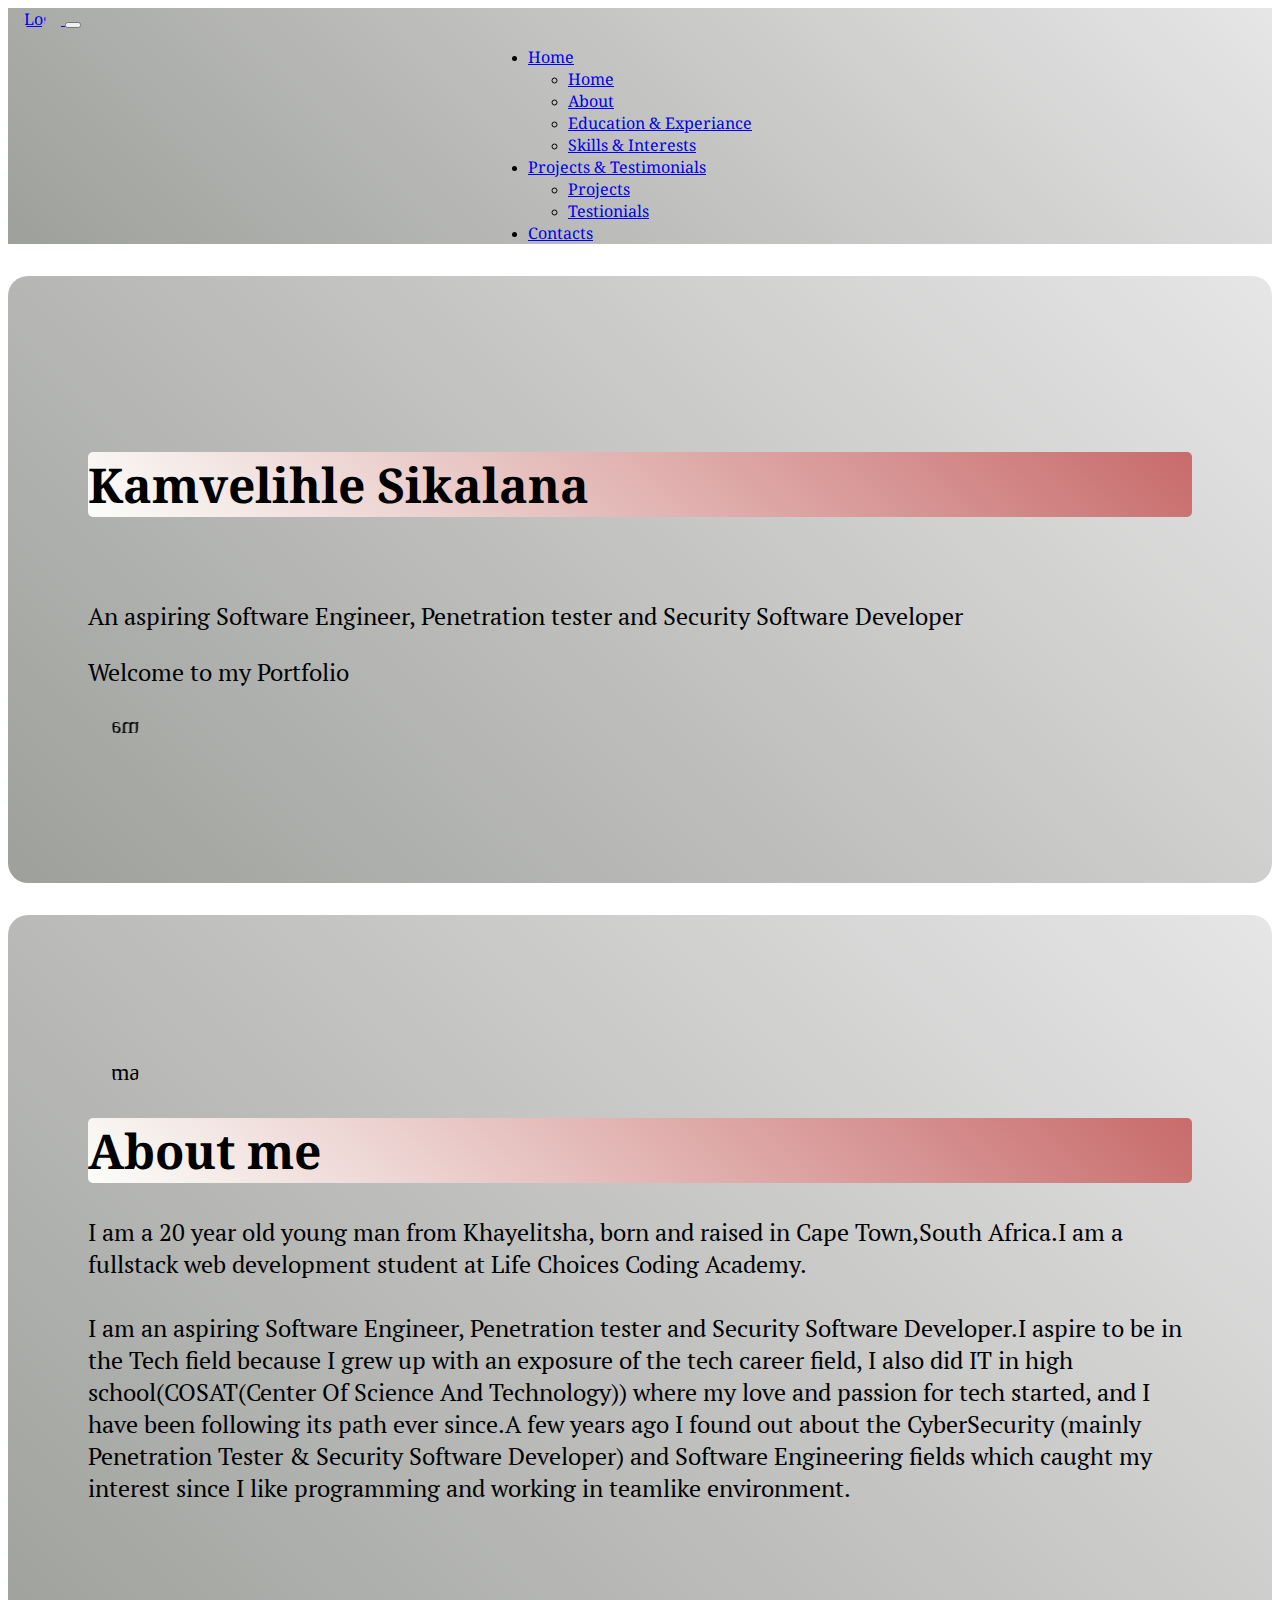
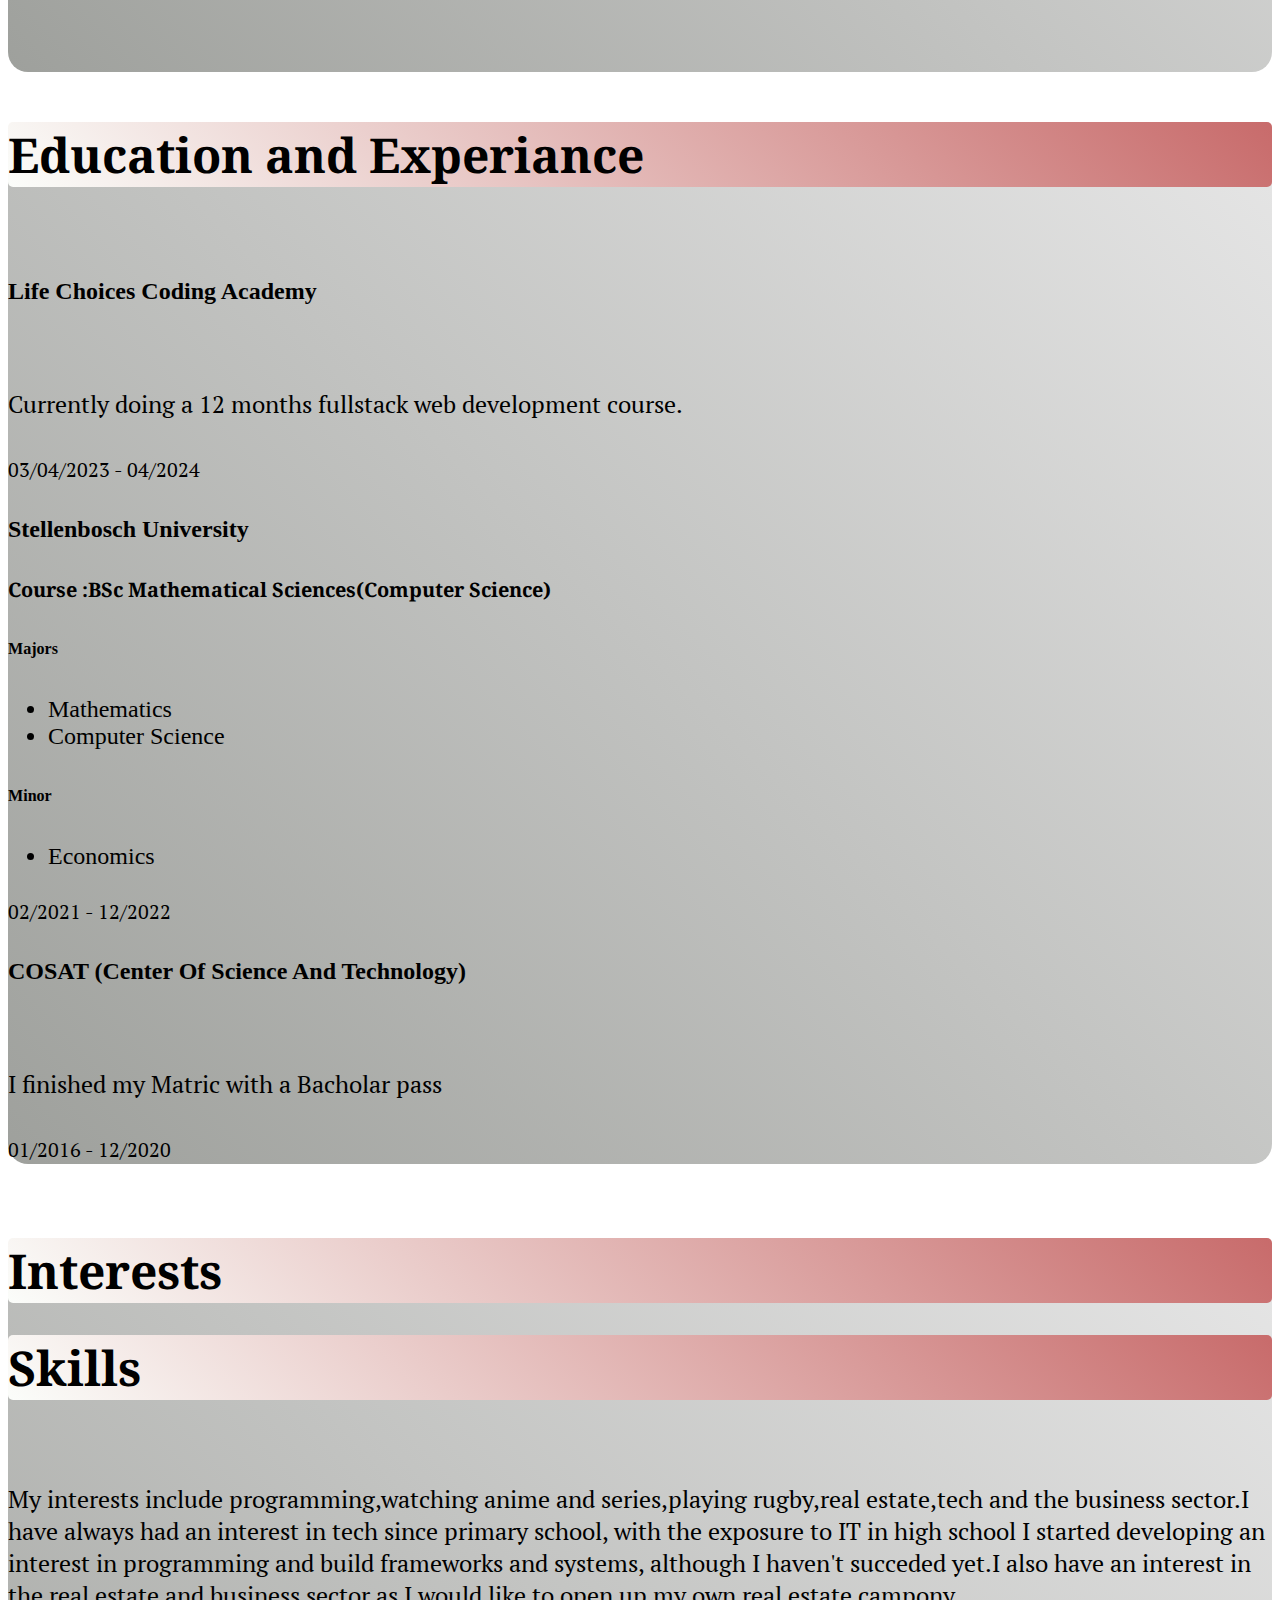
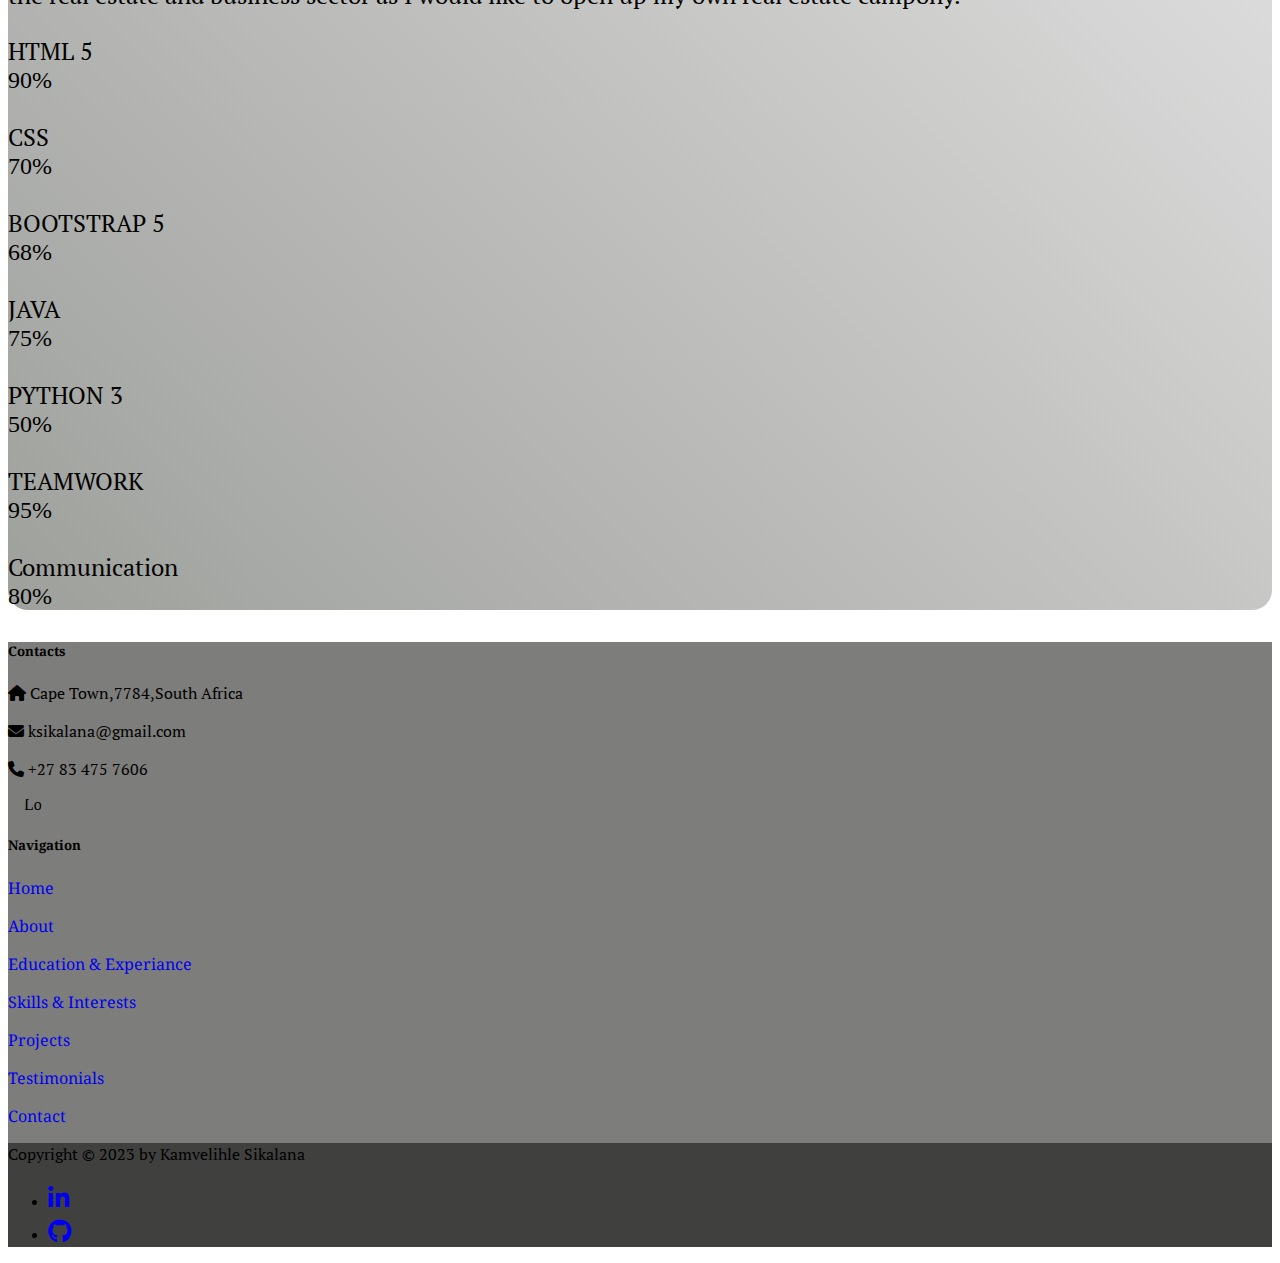
==== index.html @ 81788001 "Skills and Edu" ====
<!DOCTYPE html>
<html lang="en">
<head>
    <meta charset="UTF-8">
    <meta http-equiv="X-UA-Compatible" content="IE=edge">
    <meta name="viewport" content="width=device-width, initial-scale=1.0">
    <link href="https://cdn.jsdelivr.net/npm/bootstrap@5.3.0-alpha3/dist/css/bootstrap.min.css" rel="stylesheet" integrity="sha384-KK94CHFLLe+nY2dmCWGMq91rCGa5gtU4mk92HdvYe+M/SXH301p5ILy+dN9+nJOZ" crossorigin="anonymous">
    <link rel="stylesheet" href="https://cdnjs.cloudflare.com/ajax/libs/font-awesome/6.4.0/css/all.min.css">
    <link rel="stylesheet" href="./css/style.css">
    <title>Home</title>
</head>

    <nav class="navbar navbar-expand-lg bg-light sticky-top">
        <div class="container-fluid">
            <a class="navbar-brand" href="#">
                <img src="./Assets/K.png" alt="Logo" width="40" height="34" loading="lazy">
            </a>
          <button class="navbar-toggler" type="button" data-bs-toggle="collapse" data-bs-target="#navbarNavDropdown" aria-controls="navbarNavDropdown" aria-expanded="false" aria-label="Toggle navigation">
            <span class="navbar-toggler-icon"></span>
          </button>
          <div class="collapse navbar-collapse" id="navbarNavDropdown">
            <ul class="navbar-nav">
              <li class="nav-item dropdown">
                <a class="nav-link active dropdown-toggle" aria-current="page" href="#" role="button" data-bs-toggle="dropdown" aria-expanded="false">Home</a>
                <ul class="dropdown-menu">
                    <li><a class="nav-link dropdown-item" href="./index.html">Home</a></li>
                    <li><a class="nav-link dropdown-item" href="#About">About</a></li>
                    <li><a class="nav-link dropdown-item" href="#Education">Education & Experiance</a></li>
                    <li><a class="nav-link dropdown-item" href="#Skills">Skills & Interests</a></li>
                  </ul>
              </li>
              <li class="nav-item dropdown">
                <a class="nav-link dropdown-toggle" href="./html/ProjectsAndTestimonials.html" role="button" data-bs-toggle="dropdown" aria-expanded="false">Projects & Testimonials</a>
                <ul class="dropdown-menu">
                    <li><a class="nav-link dropdown-item" href="./html/ProjectsAndTestimonials.html">Projects</a></li>
                    <li><a class="nav-link dropdown-item" href="./html/ProjectsAndTestimonials.html#Testimonials">Testionials</a></li>
                  </ul>
              </li>
              <li class="nav-item">
                <a class="nav-link" href="./html/Contact.html">Contacts</a>
                
              </li>
            </ul>
          </div>
        </div>
    </nav>


    <div class="main">
        <section class="container text-align center " id="Home">
            <div class="card mb-3 landing" >
                <div class="row g-0 home">
                   
                    <div class="col-md-8">
                        <div class="card-body ">
                            <h1 class="card-title ">Kamvelihle Sikalana</h1><br>
                            <p class="card-text"> An aspiring Software Engineer, Penetration tester and Security Software Developer</p>
                            <p>Welcome to my Portfolio</p>
                            
                        </div>
                    </div>
                    <div class="col-md-4">
                        <img src="./Assets/C12 C2 Kamvelihle Sikalana (2).JPG" class="img-fluid rounded-end" alt="image" loading="lazy">
                   </div>
                </div>
            </div>
        </section>

        <section class="container text-align center " id="About">
            <div class="card mb-3 about" >
                <div class="row g-0">
                    <div class="col-md-4">
                         <img src="./Assets/C12 C2 Kamvelihle Sikalana (2).JPG" class="img-fluid rounded-start" alt="image" loading="lazy">
                    </div>
                    <div class="col-md-8">
                        <div class="card-body my-6">
                            <h1 class="card-title ">About me</h1>
                            <p class="card-text">I am a 20 year old young man from Khayelitsha, born and raised in Cape Town,South Africa.I am a fullstack web development student at Life Choices Coding Academy. <br> <br> I am an aspiring Software Engineer, Penetration tester and Security Software Developer.I aspire to be in the Tech field because I grew up with an exposure of the tech career field, I also did IT in high school(COSAT(Center Of Science And Technology)) where my love and passion for tech started, and I have been following its path ever since.A few years ago I found out about the CyberSecurity (mainly Penetration Tester & Security Software Developer) and Software Engineering fields which caught my interest since I like programming and working in teamlike environment. </p>
                            
                        </div>
                    </div>
                </div>
            </div>
        </section>
        <br>
        <section class="container text-align-center" id="Education">
            <div class="education">
                <div class="row text-center">
                    <div class="col-md-12 align-items-center ">
                        <h1>Education and Experiance</h1><br>
                    </div>
                </div>
                <div class="row row-cols-1 row-cols-md-3 g-4 m-4">
                    <div class="col">
                      <div class="card">
                        <div class="card-body">
                          <h4 class="card-title">Life Choices Coding Academy</h4><br>
                          <p class="card-text">Currently doing a 12 months fullstack web development course. <br> <br><small>03/04/2023 - 04/2024 </small> </p>
                        </div>
                      </div>
                    </div>
                    <div class="col">
                      <div class="card">
                        <div class="card-body">
                          <h4 class="card-title">Stellenbosch University</h4>
                          <h5>Course :BSc Mathematical Sciences(Computer Science) </h5>
                          <h6>Majors</h6>

                          <ul>
                            <li>Mathematics</li>
                            <li>Computer Science</li>
                          </ul>
                          <h6>Minor</h6>

                          <ul>
                            <li>Economics</li>
                            
                          </ul>

                          <p class="card-text">
                              <small>02/2021 - 12/2022</small></p>
                        </div>
                      </div>
                    </div>
                    <div class="col">
                      <div class="card">
                        <div class="card-body">
                          <h4 class="card-title">COSAT (Center Of Science And Technology)</h4><br>
                          <p class="card-text">I finished my Matric with a Bacholar pass <br> <br> <small>01/2016 - 12/2020</small></p>
                        </div>
                      </div>
                    </div>
    
                  </div>

            
            </div>
             
        </section>
        <br>
        <section class="container text-align-center" id="Skills">
            <div class="skills">
                <div class="row text-center my-3 mt-2">
                     <div class="col-md-6 ">
                         <h1>Interests</h1>
                     </div>
                     <div class="col-md-6 ">
                         <h1>Skills</h1><br>
                     </div>
                </div>
                <div class="row row-cols-2 ">

                    <div class="col-6  interests ">
                        <p class="m-3 ">My interests include programming,watching anime and series,playing rugby,real estate,tech and the business sector.I have always had an interest in tech since primary school, with the exposure to IT in high school I started developing an interest in programming and build frameworks and systems, although I haven't succeded yet.I also have an interest in the real estate and business sector as I would like to open up my own real estate campony.</p>

                    </div>
                    <div class="col-2"></div>
                    <div class="col-6 align-items-center killslist  ">
                        <div class="row">
                            <div class="col-12">
                                <label for="HTML">HTML 5</label>
                                <div class="progress">

                                    <div class="progress-bar bg-success" role="progressbar" aria-label="HTML" style="width: 90%;" aria-valuenow="90" aria-valuemin="0" aria-valuemax="100">
                                        90%
                                    </div>
                                </div>
                            </div>
                        </div>
                        <br>
                        <div class="row">
                            <div class="col-12">
                                <label for="CSS">CSS</label>
                                <div class="progress">

                                    <div class="progress-bar bg-info" role="progressbar" aria-label="CSS" style="width: 70%;" aria-valuenow="70"   aria-valuemin="0" aria-valuemax="100">
                                        70%
                                    </div>
                                </div>
                            </div>
                        </div>
                        <br>
                        <div class="row">
                            <div class="col-12">
                                <label for="Bootstrap">BOOTSTRAP 5</label>
                                <div class="progress">

                                    <div class="progress-bar" role="progressbar" aria-label="Bootstrap" style="width: 68%;" aria-valuenow="68"   aria-valuemin="0" aria-valuemax="100">
                                        68%
                                    </div>
                                </div>
                            </div>
                        </div>
                        <br>
                        <div class="row">
                            <div class="col-12">
                                <label for="JAVA">JAVA</label>
                                <div class="progress">

                                    <div class="progress-bar bg-danger" role="progressbar" aria-label="JAVA" style="width: 75%;" aria-valuenow="75"   aria-valuemin="0" aria-valuemax="100">
                                        75%
                                    </div>
                                </div>
                            </div>
                        </div>
                        <br>
                        <div class="row">
                            <div class="col-12">
                                <label for="Python">PYTHON 3</label>
                                <div class="progress">

                                    <div class="progress-bar bg-warning" role="progressbar" aria-label="Python" style="width: 50%;" aria-valuenow="50"   aria-valuemin="0" aria-valuemax="100">
                                        50%
                                    </div>
                                </div>
                            </div>
                        </div>
                        <br>
                        <div class="row">
                            <div class="col-12">
                                <label for="Team">TEAMWORK</label>
                                <div class="progress">

                                    <div class="progress-bar" role="progressbar" aria-label="Team" style="width: 95%;" aria-valuenow="95"   aria-valuemin="0" aria-valuemax="100">
                                        95%
                                    </div>
                                </div>
                            </div>
                        </div>
                        <br>
                        <div class="row">
                            <div class="col-12">
                                <label for="Com">Communication</label>
                                <div class="progress">

                                    <div class="progress-bar bg-warning" role="progressbar" aria-label="Com" style="width: 80%;" aria-valuenow="80"   aria-valuemin="0" aria-valuemax="100">
                                        80%
                                    </div>
                                </div>
                            </div>
                        </div>
                    
                        
                    </div>
                </div>
            </div>
            
        </section>

    </div>
    
        
      


    <footer class="text-white pt-4 pb-3 " style="background-color:  #7d7d7b;">
        <div class="container text-center text-md-start">
            <div class="row text-center text-md-start">
                <div class="col-md-4 col-lg-3 col-xl-3  mt-3">
                    <h5 class="text-uppercase mb-4 font-weight-bold text-warning">Contacts</h5>
                    <p>
                        <i class="fas fa-home mr-5 "></i> Cape Town,7784,South Africa
                    </p>
                    <p>
                        <i class="fas fa-envelope mr-5 "></i> ksikalana@gmail.com
                    </p>
                    <p>
                        <i class="fas fa-phone mr-5 "></i> +27 83 475 7606
                    </p>
                </div>
                <div class="col-md-4 col-lg-3 col-xl-3  mt-5 my-4">
                    <img src="./Assets/K.png" alt="Logo" width="200" height="150" loading="lazy">

                </div>
                <div class="col-md-4 col-lg-3 col-xl-3  mt-3">
                    <h5 class="text-uppercase mb-4 font-weight-bold text-warning">Navigation</h5>
                    <p>
                        <a class="nav-link active  text-white" aria-current="page" href="./index.html" style="text-decoration: none;">Home</a>
                    </p>
                    <p>
                        <a class="nav-link  text-white" href="#About" style="text-decoration: none;">About</a>
                    </p>
                    <p>
                        <a class="nav-link  text-white" href="#Education" style="text-decoration: none;">Education & Experiance</a>
                    </p>
                    <p>
                        <a class="nav-link  text-white" href="#Skills" style="text-decoration: none;">Skills & Interests</a>
                    </p>
                    <p>
                        <a class="nav-link  text-white" href="./html/ProjectsAndTestimonials.html" style="text-decoration: none;">Projects</a>
                    </p>
                    <p>
                        <a class="nav-link  text-white" href="./html/ProjectsAndTestimonials.html#Testimonials" style="text-decoration: none;">Testimonials</a>
                    </p>
                    <p>
                        <a class="nav-link  text-white" href="./html/Contact.html"  style="text-decoration: none;">Contact</a>
                    </p>
                </div>

            </div>
            <div class="row " style="background-color: #40403f;">
                <div class="col-md-7 col-lg-8" >
                    <p>Copyright &copy; 2023  by Kamvelihle Sikalana</p>
                </div>
                <div class="col-md-5 col-lg-4">
                    <div class="tex-align-center text-md-end">
                        <ul>
                            <li class="list-inline-item"><a href="https://www.linkedin.com/in/kamvelihle-sikalana-4884a4198" class="btn-floating btn-sm text-white" style="font-size: 24px;"><i class="fab fa-linkedin-in"></i></a></li>
                            <li class="list-inline-item"><a href="https://github.com/SmasherK" class="btn-floating btn-sm text-white" style="font-size: 24px;"><i class="fab fa-github"></i></a></li>
                        </ul>

                    </div>
                </div>
            </div>

        </div>

    </footer>


    <script src="https://cdn.jsdelivr.net/npm/bootstrap@5.3.0-alpha3/dist/js/bootstrap.bundle.min.js" integrity="sha384-ENjdO4Dr2bkBIFxQpeoTz1HIcje39Wm4jDKdf19U8gI4ddQ3GYNS7NTKfAdVQSZe" crossorigin="anonymous"></script>
</body>
</html>
---- css/style.css ----
@import url('https://fonts.googleapis.com/css2?family=Caveat:wght@600&family=DynaPuff&family=Noto+Serif&family=PT+Serif:ital,wght@0,400;0,700;1,400&display=swap');

body{
    /* height: 2000px; */
    background-image: url(../Assets/Minimal\ black\ white\ ink\ splash\ iphone\ phone\ wallpaper\ background\ lock\ screen.jpg);
    background-repeat: no-repeat;
    background-size: 100%;
   
    /* size: inherit; */
}
.navbar img,footer img,.landing img,.about img{
    clip-path: circle();
}
.main{
    min-height: 1503px;
    margin-bottom: 2rem;
    
}
h1,h3,h5,button ,a,a.btn{
    font-family: 'Noto Serif', serif;
}
p,label{
    font-family: 'PT Serif', serif;
}
.landing,.about,.contact,.projects,.testimonials,.education,.skills{
    margin-top: 2rem;
    width: 1114,4;
    height: 600px;
    font-size: 1.5rem;
    background-image:linear-gradient(45deg, #9ea09c,#e6e6e6) ;
    border-radius: 20px;
}
.home{
    /* margin-top: 5rem ; */
    padding: 9rem 5rem;
}
.about{
    /* margin-top: 4rem ;  */
    padding: 9rem 5rem;
}
#navbarNavDropdown {
    margin-left: 30rem;

}
/* .contact h1{
    margin-left: 30rem;
   
} */
.navbar{
    background-image:linear-gradient(45deg, #9ea09c,#e6e6e6) ; 
}
/* .card{
    background-image:linear-gradient(45deg, #9ea09c,#e6e6e6) ;
} */

 .navbar-nav .nav-item:hover{
    background-image:linear-gradient(45deg, #fbfdfa,#c86b6b) ;
   border-radius: 30px;
   transform: translateY(-0.5rem);
   transition: top 0.5s, opacity 0.5s ;
}
.home img{
    transform: rotateY(180deg);
}
/* .mainC{
    height: 900px;
} */
.contact{
    background-image:linear-gradient(45deg, #838680,#e6e6e6) ;
    padding: 4rem 5rem;
    margin: 3rem 1rem;
    height: fit-content;
    
}
form input, form textarea{
    width: 90%;
    border: 0;
    outline: none;
    background:rgba(222, 219, 219, 0.818);
    padding: 15px;
    margin: 15px 0;
    color: #1f1e1e;
    font-size: 18px;
    border-radius: 6px;

}
form input#name, form input#mail{
    width: 50%;

}
form button{
    padding: 14px 60px;
    font-size: 18px;
    margin-top: 20px;
    cursor: pointer;
    background-image:linear-gradient(45deg, #fbfdfa,#c86b6b) ;
}
 .carousel-item {
   height: 496px;
   
}
.d-block{
    height: 100%;
    object-fit: cover;
}
.site{
    background-image:linear-gradient(135deg, #fbfdfa,#c03a3a) ;
    color: #1f1e1e;
}
.projects,.testimonials{
    height: fit-content;
    padding: 2rem 2rem 3rem;
    font-size: 1.5rem;
}
.skills{
    margin-bottom: 2rem;
}
.testimonials img{
   height: 490px;
}
.about,.skills,.education,.landing{
    height: fit-content;
}
h1{
    background-image:linear-gradient(45deg, #fbfdfa,#c86b6b) ;
    border-radius: 5px; 
}
span{
    font-size: 50px;
    color: linear-gradient(135deg, #fbfdfa,#c03a3a);
}
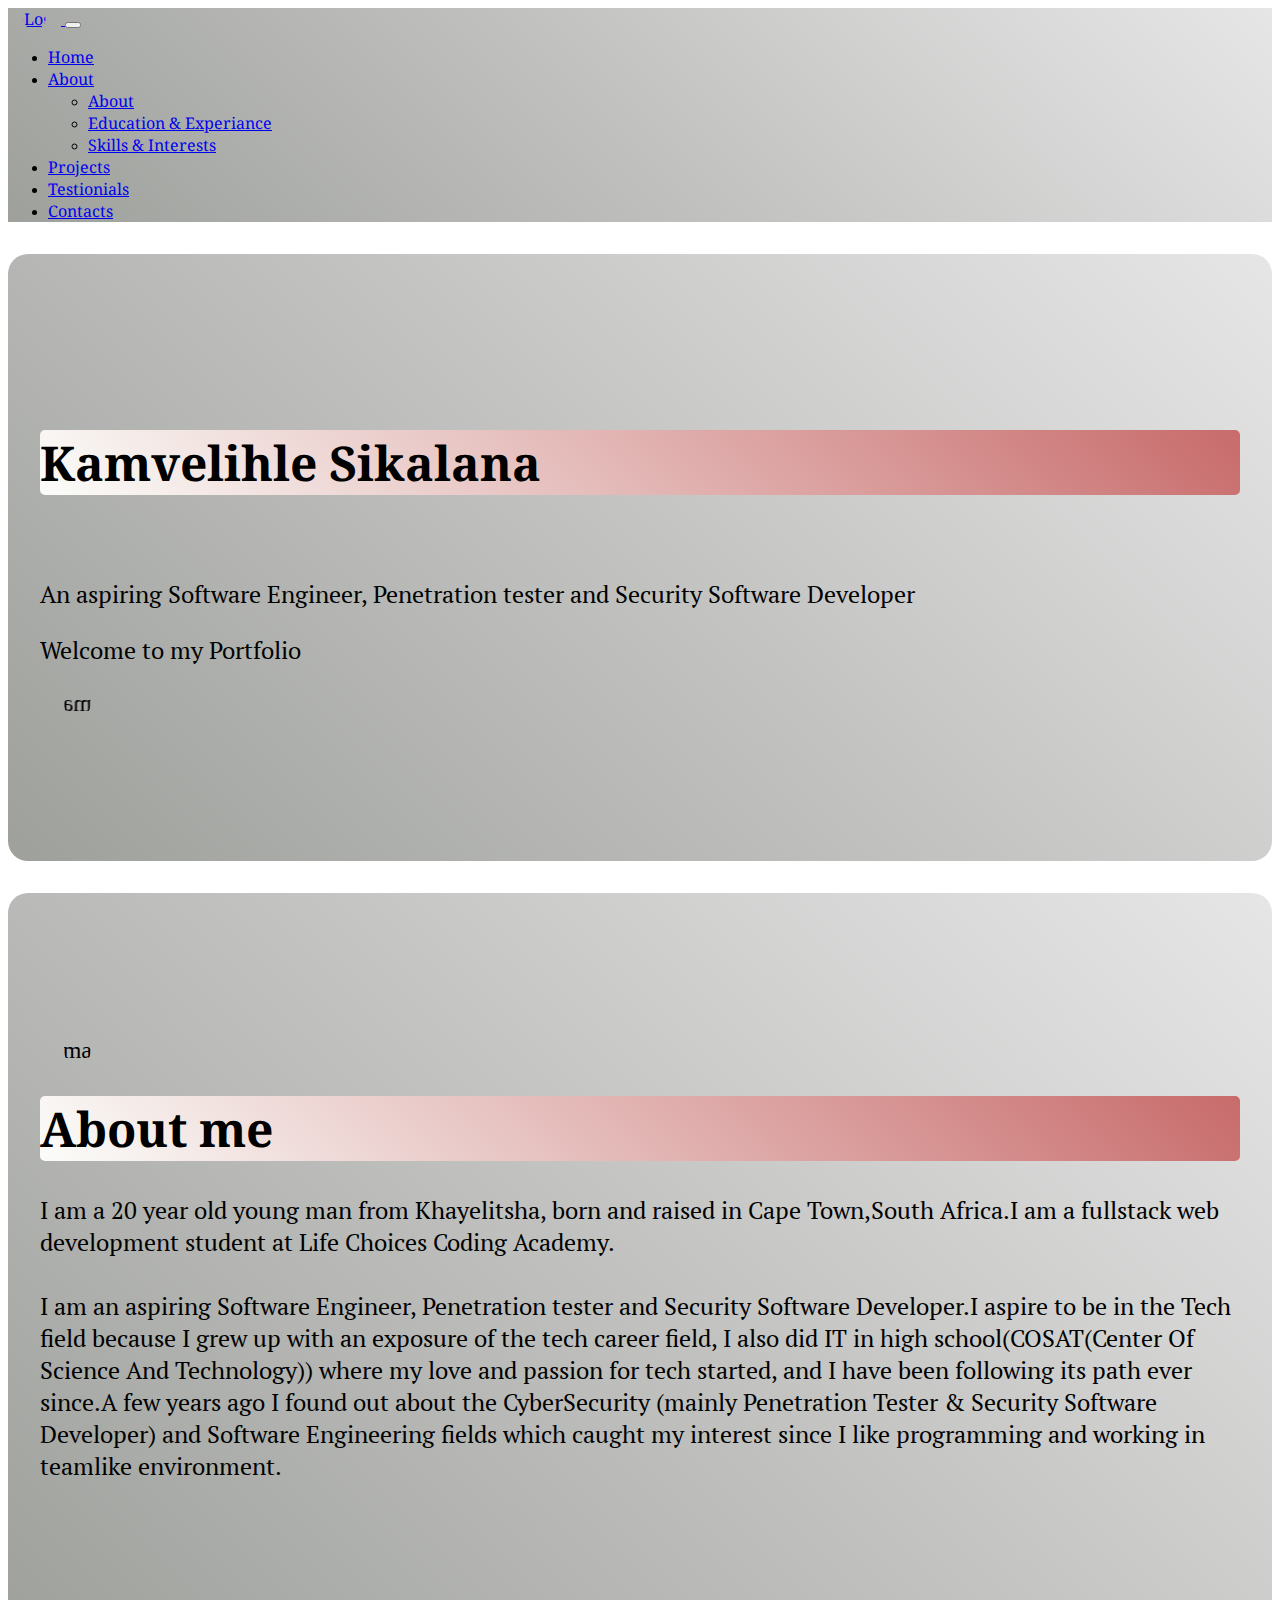
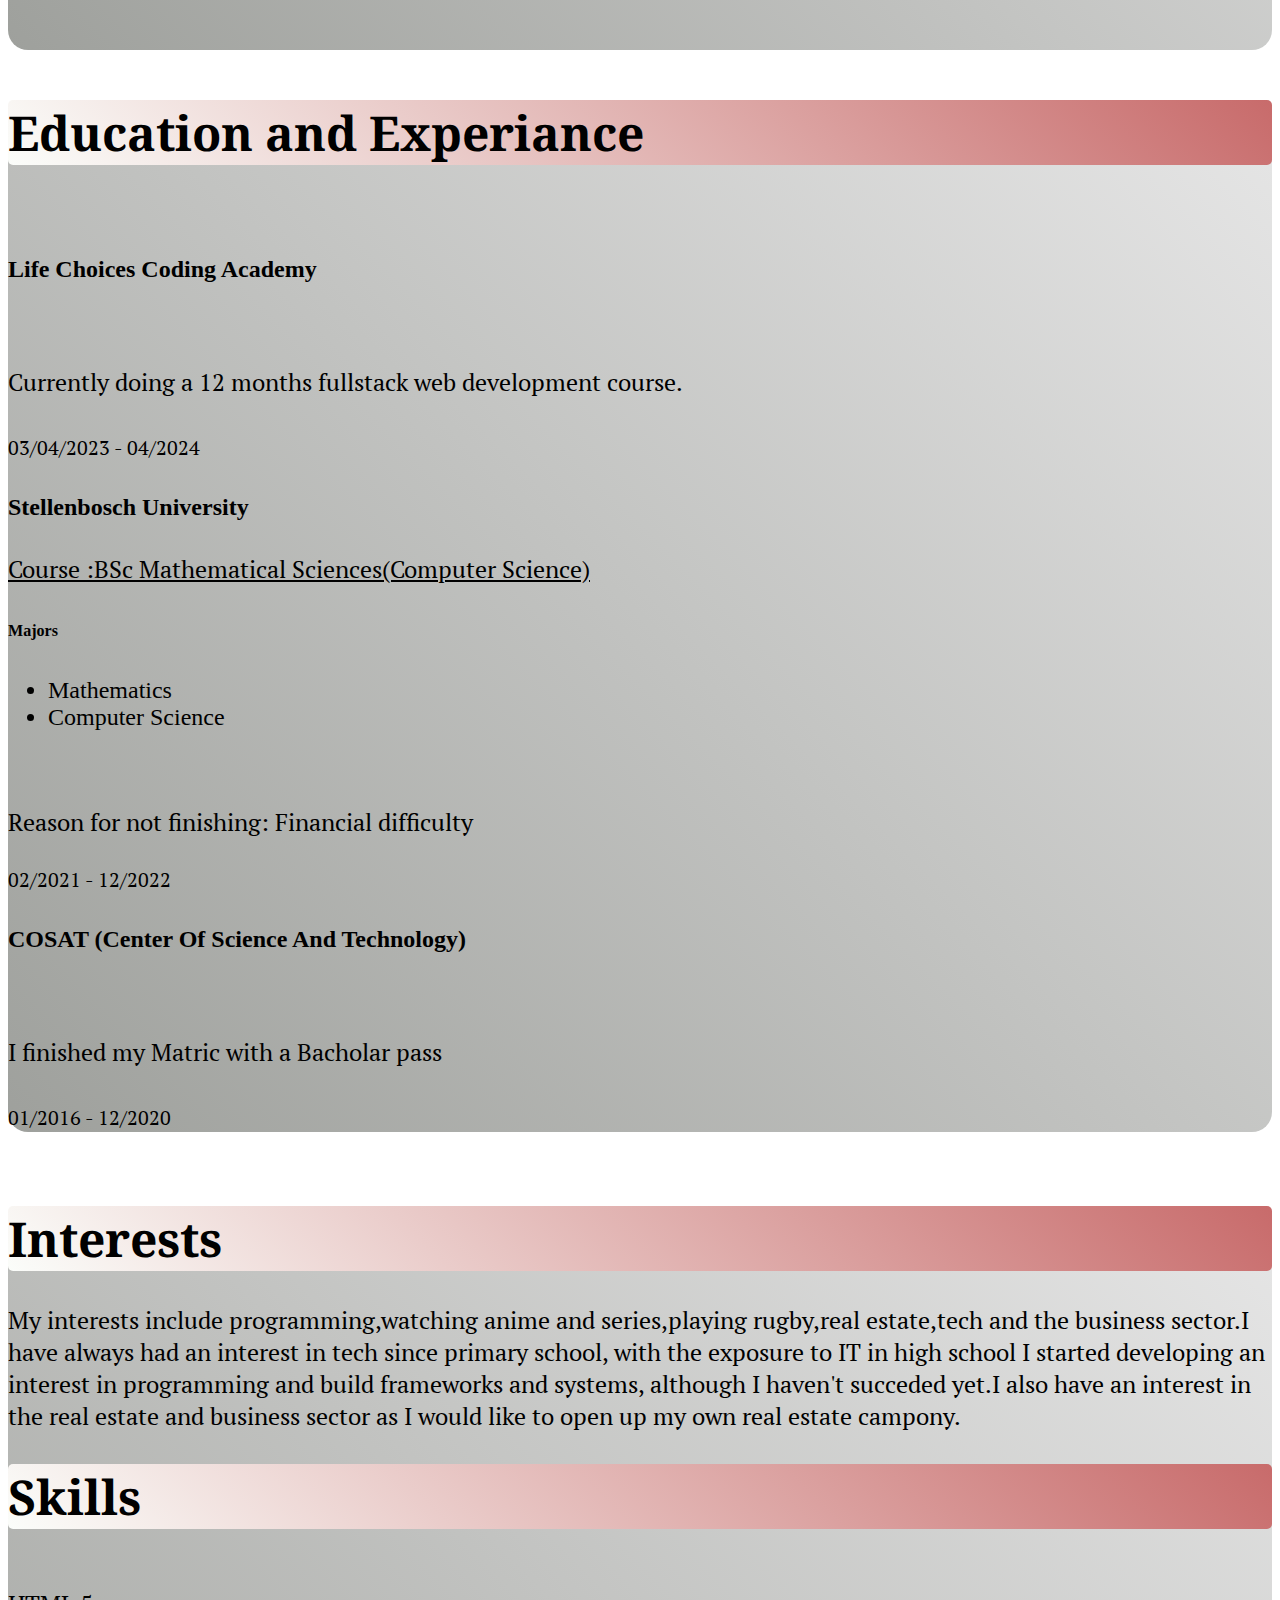
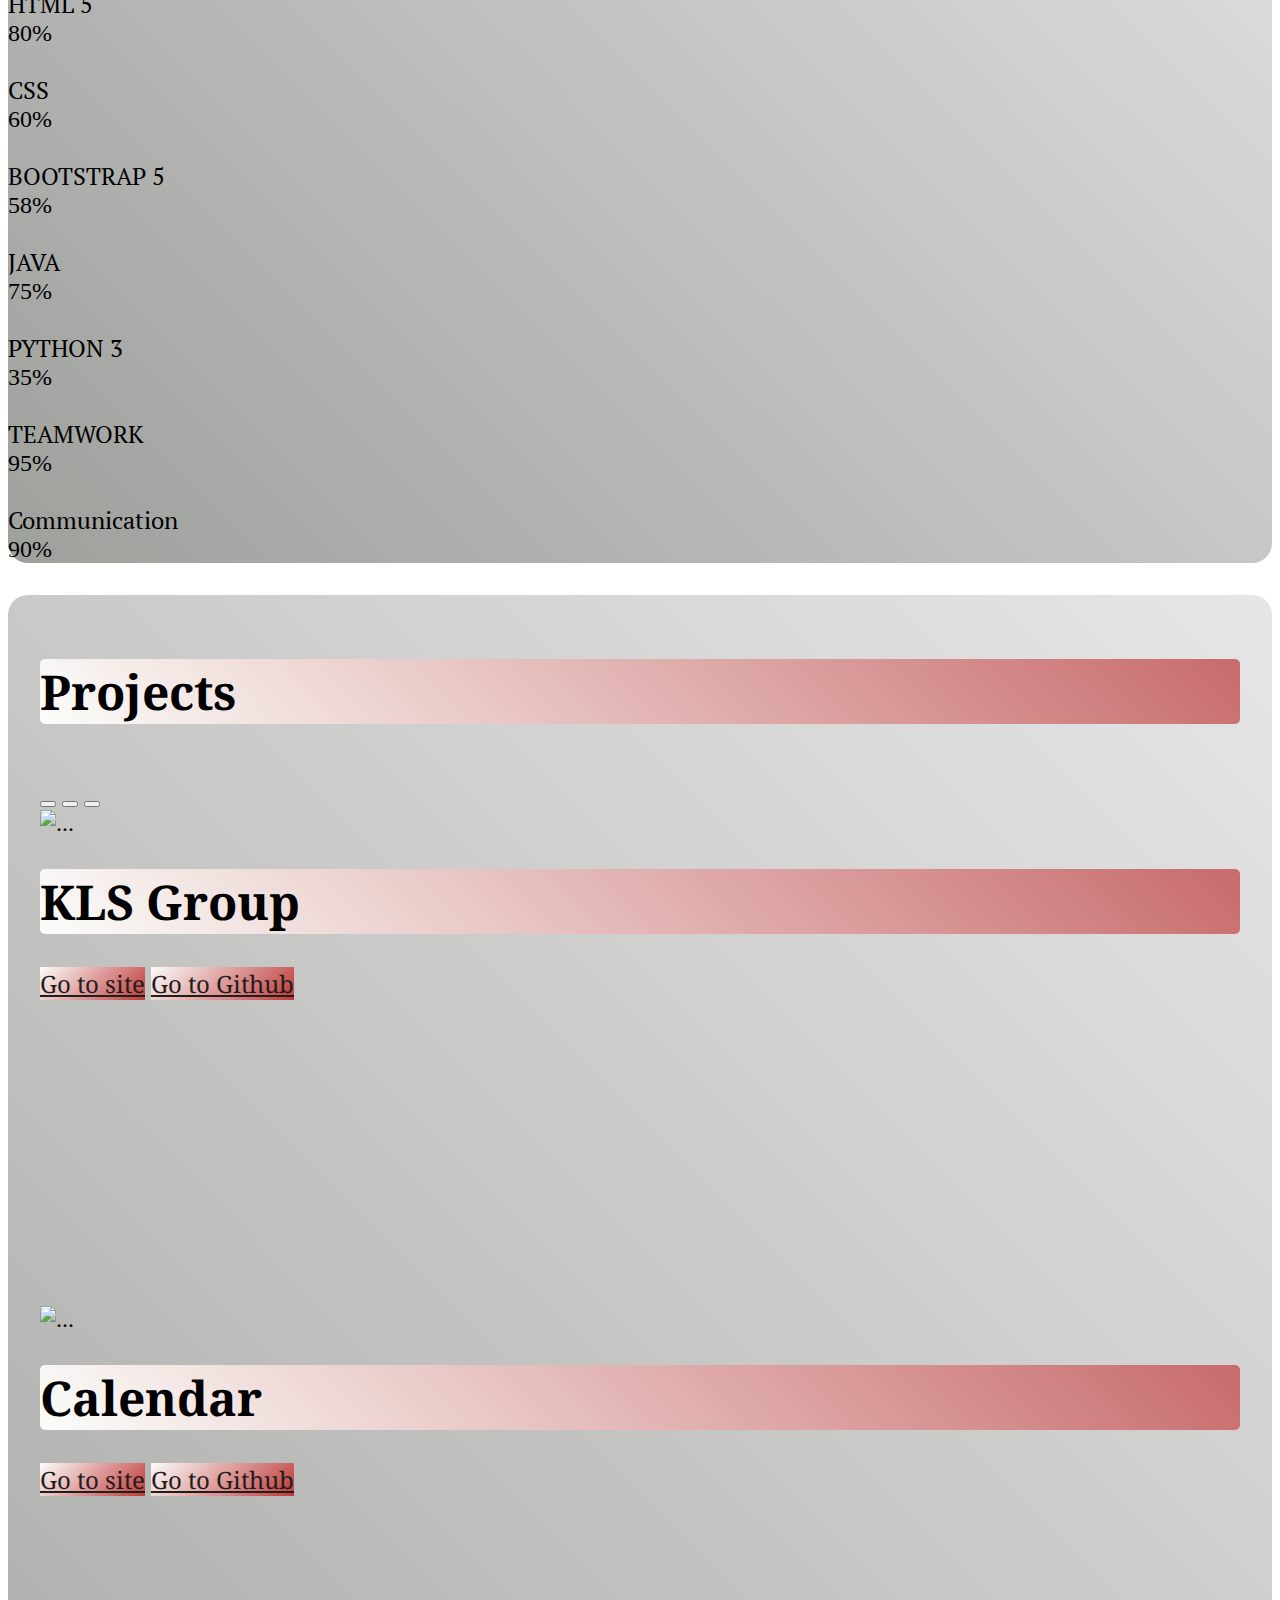
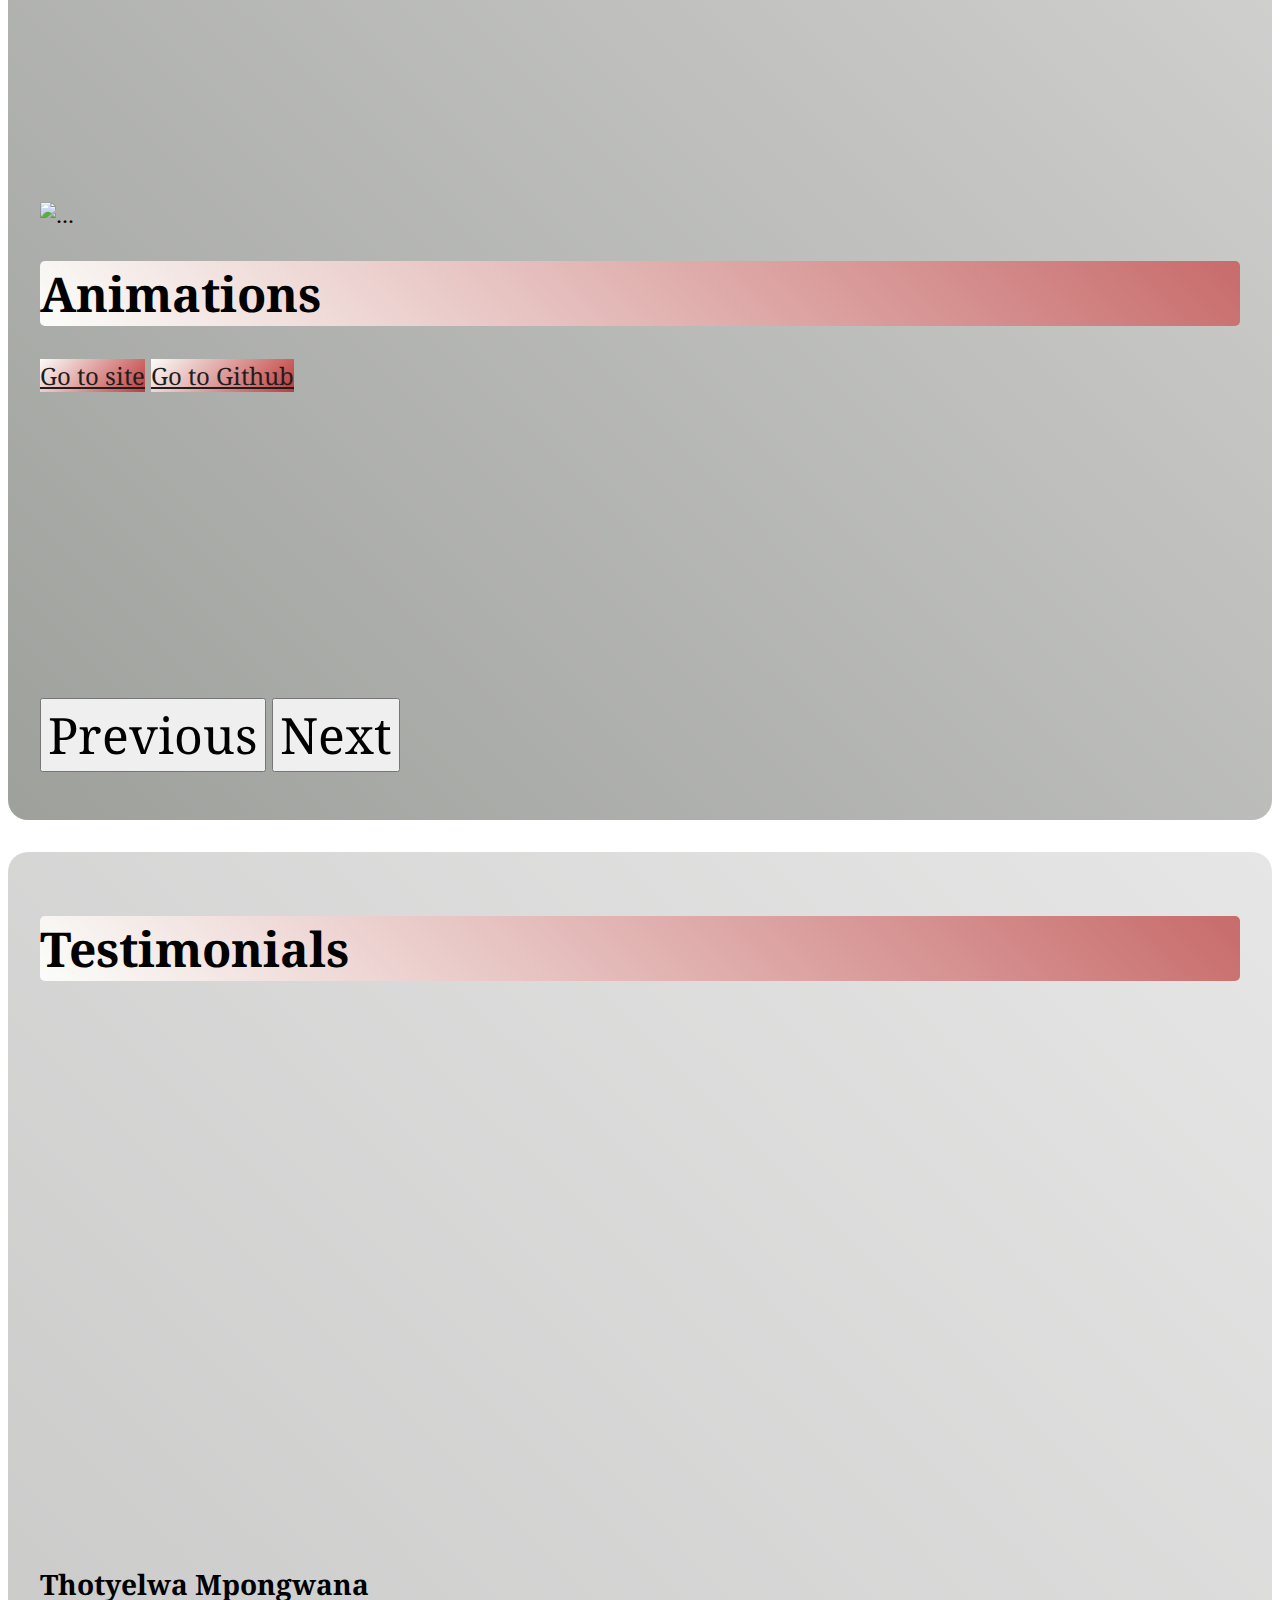
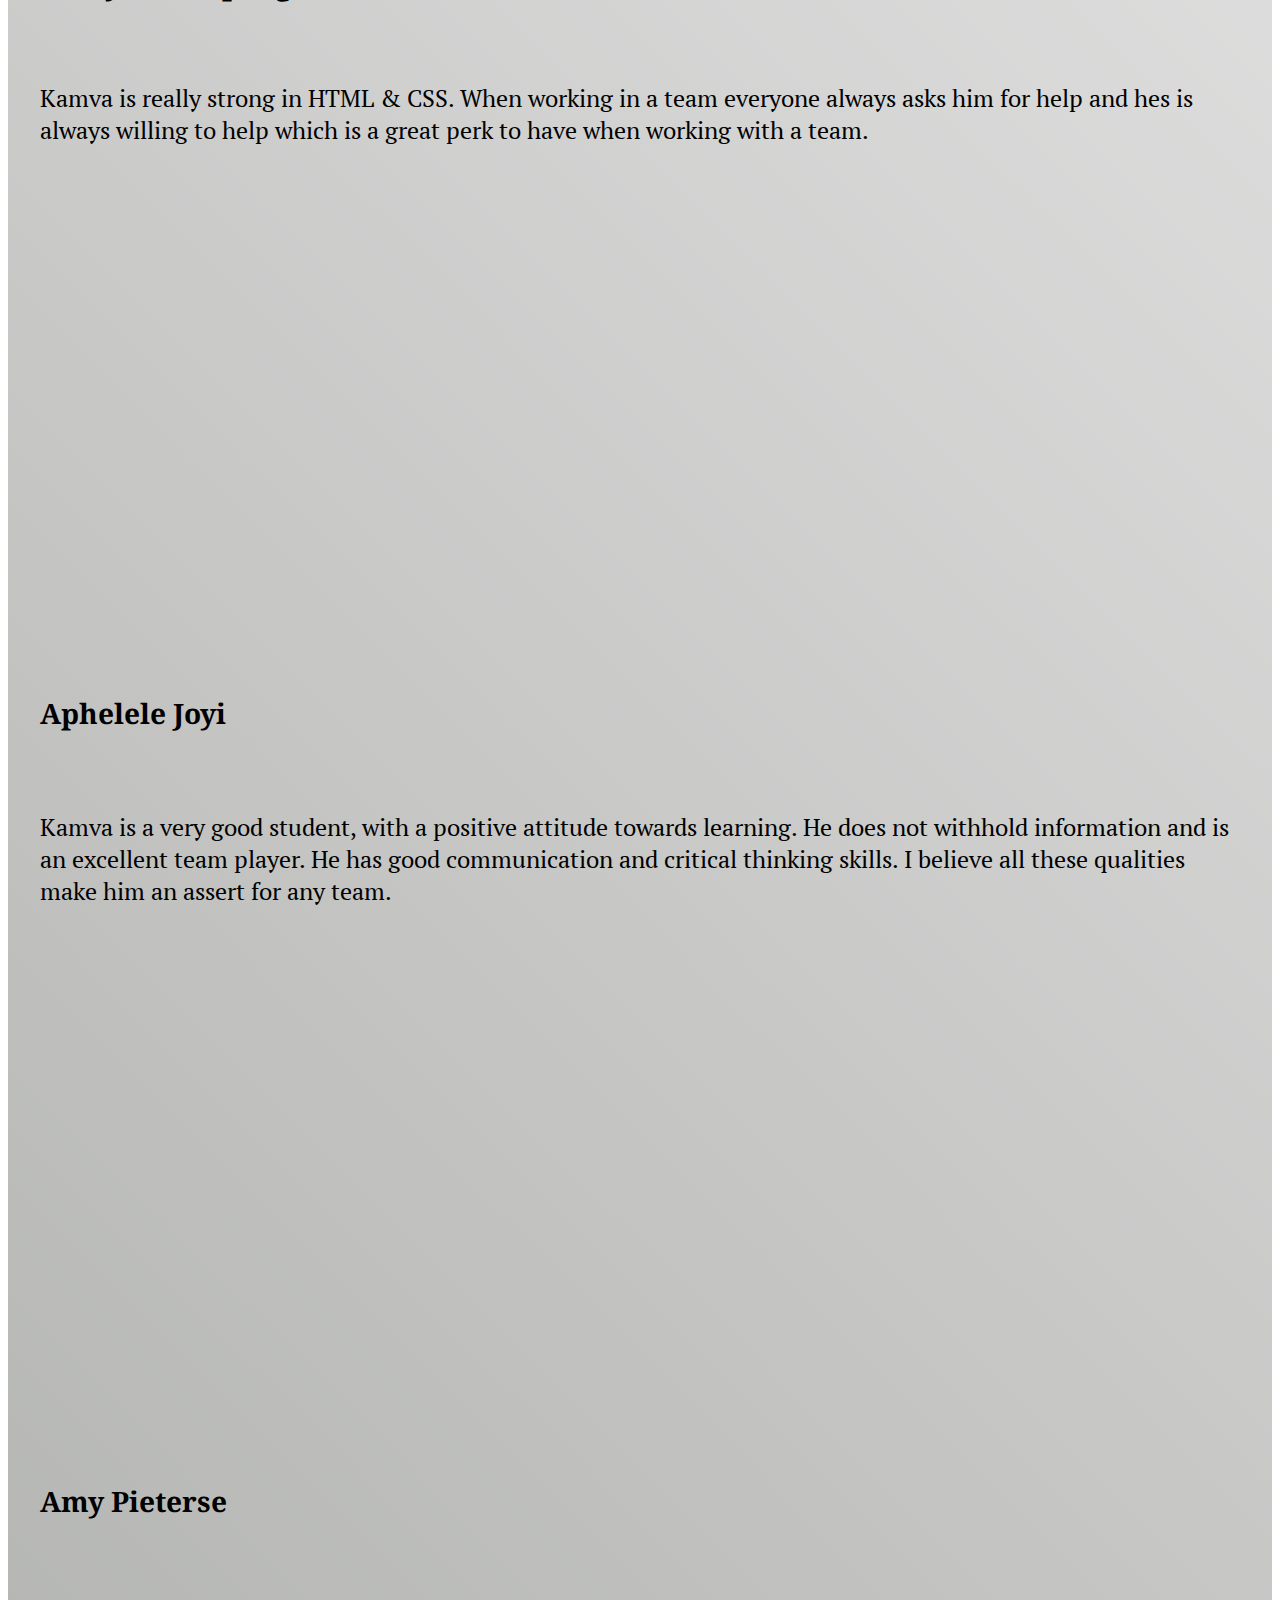
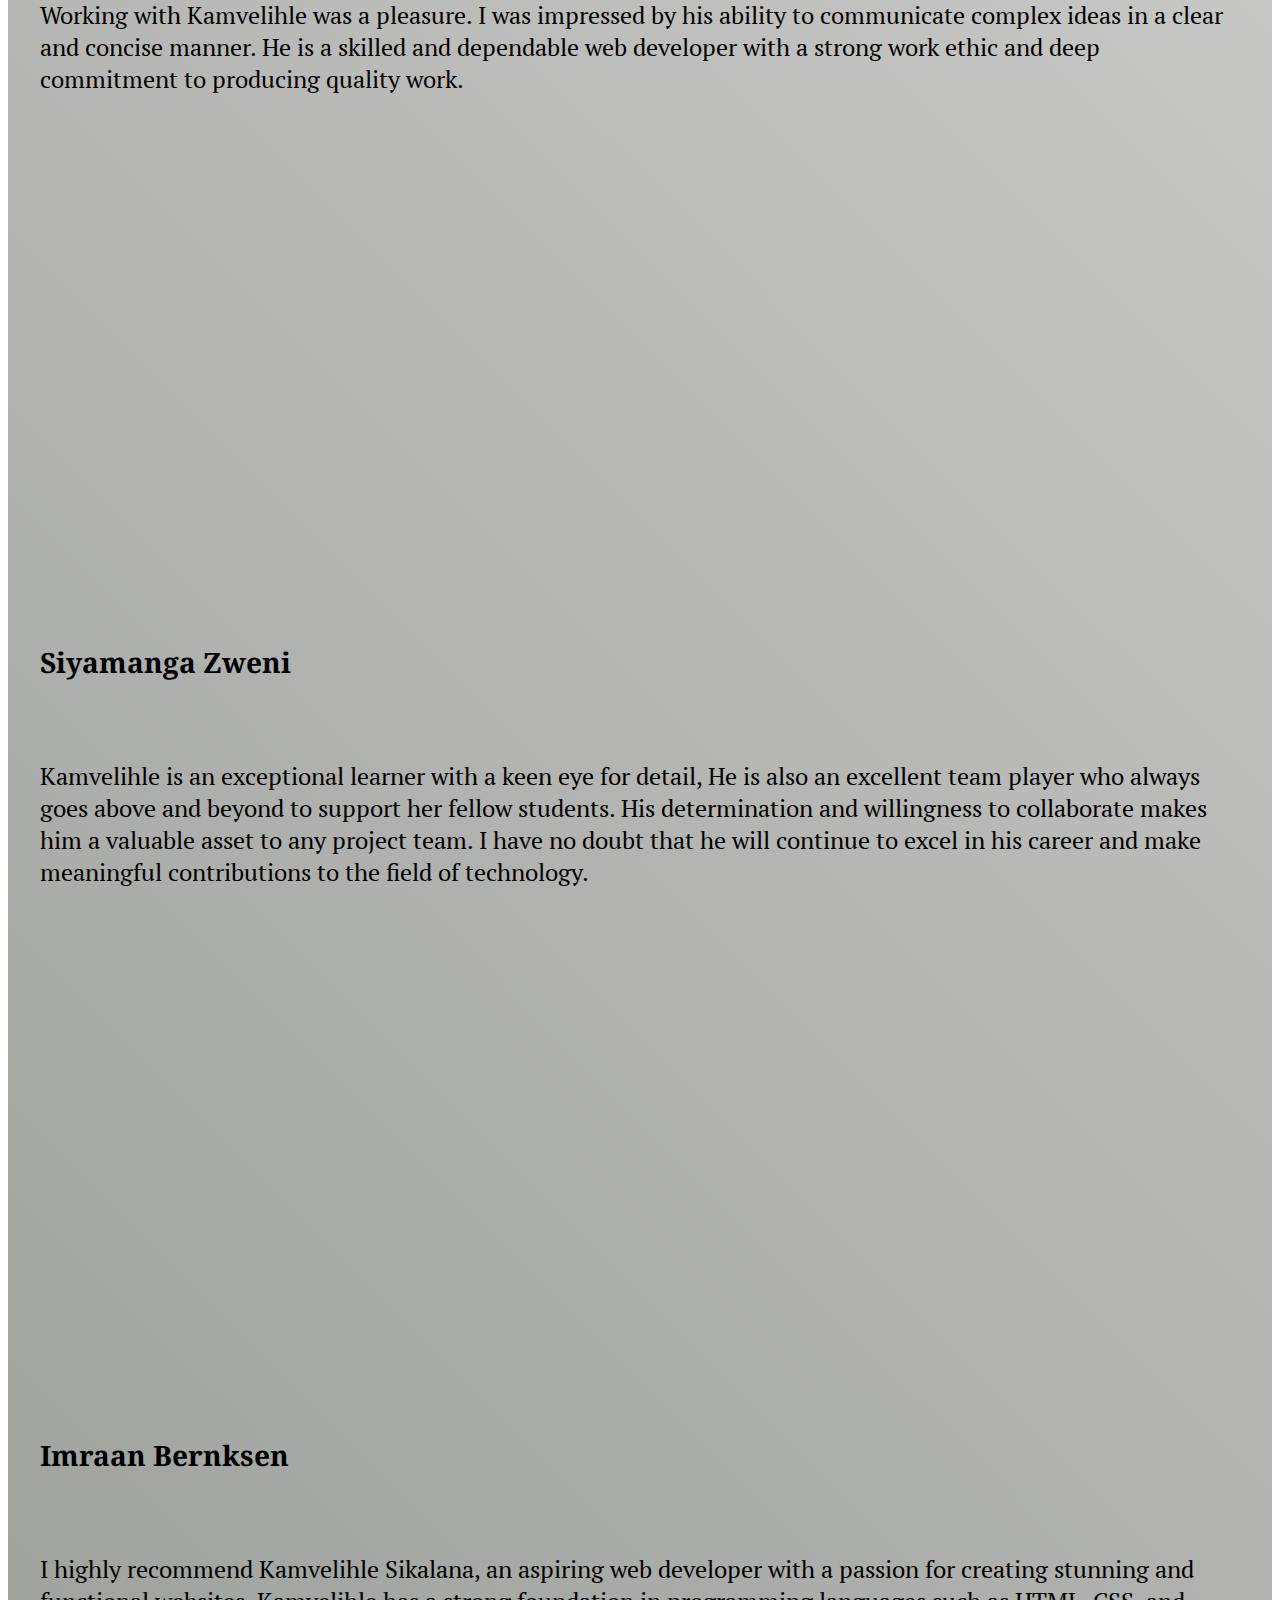
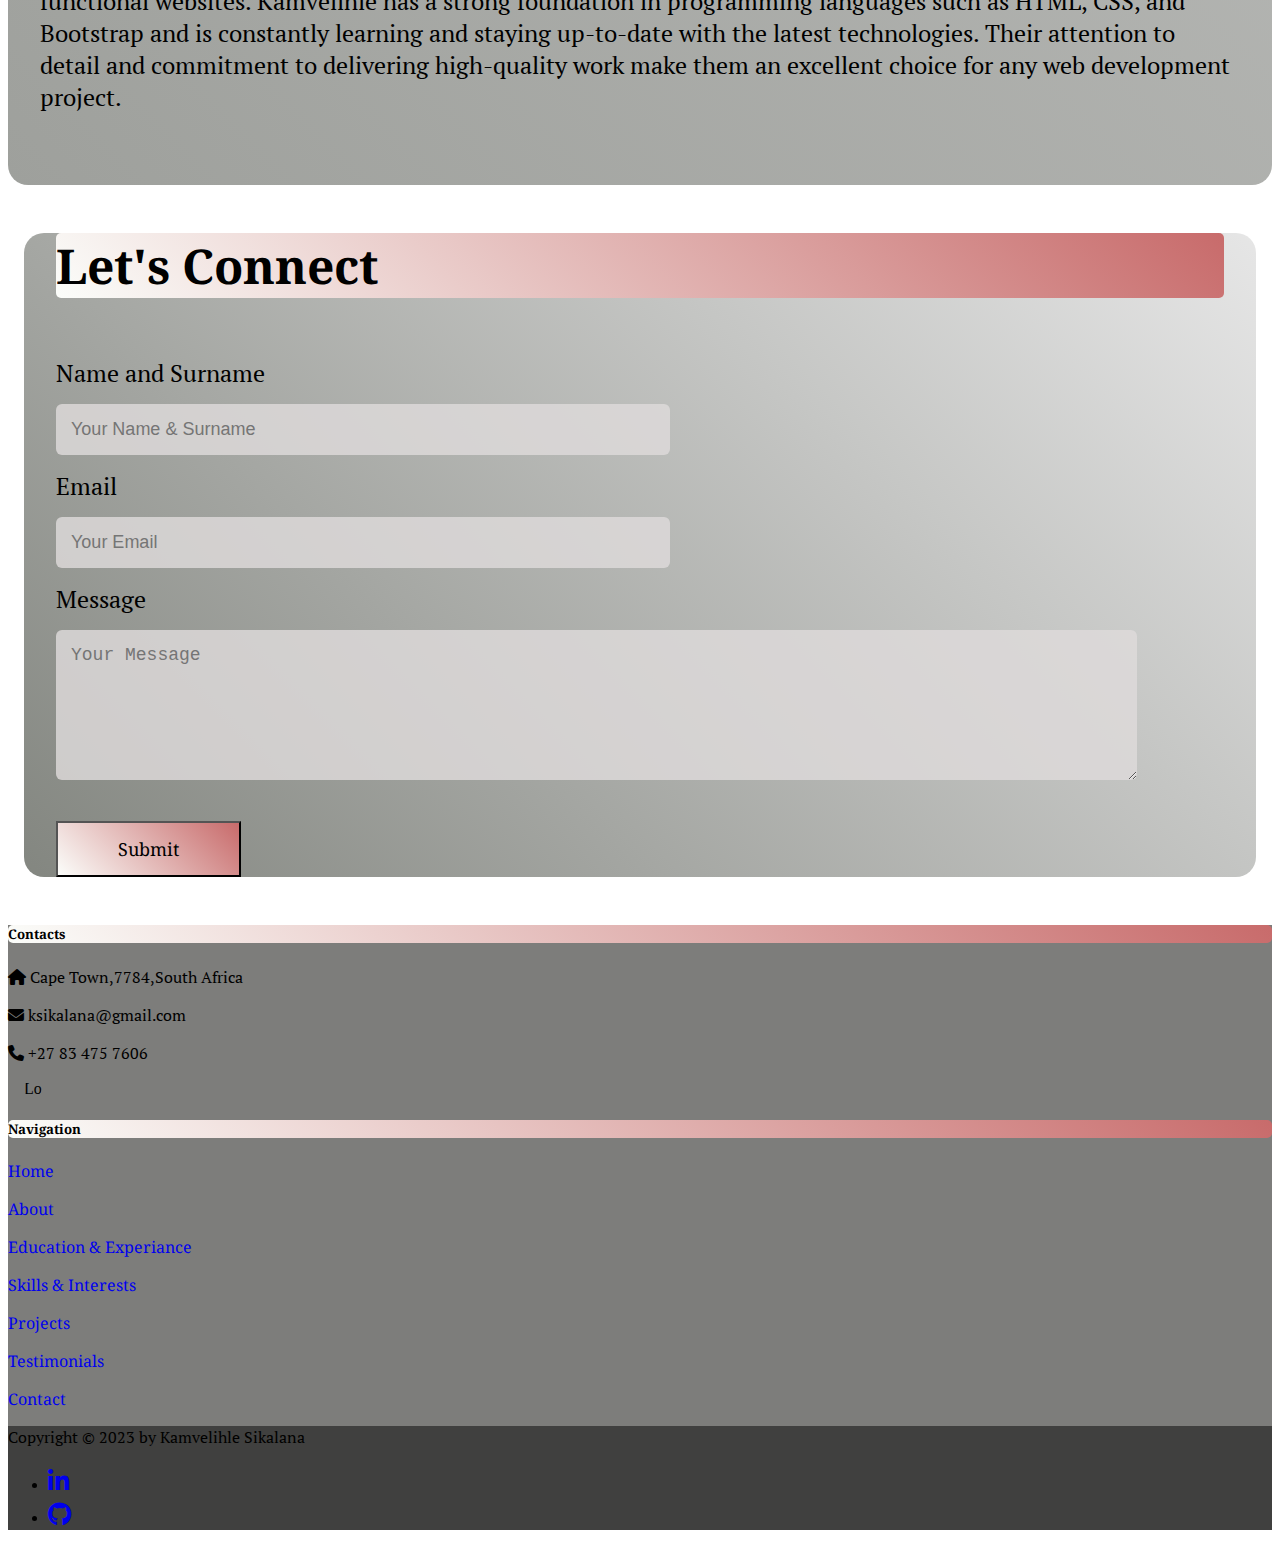
==== commit 748d21e7: "Final" ====
--- a/index.html
+++ b/index.html
@@ -9,35 +9,37 @@
     <link rel="stylesheet" href="./css/style.css">
     <title>Home</title>
 </head>
-
-    <nav class="navbar navbar-expand-lg bg-light sticky-top">
+<body>
+    <nav class="navbar navbar-expand-lg bg-light sticky-top ">
         <div class="container-fluid">
             <a class="navbar-brand" href="#">
                 <img src="./Assets/K.png" alt="Logo" width="40" height="34" loading="lazy">
             </a>
-          <button class="navbar-toggler" type="button" data-bs-toggle="collapse" data-bs-target="#navbarNavDropdown" aria-controls="navbarNavDropdown" aria-expanded="false" aria-label="Toggle navigation">
+          <button class="navbar-toggler " type="button" data-bs-toggle="collapse" data-bs-target="#navbarNavDropdown" aria-controls="navbarNavDropdown" aria-expanded="false" aria-label="Toggle navigation">
             <span class="navbar-toggler-icon"></span>
           </button>
-          <div class="collapse navbar-collapse" id="navbarNavDropdown">
+          <div class="collapse navbar-collapse justify-content-center" id="navbarNavDropdown">
             <ul class="navbar-nav">
+              <li class="nav-item "><a class="nav-link active dropdown-item" href="./index.html" aria-current="page">Home</a></li>
               <li class="nav-item dropdown">
-                <a class="nav-link active dropdown-toggle" aria-current="page" href="#" role="button" data-bs-toggle="dropdown" aria-expanded="false">Home</a>
+                <a class="nav-link  dropdown-toggle"  href="#" role="button" data-bs-toggle="dropdown" aria-expanded="false">About</a>
                 <ul class="dropdown-menu">
-                    <li><a class="nav-link dropdown-item" href="./index.html">Home</a></li>
+                   
                     <li><a class="nav-link dropdown-item" href="#About">About</a></li>
                     <li><a class="nav-link dropdown-item" href="#Education">Education & Experiance</a></li>
                     <li><a class="nav-link dropdown-item" href="#Skills">Skills & Interests</a></li>
                   </ul>
               </li>
-              <li class="nav-item dropdown">
-                <a class="nav-link dropdown-toggle" href="./html/ProjectsAndTestimonials.html" role="button" data-bs-toggle="dropdown" aria-expanded="false">Projects & Testimonials</a>
-                <ul class="dropdown-menu">
-                    <li><a class="nav-link dropdown-item" href="./html/ProjectsAndTestimonials.html">Projects</a></li>
-                    <li><a class="nav-link dropdown-item" href="./html/ProjectsAndTestimonials.html#Testimonials">Testionials</a></li>
-                  </ul>
+              
+              <li class="nav-item">
+                <a class="nav-link dropdown-item" href="#Projects">Projects</a>
               </li>
               <li class="nav-item">
-                <a class="nav-link" href="./html/Contact.html">Contacts</a>
+                <a class="nav-link dropdown-item" href="#Testimonials">Testionials</a>
+              </li>
+               
+              <li class="nav-item">
+                <a class="nav-link" href="#contact">Contacts</a>
                 
               </li>
             </ul>
@@ -46,7 +48,7 @@
     </nav>
 
 
-    <div class="main">
+    <div class="main ">
         <section class="container text-align center " id="Home">
             <div class="card mb-3 landing" >
                 <div class="row g-0 home">
@@ -103,19 +105,15 @@
                       <div class="card">
                         <div class="card-body">
                           <h4 class="card-title">Stellenbosch University</h4>
-                          <h5>Course :BSc Mathematical Sciences(Computer Science) </h5>
+                          <p><u>Course :BSc Mathematical Sciences(Computer Science)</u>  </p>
                           <h6>Majors</h6>
 
                           <ul>
                             <li>Mathematics</li>
                             <li>Computer Science</li>
                           </ul>
-                          <h6>Minor</h6>
-
-                          <ul>
-                            <li>Economics</li>
-                            
-                          </ul>
+                          <br>
+                          <p>Reason for not finishing: Financial difficulty</p>
 
                           <p class="card-text">
                               <small>02/2021 - 12/2022</small></p>
@@ -140,29 +138,40 @@
         <br>
         <section class="container text-align-center" id="Skills">
             <div class="skills">
-                <div class="row text-center my-3 mt-2">
-                     <div class="col-md-6 ">
-                         <h1>Interests</h1>
-                     </div>
-                     <div class="col-md-6 ">
-                         <h1>Skills</h1><br>
-                     </div>
-                </div>
-                <div class="row row-cols-2 ">
-
-                    <div class="col-6  interests ">
-                        <p class="m-3 ">My interests include programming,watching anime and series,playing rugby,real estate,tech and the business sector.I have always had an interest in tech since primary school, with the exposure to IT in high school I started developing an interest in programming and build frameworks and systems, although I haven't succeded yet.I also have an interest in the real estate and business sector as I would like to open up my own real estate campony.</p>
-
-                    </div>
-                    <div class="col-2"></div>
-                    <div class="col-6 align-items-center killslist  ">
+                
+                <div class="row ">
+
+                    <div class="col-md-6 col-sm-12 interests ">
+                        <div class="row text-center my-3 mt-2">
+                     
+                            <div class="col-md-6 ">
+                                <h1>Interests</h1>
+                            </div>
+                        </div>
+                        <div class="row">
+                            <div class="col">
+                                <p class="m-3 ">My interests include programming,watching anime and series,playing rugby,real estate,tech and the business sector.I have always had an interest in tech since primary school, with the exposure to IT in high school I started developing an interest in programming and build frameworks and systems, although I haven't succeded yet.I also have an interest in the real estate and business sector as I would like to open up my own real estate campony.</p>
+                            </div>
+                        </div>
+                        
+
+                    </div>
+
+                    
+                    <div class="col-md-6 col-sm-12 align-items-center killslist  ">
+                        <div class="row text-center my-3 mt-2">
+                     
+                            <div class="col-md-6 ">
+                                <h1>Skills</h1><br>
+                            </div>
+                        </div>
                         <div class="row">
                             <div class="col-12">
                                 <label for="HTML">HTML 5</label>
                                 <div class="progress">
 
-                                    <div class="progress-bar bg-success" role="progressbar" aria-label="HTML" style="width: 90%;" aria-valuenow="90" aria-valuemin="0" aria-valuemax="100">
-                                        90%
+                                    <div class="progress-bar bg-success" role="progressbar" aria-label="HTML" style="width: 80%;" aria-valuenow="80" aria-valuemin="0" aria-valuemax="100">
+                                        80%
                                     </div>
                                 </div>
                             </div>
@@ -173,8 +182,8 @@
                                 <label for="CSS">CSS</label>
                                 <div class="progress">
 
-                                    <div class="progress-bar bg-info" role="progressbar" aria-label="CSS" style="width: 70%;" aria-valuenow="70"   aria-valuemin="0" aria-valuemax="100">
-                                        70%
+                                    <div class="progress-bar bg-info" role="progressbar" aria-label="CSS" style="width: 60%;" aria-valuenow="60"   aria-valuemin="0" aria-valuemax="100">
+                                        60%
                                     </div>
                                 </div>
                             </div>
@@ -185,8 +194,8 @@
                                 <label for="Bootstrap">BOOTSTRAP 5</label>
                                 <div class="progress">
 
-                                    <div class="progress-bar" role="progressbar" aria-label="Bootstrap" style="width: 68%;" aria-valuenow="68"   aria-valuemin="0" aria-valuemax="100">
-                                        68%
+                                    <div class="progress-bar" role="progressbar" aria-label="Bootstrap" style="width: 58%;" aria-valuenow="58"   aria-valuemin="0" aria-valuemax="100">
+                                        58%
                                     </div>
                                 </div>
                             </div>
@@ -209,8 +218,8 @@
                                 <label for="Python">PYTHON 3</label>
                                 <div class="progress">
 
-                                    <div class="progress-bar bg-warning" role="progressbar" aria-label="Python" style="width: 50%;" aria-valuenow="50"   aria-valuemin="0" aria-valuemax="100">
-                                        50%
+                                    <div class="progress-bar bg-warning" role="progressbar" aria-label="Python" style="width: 35%;" aria-valuenow="35"   aria-valuemin="0" aria-valuemax="100">
+                                        35%
                                     </div>
                                 </div>
                             </div>
@@ -233,8 +242,8 @@
                                 <label for="Com">Communication</label>
                                 <div class="progress">
 
-                                    <div class="progress-bar bg-warning" role="progressbar" aria-label="Com" style="width: 80%;" aria-valuenow="80"   aria-valuemin="0" aria-valuemax="100">
-                                        80%
+                                    <div class="progress-bar bg-warning" role="progressbar" aria-label="Com" style="width: 90%;" aria-valuenow="90"   aria-valuemin="0" aria-valuemax="100">
+                                        90%
                                     </div>
                                 </div>
                             </div>
@@ -247,17 +256,161 @@
             
         </section>
 
+        <section class="container text-align center " id="Projects">
+            <div class="projects">
+                <div class="row text-center">
+                    <div class="col-md-12 align-items-center ">
+                        <h1>Projects</h1><br>
+                    </div>
+                </div>
+                <div class="row">
+                    <div class="col ">
+
+                        <div id="work" class="carousel slide " data-bs-ride="false">
+                            <div class="carousel-indicators">
+                                <button type="button" data-bs-target="#work" data-bs-slide-to="0" class="active" aria-current="true" aria-label="Slide 1"></button>
+                                <button type="button" data-bs-target="#work" data-bs-slide-to="1" aria-label="Slide 2"></button>
+                                <button type="button" data-bs-target="#work" data-bs-slide-to="2" aria-label="Slide 3"></button>
+                            </div>
+                            <div class="carousel-inner">
+                                <div class="carousel-item active">
+                                    <img src="../Assets/laptop logo.webp" class="d-block w-100" alt="...">
+                                    <div class="carousel-caption ">
+                                        <h1 class="text-black fw-bold">KLS Group</h1>
+                                        <a class="btn btn-primary site" href="https://spontaneous-pavlova-480de7.netlify.app/" role="button" >Go to site</a>
+                                        <a class="btn btn-primary site" href="https://github.com/SmasherK/KLSgroup.git" role="button" >Go to Github</a>
+                                    </div>
+                                </div>
+                                <div class="carousel-item">
+                                    <img src="../Assets/Screenshot 2023-05-09 150331.png" class="d-block w-100" alt="...">
+                                    <div class="carousel-caption ">
+                                        <h1 class="text-black fw-bold">Calendar</h1>
+                                        <a class="btn btn-primary site" href="https://papaya-tarsier-663072.netlify.app/" role="button" >Go to site</a>
+                                        <a class="btn btn-primary site" href="https://github.com/SmasherK/bootstrap.git" role="button" >Go to Github</a>
+                                    </div>
+                                </div>
+                                <div class="carousel-item">
+                                    <img src="../Assets/K.png" class="d-block w-100" alt="...">
+                                    <div class="carousel-caption ">
+                                        <h1 class="text-black fw-bold">Animations</h1>
+                                        <a class="btn btn-primary site" href="https://enchanting-pika-913a79.netlify.app/" role="button" >Go to site</a>
+                                        <a class="btn btn-primary site" href="https://github.com/SmasherK/web_page.git" role="button" >Go to Github</a>
+                                    </div>
+                                </div>
+                            </div>
+                            <button class="carousel-control-prev" type="button" data-bs-target="#work" data-bs-slide="prev">
+                                <span class="carousel-control-prev-icon" aria-hidden="true"></span>
+                                <span class="visually-hidden">Previous</span>
+                            </button>
+                            <button class="carousel-control-next" type="button" data-bs-target="#work" data-bs-slide="next">
+                                <span class="carousel-control-next-icon" aria-hidden="true"></span>
+                                <span class="visually-hidden">Next</span>
+                            </button>
+                        </div>
+
+                    </div>
+                </div>
+           
+
+            </div>
+
+        </section>
+
+    
+        <section class="container text-align center " id="Testimonials">
+            <div class="testimonials">
+                <div class="row text-center">
+                    <div class="col-md-12 align-items-center ">
+                        <h1>Testimonials</h1><br>
+                    </div>
+                </div>
+                <div class="row row-cols-1 row-cols-md-3 g-4">
+                    <div class="col">
+                      <div class="card h-100">
+                        <img src="../Assets/IMG_1425.jpg" class="card-img-top" alt="..." loading="lazy">
+                        <div class="card-body">
+                          <h3 class="card-title">Thotyelwa Mpongwana</h3><br>
+                          <p class="card-text">Kamva is really strong in HTML & CSS. 
+                            When working in a team everyone always asks him for help and hes is always willing to help which is a great perk to have when working with a team.</p>
+                        </div>
+                      </div>
+                    </div>
+                    <div class="col">
+                      <div class="card h-100">
+                        <img src="../Assets/C12 Aphelele Joyi (1).JPG" class="card-img-top" alt="..." loading="lazy">
+                        <div class="card-body">
+                          <h3 class="card-title">Aphelele Joyi</h3><br>
+                          <p class="card-text">Kamva is a very good student, with a positive attitude towards learning. He does not withhold information and is an excellent team player. He has good communication and critical thinking skills. I believe all these qualities make him an assert for any team.</p><br>
+                        </div>
+                      </div>
+                    </div>
+                    <div class="col">
+                      <div class="card h-100">
+                        <img src="../Assets/C12 C2 Amy Pieterse (2).JPG" class="card-img-top" alt="..." loading="lazy">
+                        <div class="card-body">
+                          <h3 class="card-title">Amy Pieterse</h3><br>
+                          <p class="card-text">Working with Kamvelihle was a pleasure. I was impressed by his ability to communicate complex ideas in a clear and concise manner. He is a skilled and dependable web developer with a strong work ethic and deep commitment to producing quality work.</p>
+                        </div>
+                      </div>
+                    </div>
+                    <div class="col">
+                        <div class="card h-100">
+                            <img src="../Assets/C12 C2 Siyamanga Zweni (2).JPG" class="card-img-top" alt="..." loading="lazy">
+                            <div class="card-body">
+                                <h3 class="card-title">Siyamanga Zweni</h3><br>
+                                <p class="card-text">Kamvelihle is an exceptional learner with a keen eye for detail, He is also an excellent team player who always goes above and beyond to support her fellow students. His determination and willingness to collaborate makes him a valuable asset to any project team. I have no doubt that he will continue to excel in his career and make meaningful contributions to the field of technology.</p>
+                            </div>
+                        </div>
+                    </div>
+                    <div class="col">
+                        <div class="card h-100">
+                            <img src="../Assets/t0.jpg" class="card-img-top" alt="..." loading="lazy">
+                            <div class="card-body">
+                                <h3 class="card-title">Imraan Bernksen</h3><br>
+                                <p class="card-text">I highly recommend Kamvelihle Sikalana, an aspiring web developer with a passion for creating stunning and functional websites. Kamvelihle has a strong foundation in programming languages such as HTML, CSS, and Bootstrap and is constantly learning and staying up-to-date with the latest technologies. Their attention to detail and commitment to delivering high-quality work make them an excellent choice for any web development project.</p>
+                            </div>
+                        </div>
+                    </div>
+
+                  </div>
+
+            </div>
+
+        </section>
+
+        <section class="container text-align-center" id="contact">
+
+            <div class="contact ">
+                <div class="row text-center">
+                    <div class="col-md-12 align-items-center ">
+                        <h1>Let's Connect</h1><br>
+                    </div>
+                </div>
+                <form action="https://formspree.io/f/mnqyweaz" method="POST">
+                    <label for="Name">Name and Surname</label><br>
+                    <input type="text" name="Name" placeholder="Your Name & Surname" required id="name">
+                    <br><label for="email">Email</label><br>
+                    <input type="email" name="Email" placeholder="Your Email" required id="mail" >
+                    <br><label for="Message">Message</label><br>
+                    <textarea name="Message"  rows="6" placeholder="Your Message" required></textarea>
+                    <button type="submit">Submit</button>
+                </form>
+            </div>
+    
+
+        </section>
+        
     </div>
     
         
       
 
 
-    <footer class="text-white pt-4 pb-3 " style="background-color:  #7d7d7b;">
+    <footer class="footer text-white pt-4 pb-3 " style="background-color:  #7d7d7b;">
         <div class="container text-center text-md-start">
             <div class="row text-center text-md-start">
                 <div class="col-md-4 col-lg-3 col-xl-3  mt-3">
-                    <h5 class="text-uppercase mb-4 font-weight-bold text-warning">Contacts</h5>
+                    <h5 class="text-uppercase mb-4 font-weight-bold text-black">Contacts</h5>
                     <p>
                         <i class="fas fa-home mr-5 "></i> Cape Town,7784,South Africa
                     </p>
@@ -273,7 +426,7 @@
 
                 </div>
                 <div class="col-md-4 col-lg-3 col-xl-3  mt-3">
-                    <h5 class="text-uppercase mb-4 font-weight-bold text-warning">Navigation</h5>
+                    <h5 class="text-uppercase mb-4 font-weight-bold text-black">Navigation</h5>
                     <p>
                         <a class="nav-link active  text-white" aria-current="page" href="./index.html" style="text-decoration: none;">Home</a>
                     </p>
@@ -287,13 +440,13 @@
                         <a class="nav-link  text-white" href="#Skills" style="text-decoration: none;">Skills & Interests</a>
                     </p>
                     <p>
-                        <a class="nav-link  text-white" href="./html/ProjectsAndTestimonials.html" style="text-decoration: none;">Projects</a>
-                    </p>
-                    <p>
-                        <a class="nav-link  text-white" href="./html/ProjectsAndTestimonials.html#Testimonials" style="text-decoration: none;">Testimonials</a>
-                    </p>
-                    <p>
-                        <a class="nav-link  text-white" href="./html/Contact.html"  style="text-decoration: none;">Contact</a>
+                        <a class="nav-link  text-white" href="#Projects" style="text-decoration: none;">Projects</a>
+                    </p>
+                    <p>
+                        <a class="nav-link  text-white" href="#Testimonials" style="text-decoration: none;">Testimonials</a>
+                    </p>
+                    <p>
+                        <a class="nav-link  text-white" href="#contact"  style="text-decoration: none;">Contact</a>
                     </p>
                 </div>
 
@@ -305,8 +458,8 @@
                 <div class="col-md-5 col-lg-4">
                     <div class="tex-align-center text-md-end">
                         <ul>
-                            <li class="list-inline-item"><a href="https://www.linkedin.com/in/kamvelihle-sikalana-4884a4198" class="btn-floating btn-sm text-white" style="font-size: 24px;"><i class="fab fa-linkedin-in"></i></a></li>
-                            <li class="list-inline-item"><a href="https://github.com/SmasherK" class="btn-floating btn-sm text-white" style="font-size: 24px;"><i class="fab fa-github"></i></a></li>
+                            <li class="list-inline-item "><a href="https://www.linkedin.com/in/kamvelihle-sikalana-4884a4198" class="btn-floating btn-sm text-white " style="font-size: 24px;"><i class="fab fa-linkedin-in"></i></a></li>
+                            <li class="list-inline-item"><a href="https://github.com/SmasherK" class="btn-floating btn-sm text-white " style="font-size: 24px;"><i class="fab fa-github"></i></a></li>
                         </ul>
 
                     </div>
--- a/css/style.css
+++ b/css/style.css
@@ -3,8 +3,9 @@
 body{
     /* height: 2000px; */
     background-image: url(../Assets/Minimal\ black\ white\ ink\ splash\ iphone\ phone\ wallpaper\ background\ lock\ screen.jpg);
-    background-repeat: no-repeat;
+    background-repeat: inherit;
     background-size: 100%;
+    width: inherit;
    
     /* size: inherit; */
 }
@@ -32,16 +33,16 @@
 }
 .home{
     /* margin-top: 5rem ; */
-    padding: 9rem 5rem;
+    padding: 9rem 2rem;
 }
 .about{
     /* margin-top: 4rem ;  */
-    padding: 9rem 5rem;
+    padding: 9rem 2rem;
 }
-#navbarNavDropdown {
+/* #navbarNavDropdown {
     margin-left: 30rem;
 
-}
+} */
 /* .contact h1{
     margin-left: 30rem;
    
@@ -59,6 +60,13 @@
    transform: translateY(-0.5rem);
    transition: top 0.5s, opacity 0.5s ;
 }
+.footer .list-inline-item :hover{
+    transform: translateY(0.5rem);
+    transition: top 0.5s, opacity 0.5s ;
+    
+}
+
+
 .home img{
     transform: rotateY(180deg);
 }
@@ -67,7 +75,7 @@
 } */
 .contact{
     background-image:linear-gradient(45deg, #838680,#e6e6e6) ;
-    padding: 4rem 5rem;
+    padding: 0 2rem;
     margin: 3rem 1rem;
     height: fit-content;
     
@@ -121,7 +129,7 @@
 .about,.skills,.education,.landing{
     height: fit-content;
 }
-h1{
+h1,h5{
     background-image:linear-gradient(45deg, #fbfdfa,#c86b6b) ;
     border-radius: 5px; 
 }
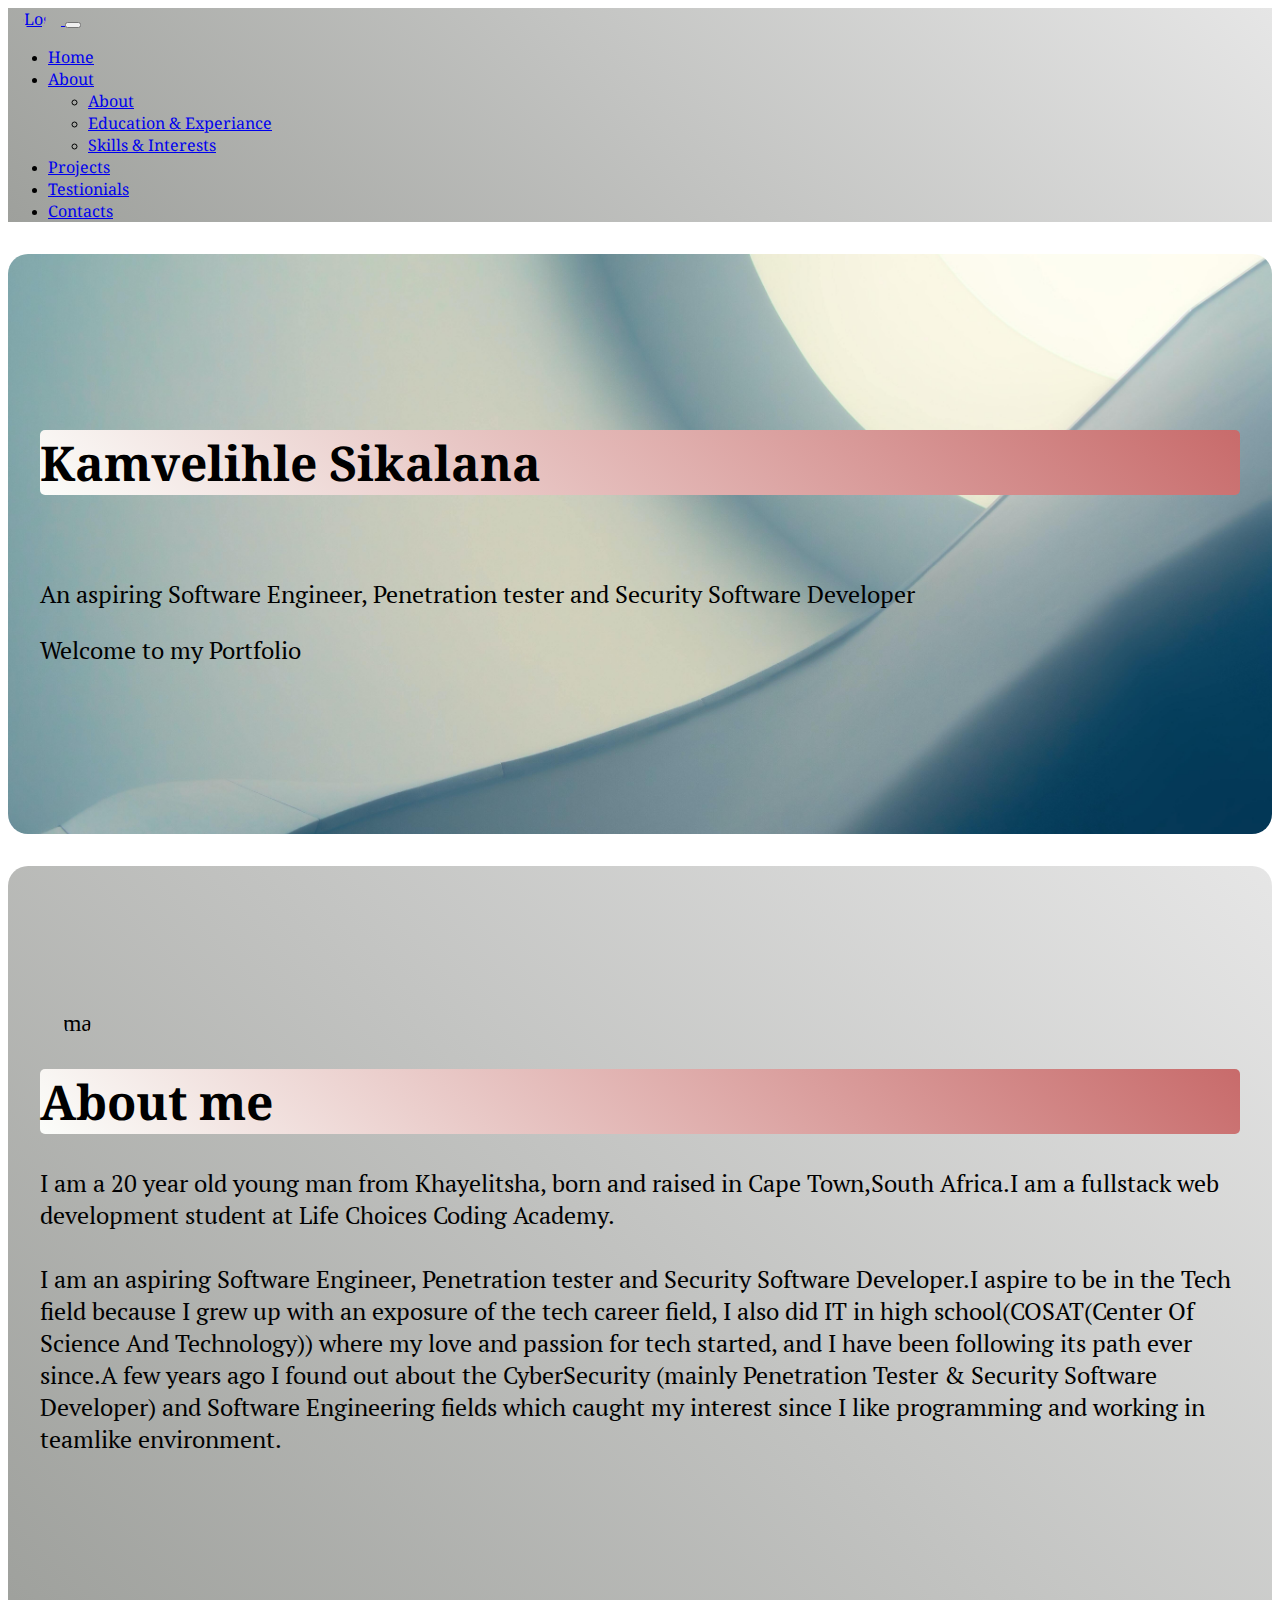
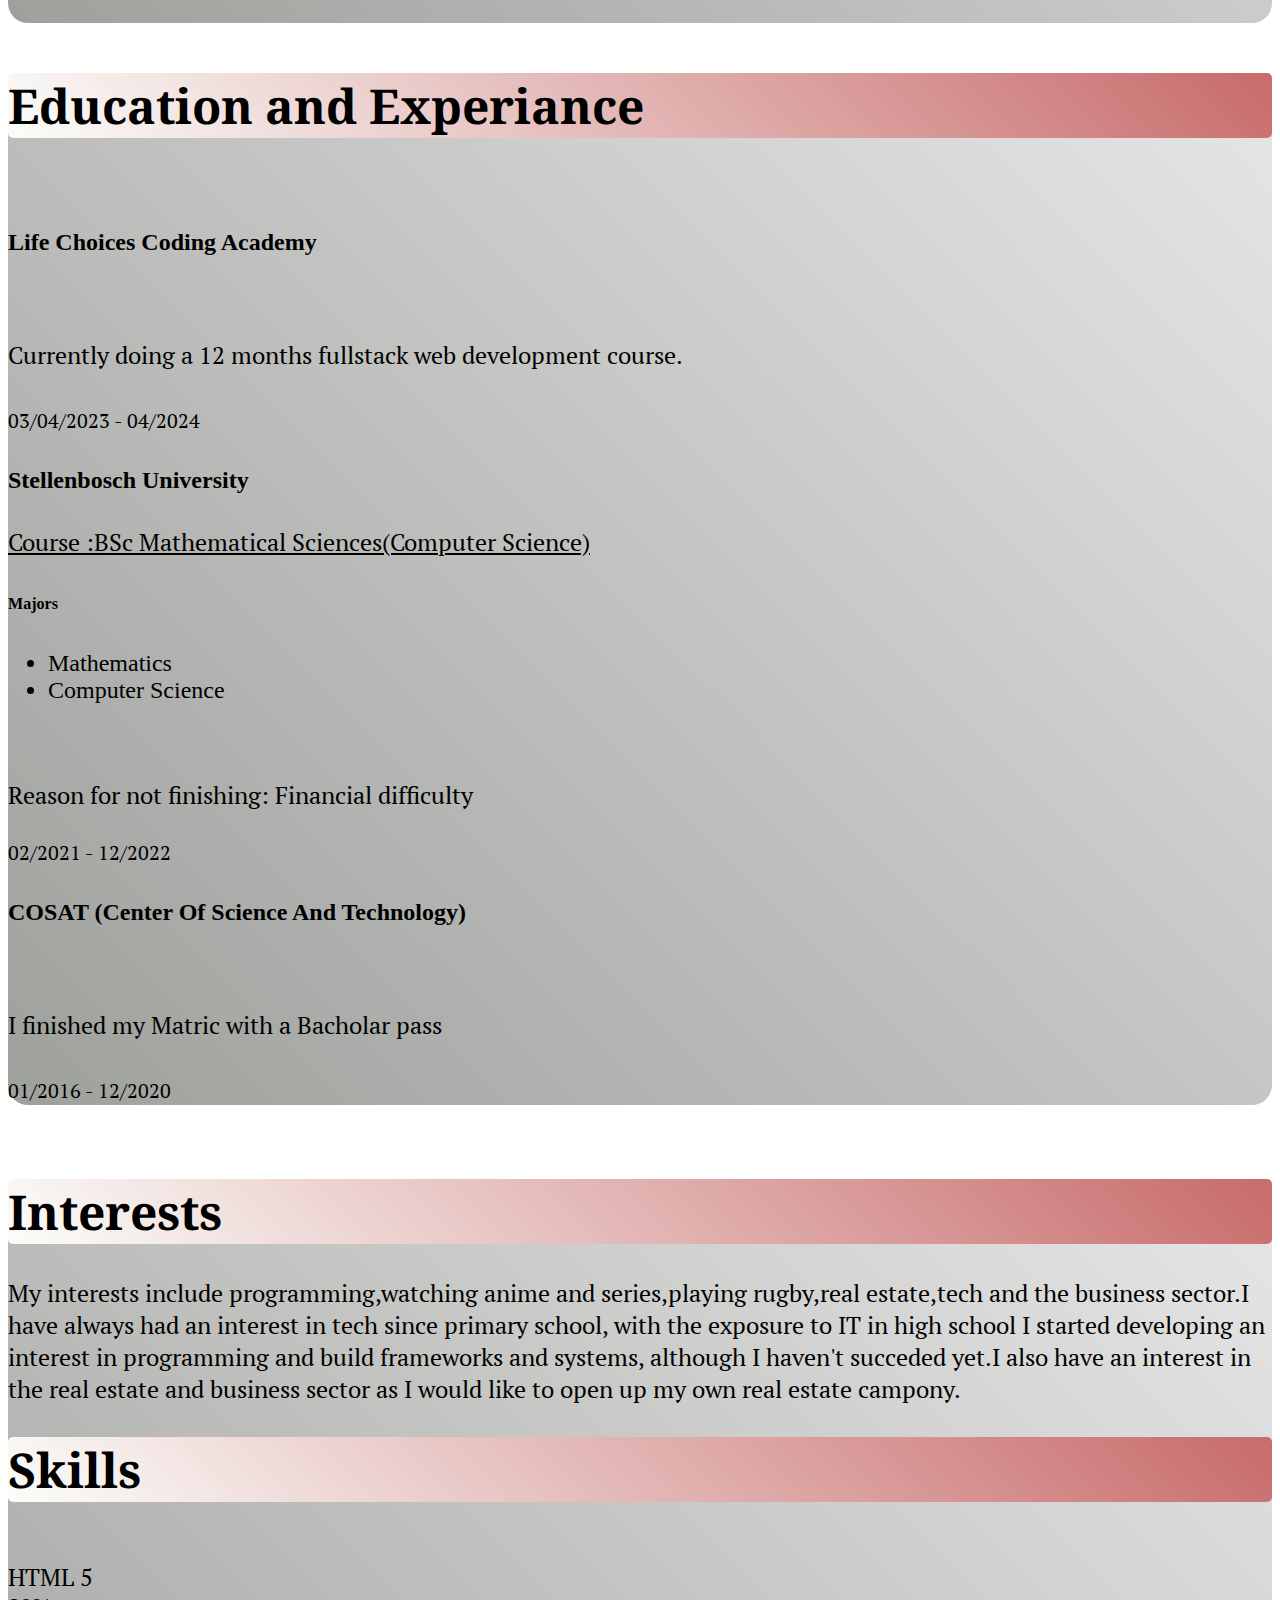
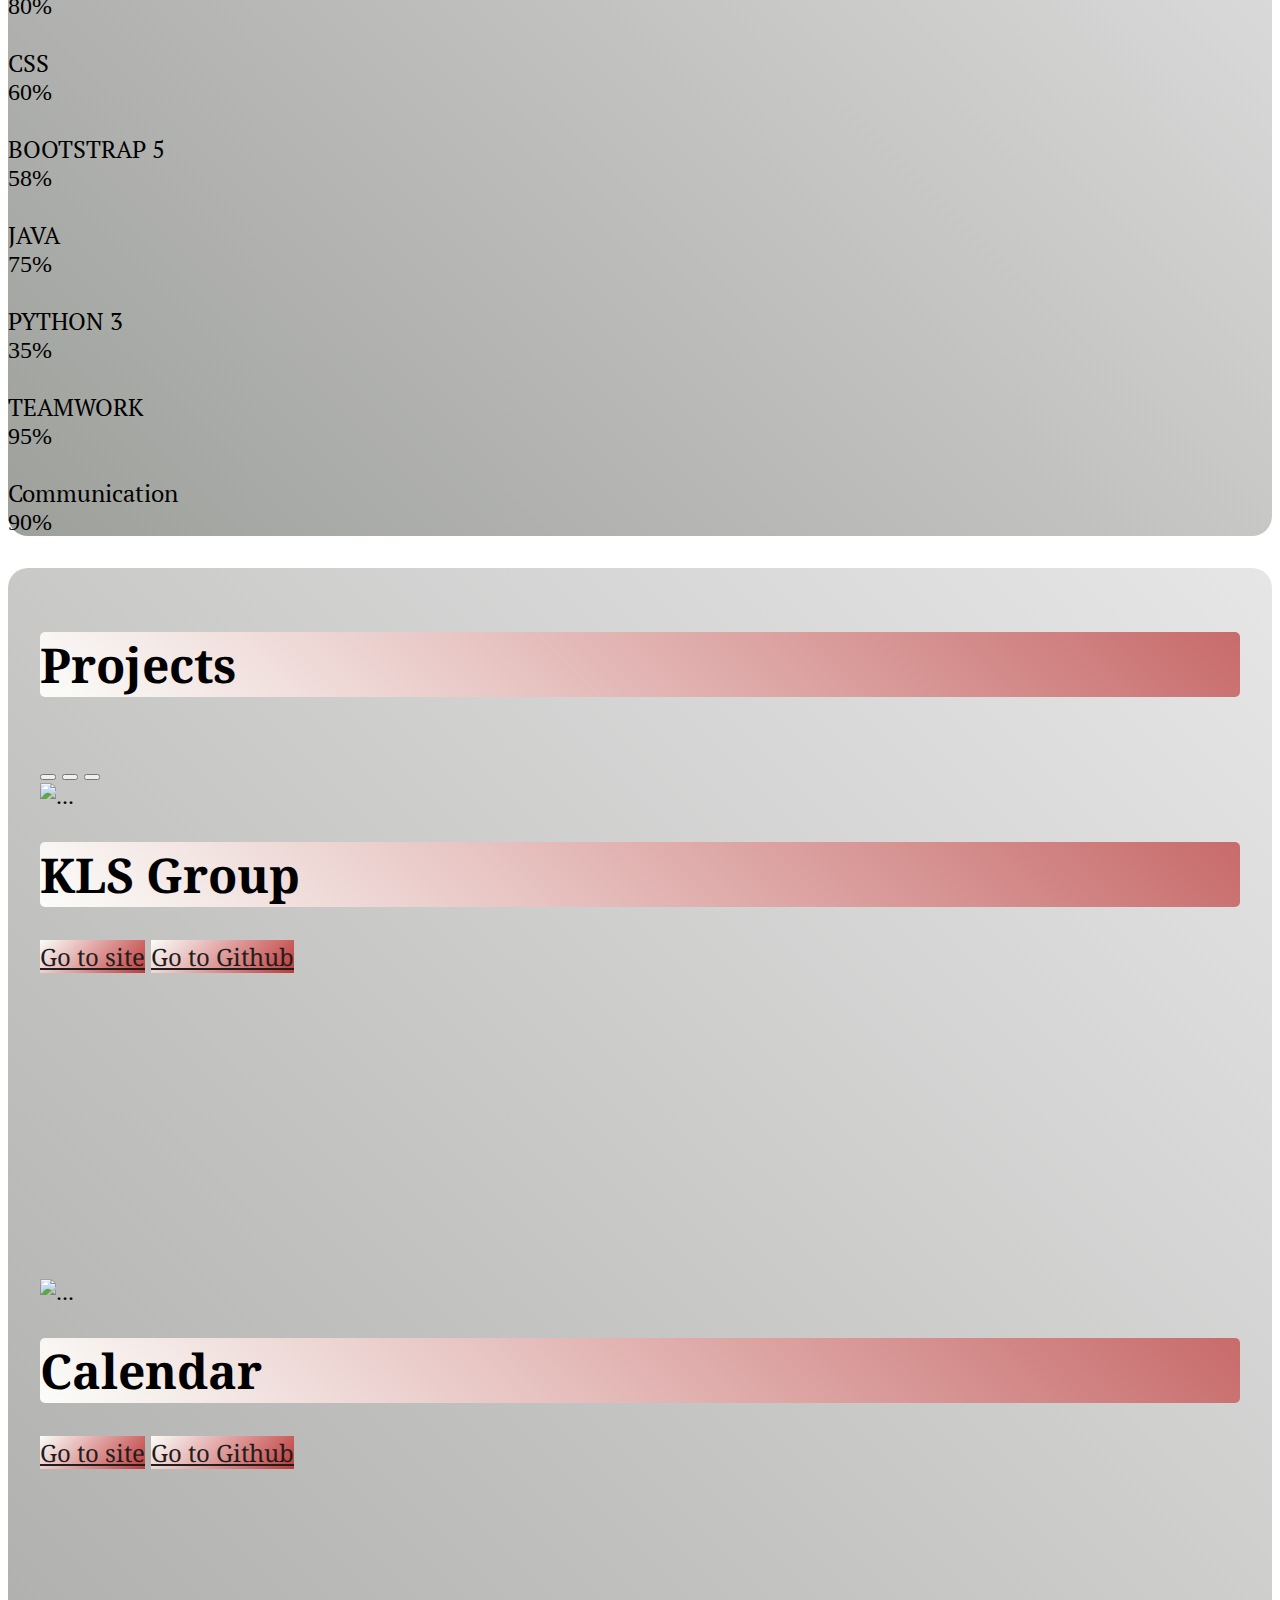
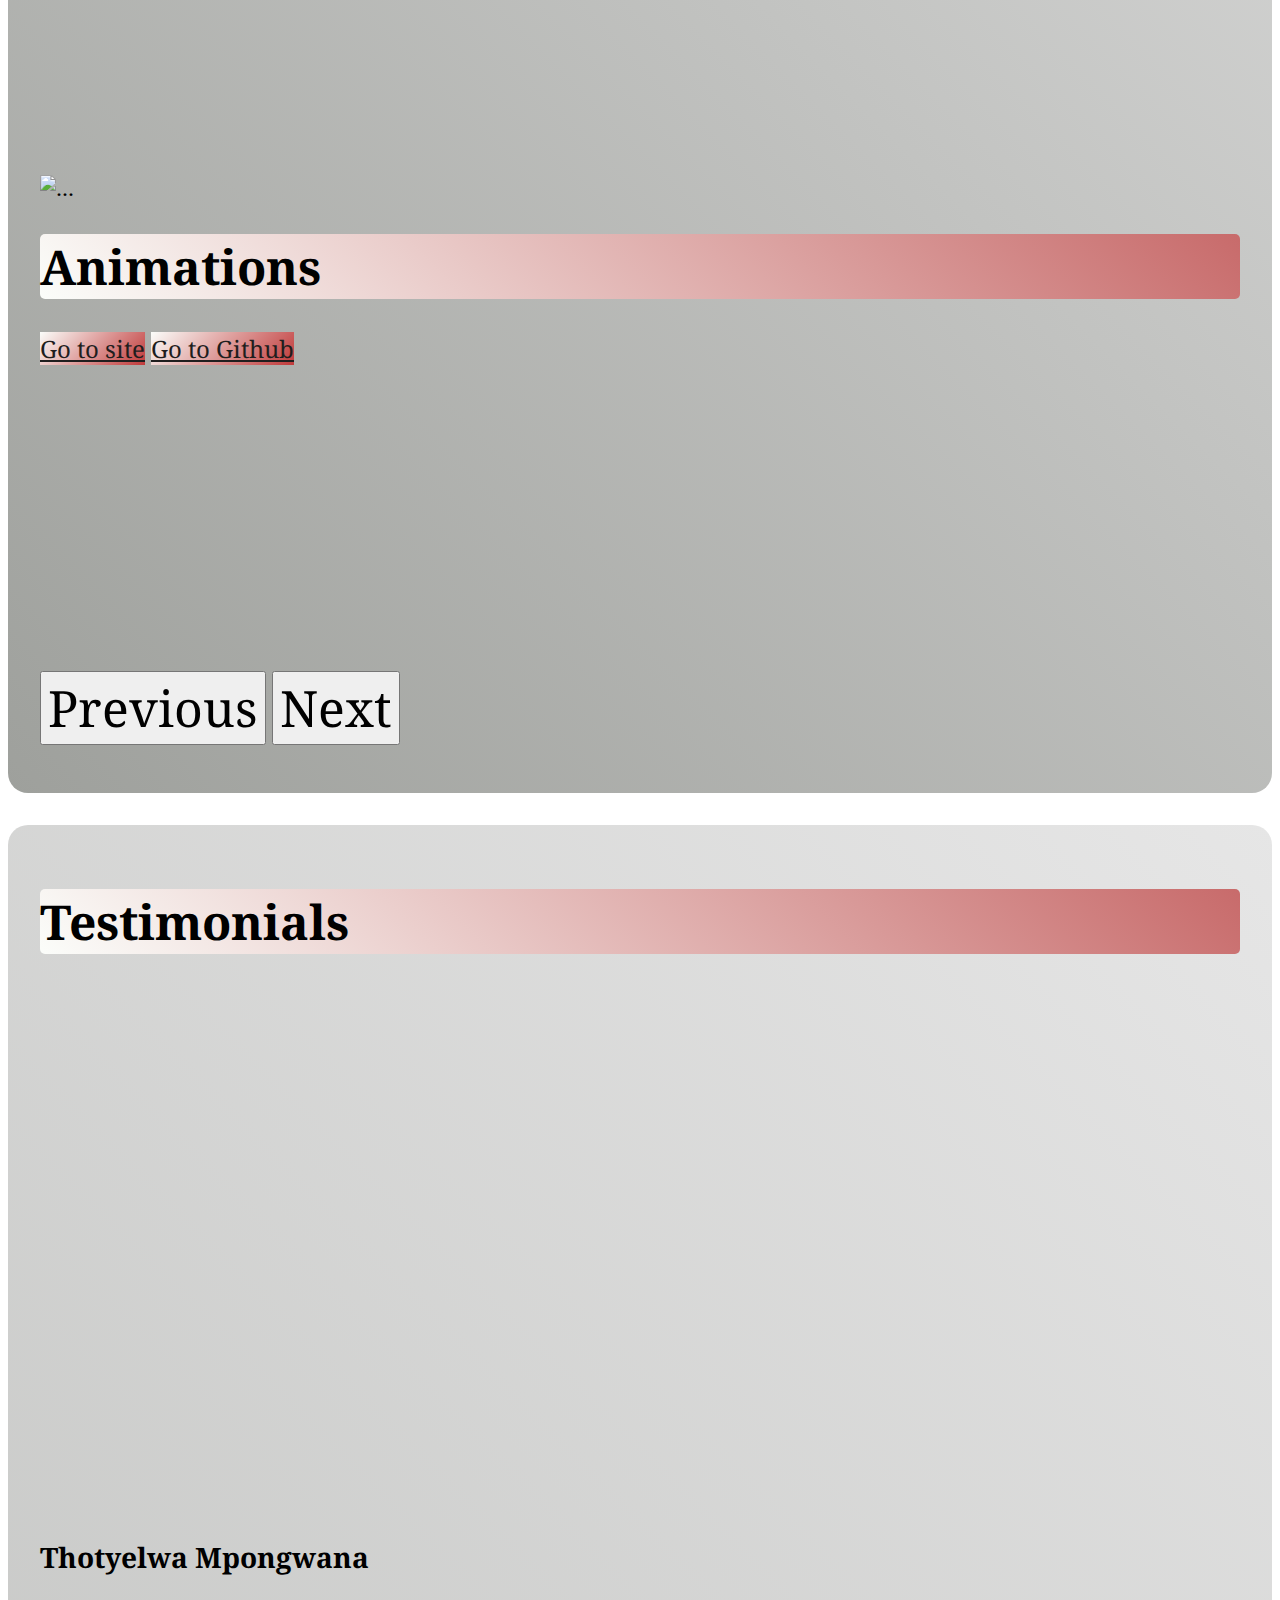
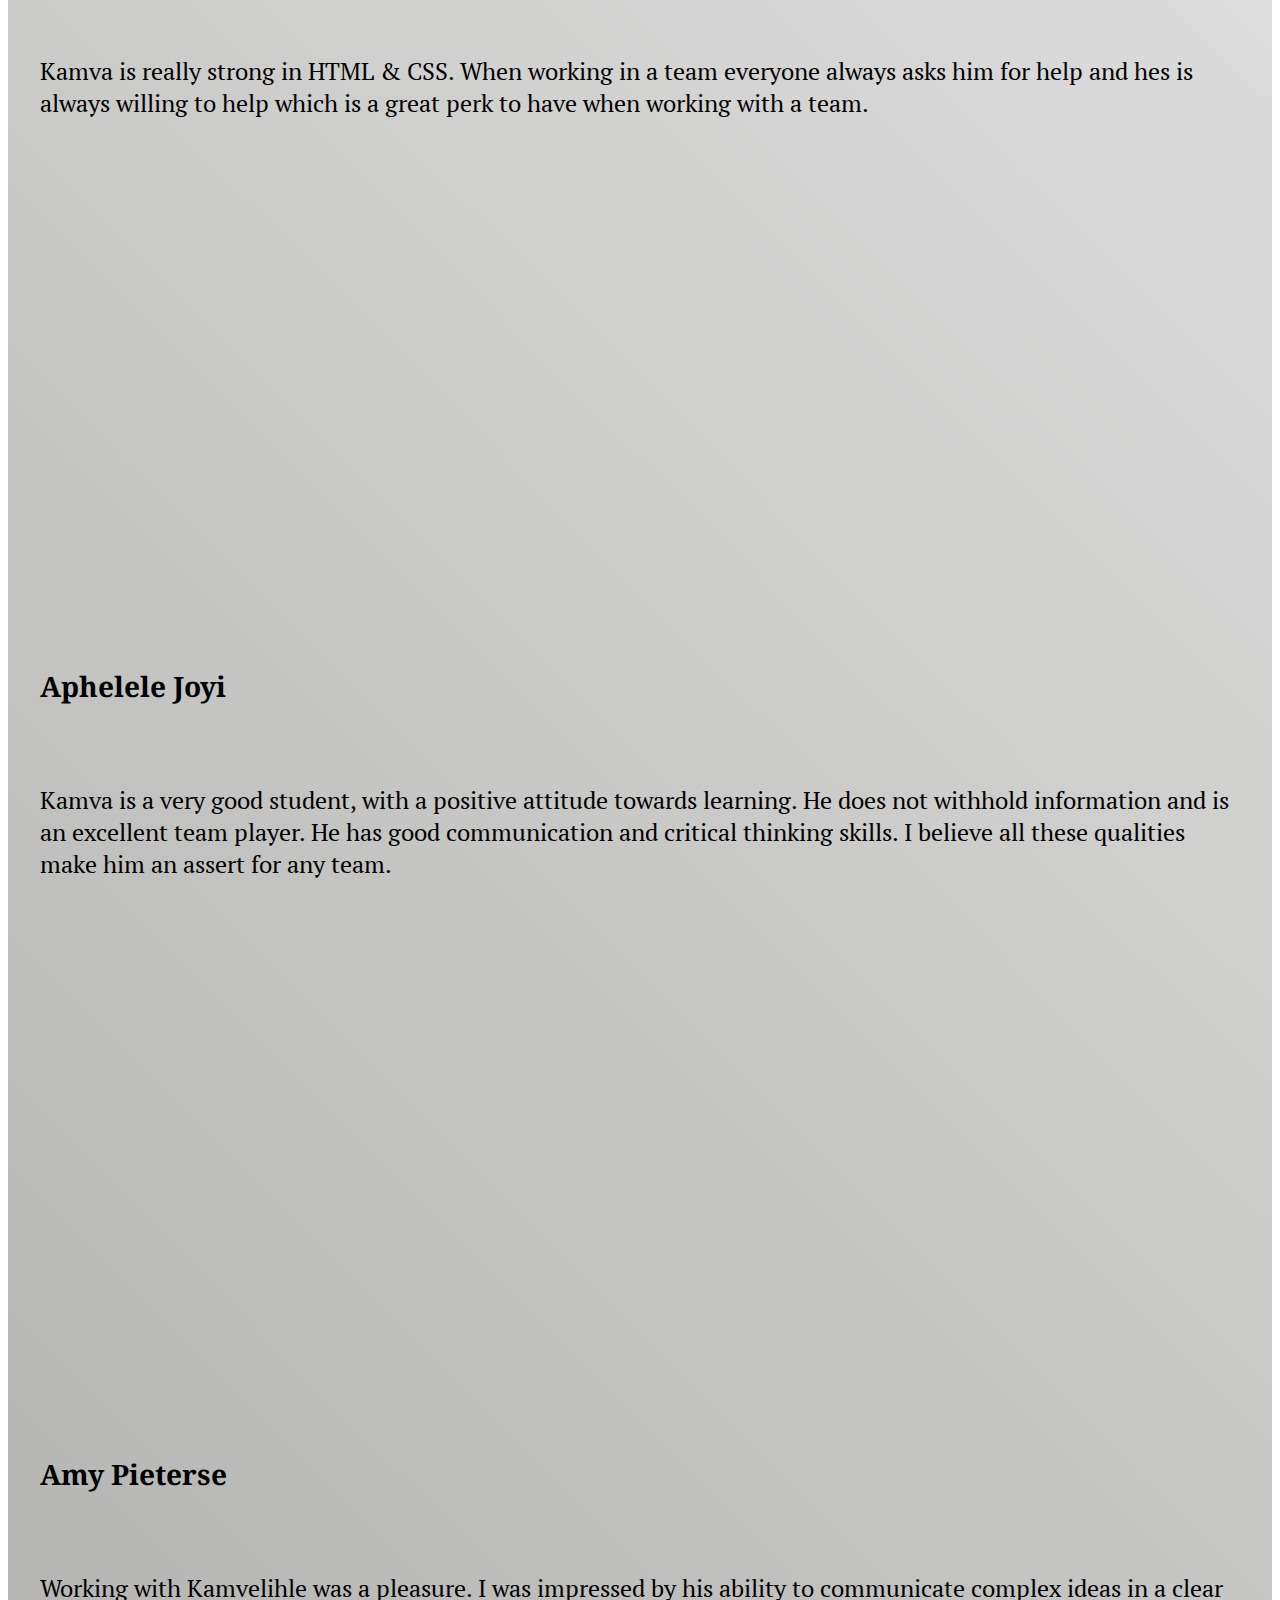
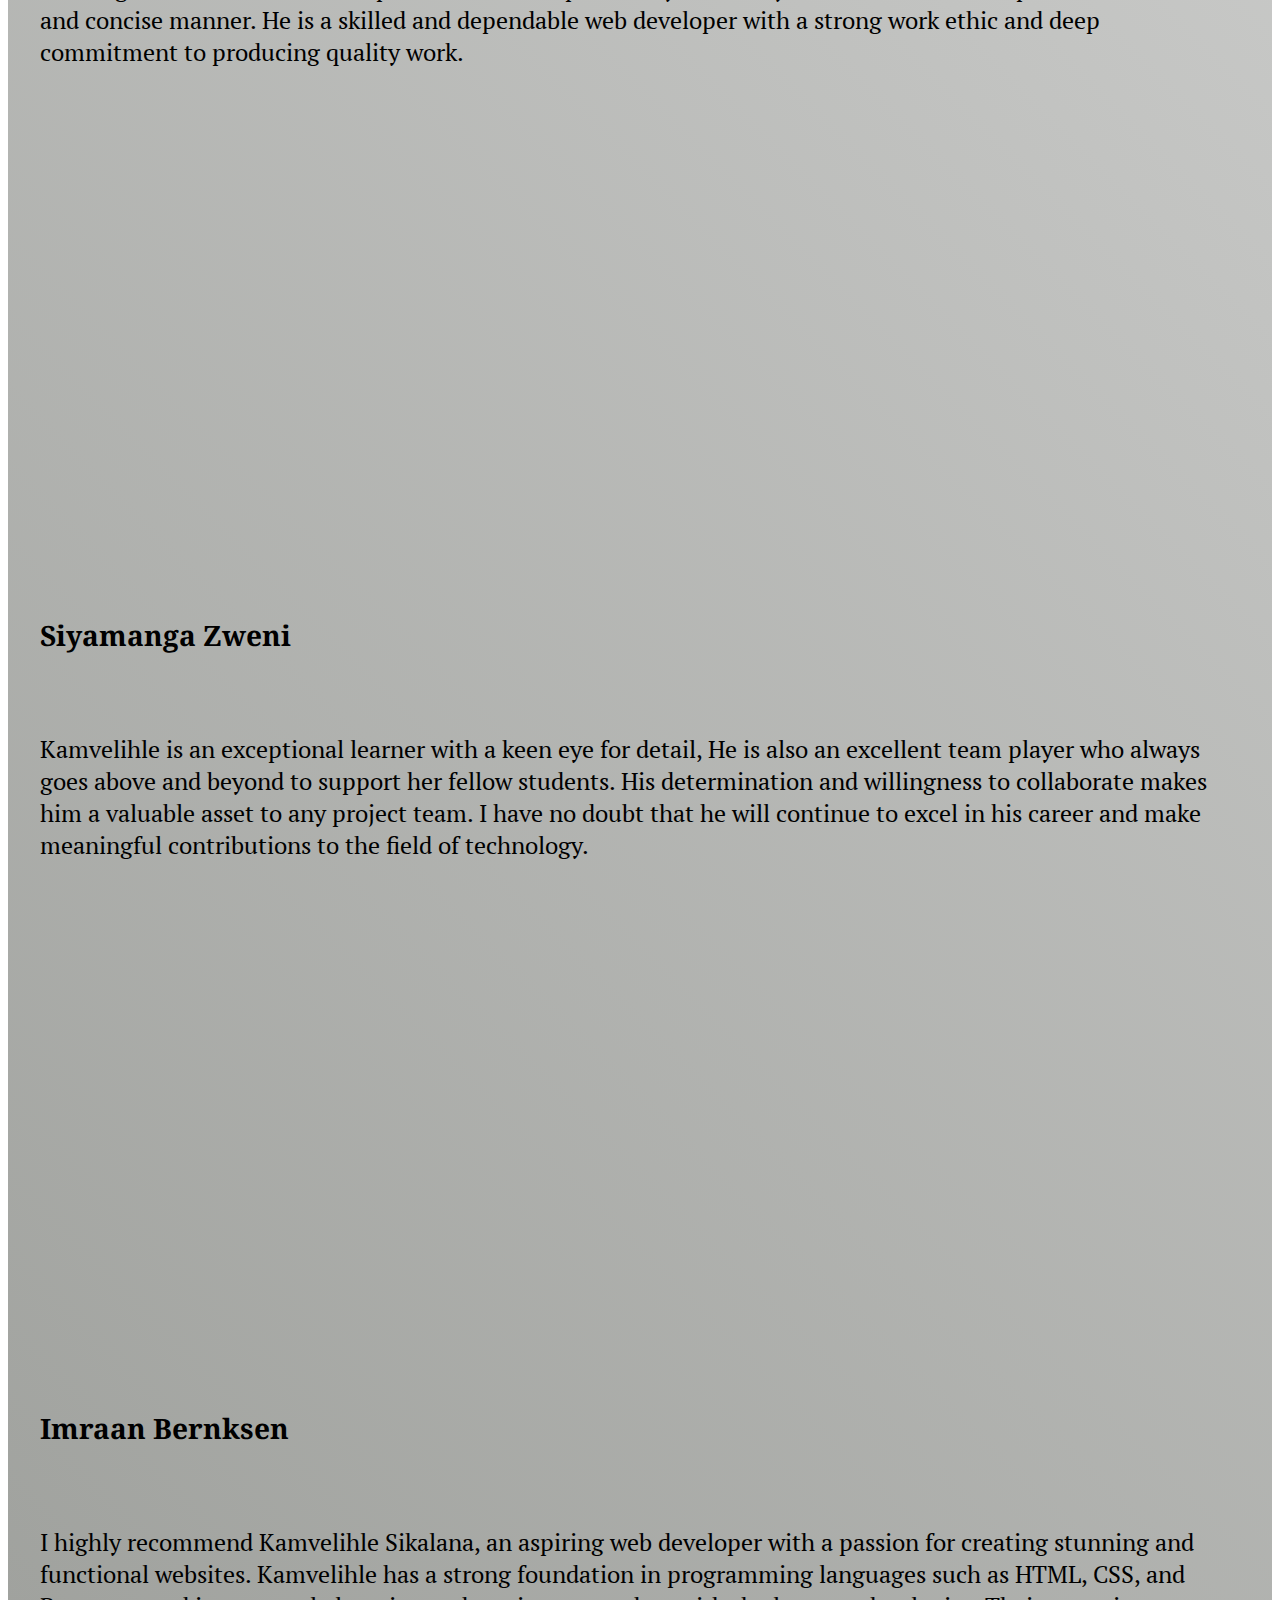
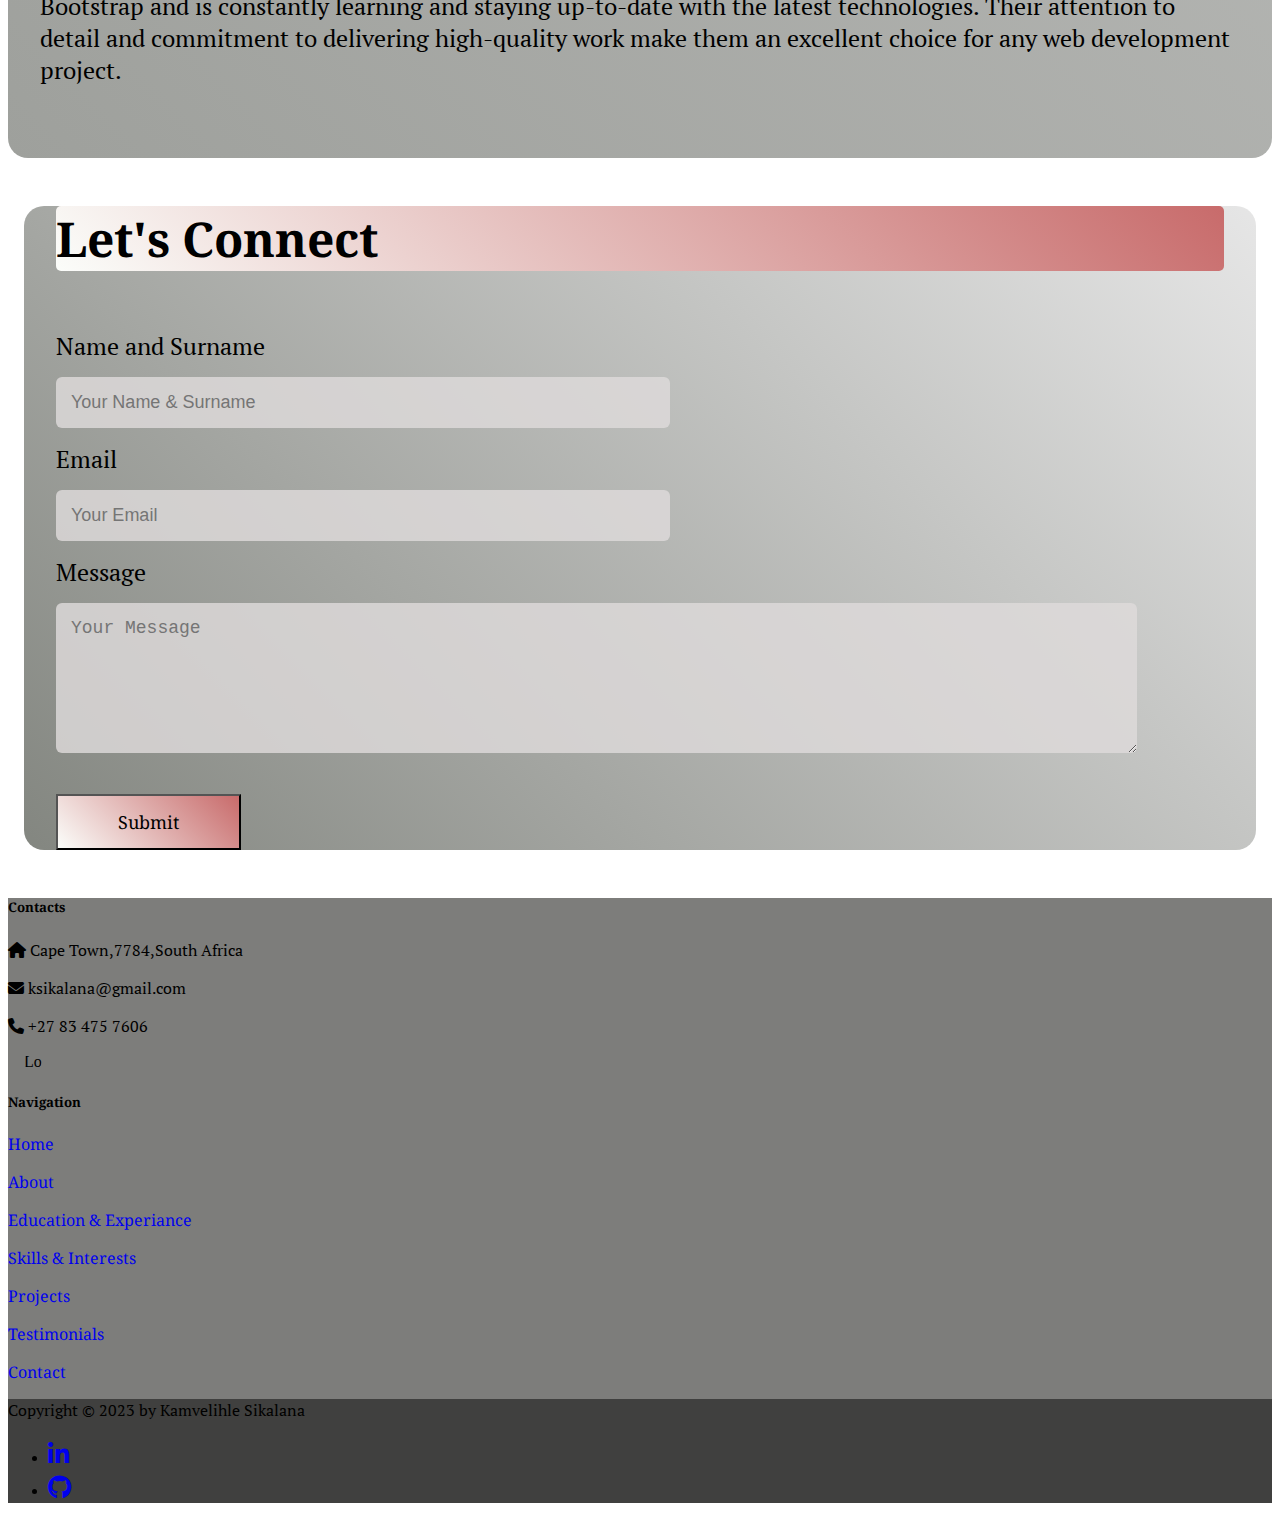
==== commit eac33747: "edit" ====
--- a/index.html
+++ b/index.html
@@ -6,6 +6,7 @@
     <meta name="viewport" content="width=device-width, initial-scale=1.0">
     <link href="https://cdn.jsdelivr.net/npm/bootstrap@5.3.0-alpha3/dist/css/bootstrap.min.css" rel="stylesheet" integrity="sha384-KK94CHFLLe+nY2dmCWGMq91rCGa5gtU4mk92HdvYe+M/SXH301p5ILy+dN9+nJOZ" crossorigin="anonymous">
     <link rel="stylesheet" href="https://cdnjs.cloudflare.com/ajax/libs/font-awesome/6.4.0/css/all.min.css">
+    <link rel="stylesheet" href="https://cdnjs.cloudflare.com/ajax/libs/animate.css/4.1.1/animate.min.css" >
     <link rel="stylesheet" href="./css/style.css">
     <title>Home</title>
 </head>
@@ -55,15 +56,13 @@
                    
                     <div class="col-md-8">
                         <div class="card-body ">
-                            <h1 class="card-title ">Kamvelihle Sikalana</h1><br>
+                            <h1 class="card-title animate__animated animate__bounceInLeft">Kamvelihle Sikalana</h1><br>
                             <p class="card-text"> An aspiring Software Engineer, Penetration tester and Security Software Developer</p>
                             <p>Welcome to my Portfolio</p>
                             
                         </div>
                     </div>
-                    <div class="col-md-4">
-                        <img src="./Assets/C12 C2 Kamvelihle Sikalana (2).JPG" class="img-fluid rounded-end" alt="image" loading="lazy">
-                   </div>
+                   
                 </div>
             </div>
         </section>
@@ -72,7 +71,7 @@
             <div class="card mb-3 about" >
                 <div class="row g-0">
                     <div class="col-md-4">
-                         <img src="./Assets/C12 C2 Kamvelihle Sikalana (2).JPG" class="img-fluid rounded-start" alt="image" loading="lazy">
+                         <img src="./Assets/C12 C2 Kamvelihle Sikalana (2).JPG" class="img-fluid rounded-start" alt="image" loading="eager">
                     </div>
                     <div class="col-md-8">
                         <div class="card-body my-6">
@@ -89,7 +88,7 @@
             <div class="education">
                 <div class="row text-center">
                     <div class="col-md-12 align-items-center ">
-                        <h1>Education and Experiance</h1><br>
+                        <h1 >Education and Experiance</h1><br>
                     </div>
                 </div>
                 <div class="row row-cols-1 row-cols-md-3 g-4 m-4">
--- a/css/style.css
+++ b/css/style.css
@@ -1,18 +1,18 @@
 @import url('https://fonts.googleapis.com/css2?family=Caveat:wght@600&family=DynaPuff&family=Noto+Serif&family=PT+Serif:ital,wght@0,400;0,700;1,400&display=swap');
 
 body{
-    /* height: 2000px; */
+   
     background-image: url(../Assets/Minimal\ black\ white\ ink\ splash\ iphone\ phone\ wallpaper\ background\ lock\ screen.jpg);
     background-repeat: inherit;
     background-size: 100%;
-    width: inherit;
-   
-    /* size: inherit; */
+    width: inherit; 
 }
+/* All images*/
 .navbar img,footer img,.landing img,.about img{
     clip-path: circle();
 }
 .main{
+  
     min-height: 1503px;
     margin-bottom: 2rem;
     
@@ -24,6 +24,7 @@
     font-family: 'PT Serif', serif;
 }
 .landing,.about,.contact,.projects,.testimonials,.education,.skills{
+    
     margin-top: 2rem;
     width: 1114,4;
     height: 600px;
@@ -31,28 +32,14 @@
     background-image:linear-gradient(45deg, #9ea09c,#e6e6e6) ;
     border-radius: 20px;
 }
-.home{
-    /* margin-top: 5rem ; */
-    padding: 9rem 2rem;
-}
-.about{
-    /* margin-top: 4rem ;  */
-    padding: 9rem 2rem;
-}
-/* #navbarNavDropdown {
-    margin-left: 30rem;
 
-} */
-/* .contact h1{
-    margin-left: 30rem;
-   
-} */
+
+
+/* Navigation */
 .navbar{
     background-image:linear-gradient(45deg, #9ea09c,#e6e6e6) ; 
 }
-/* .card{
-    background-image:linear-gradient(45deg, #9ea09c,#e6e6e6) ;
-} */
+
 
  .navbar-nav .nav-item:hover{
     background-image:linear-gradient(45deg, #fbfdfa,#c86b6b) ;
@@ -60,19 +47,32 @@
    transform: translateY(-0.5rem);
    transition: top 0.5s, opacity 0.5s ;
 }
-.footer .list-inline-item :hover{
+/* Footer */
+.footer .list-inline-item:hover{
     transform: translateY(0.5rem);
     transition: top 0.5s, opacity 0.5s ;
     
 }
 
-
+/* Landing */
 .home img{
     transform: rotateY(180deg);
 }
-/* .mainC{
-    height: 900px;
-} */
+.home{
+
+    padding: 9rem 2rem;
+}
+.landing{
+    background-image: url(../Assets/pexels-johannes-plenio-1103970.jpg);
+    background-repeat: no-repeat;
+    background-size: 100%;
+}
+/* About */
+.about{
+    
+    padding: 9rem 2rem;
+}
+/* Contact */
 .contact{
     background-image:linear-gradient(45deg, #838680,#e6e6e6) ;
     padding: 0 2rem;
@@ -103,6 +103,7 @@
     cursor: pointer;
     background-image:linear-gradient(45deg, #fbfdfa,#c86b6b) ;
 }
+/* Projects */
  .carousel-item {
    height: 496px;
    
@@ -120,16 +121,18 @@
     padding: 2rem 2rem 3rem;
     font-size: 1.5rem;
 }
+/* Skills */
 .skills{
     margin-bottom: 2rem;
 }
+/* Testimonials */
 .testimonials img{
    height: 490px;
 }
 .about,.skills,.education,.landing{
     height: fit-content;
 }
-h1,h5{
+h1{
     background-image:linear-gradient(45deg, #fbfdfa,#c86b6b) ;
     border-radius: 5px; 
 }
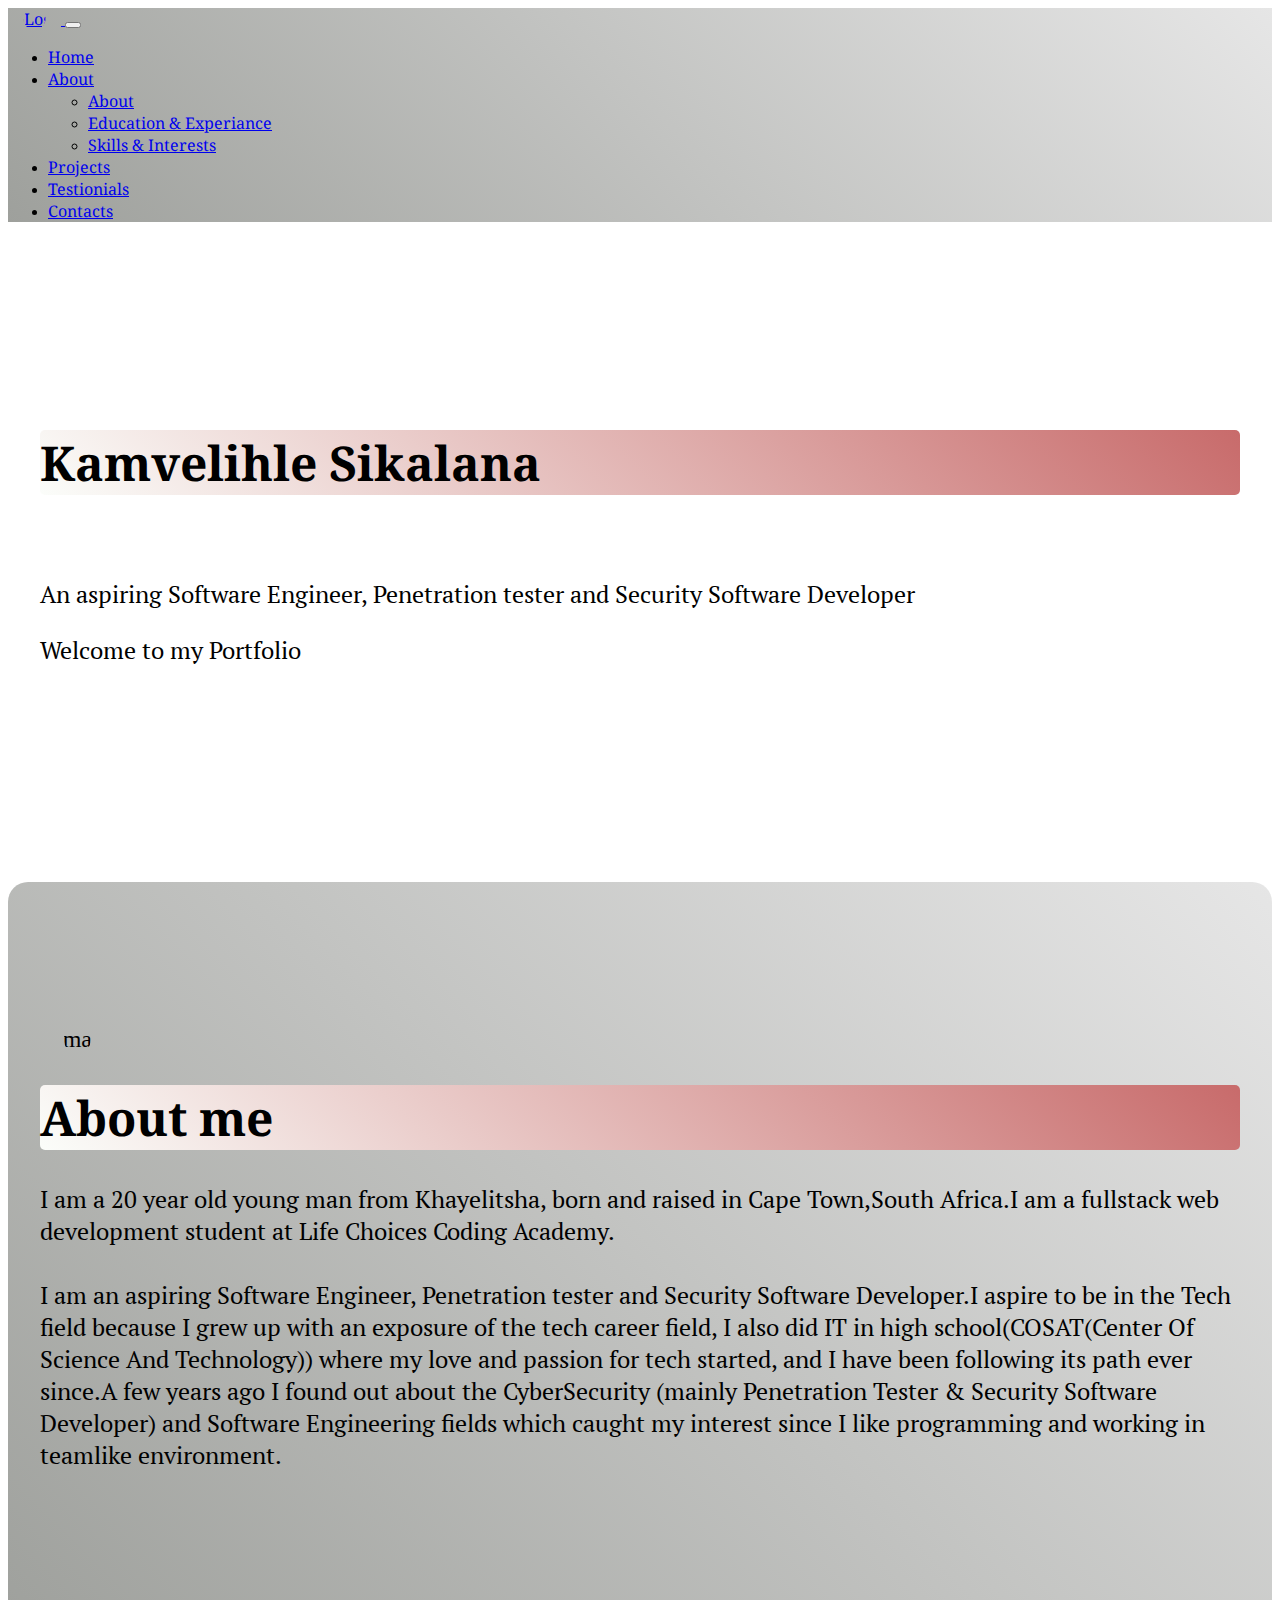
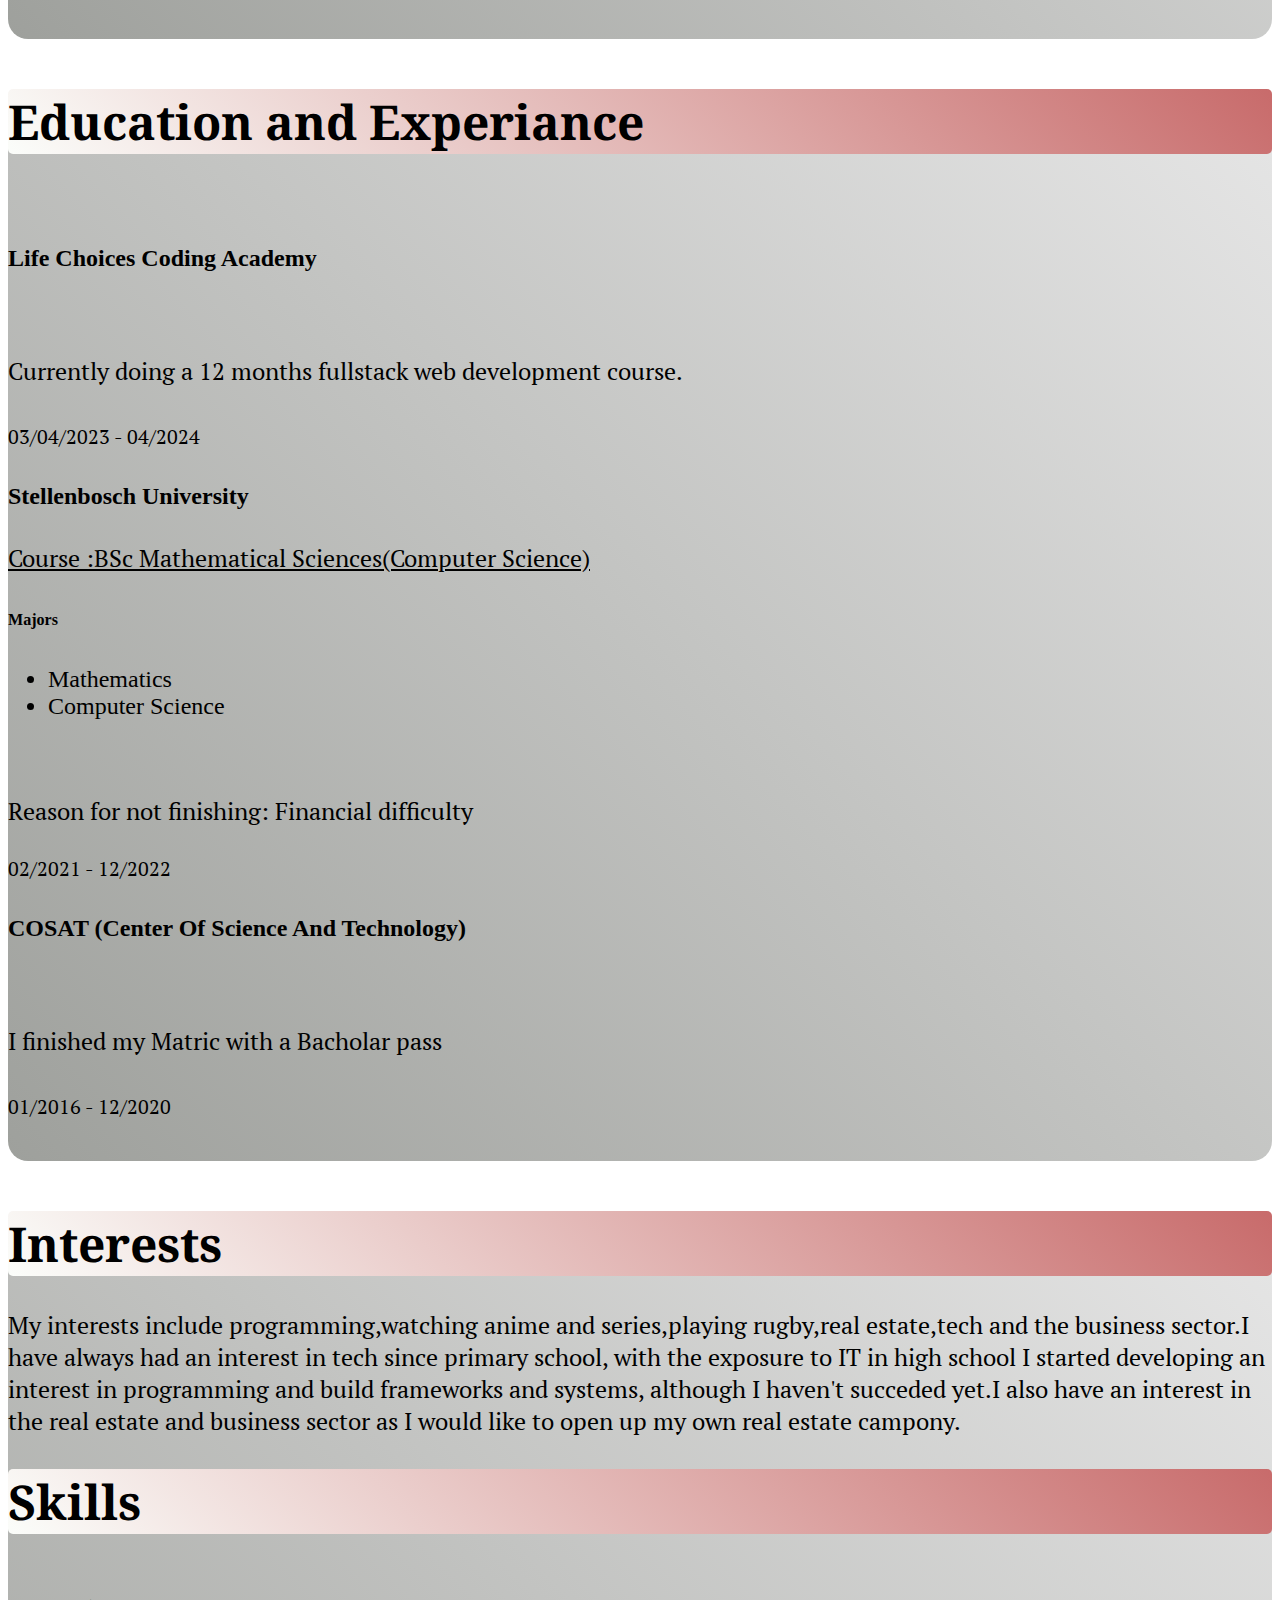
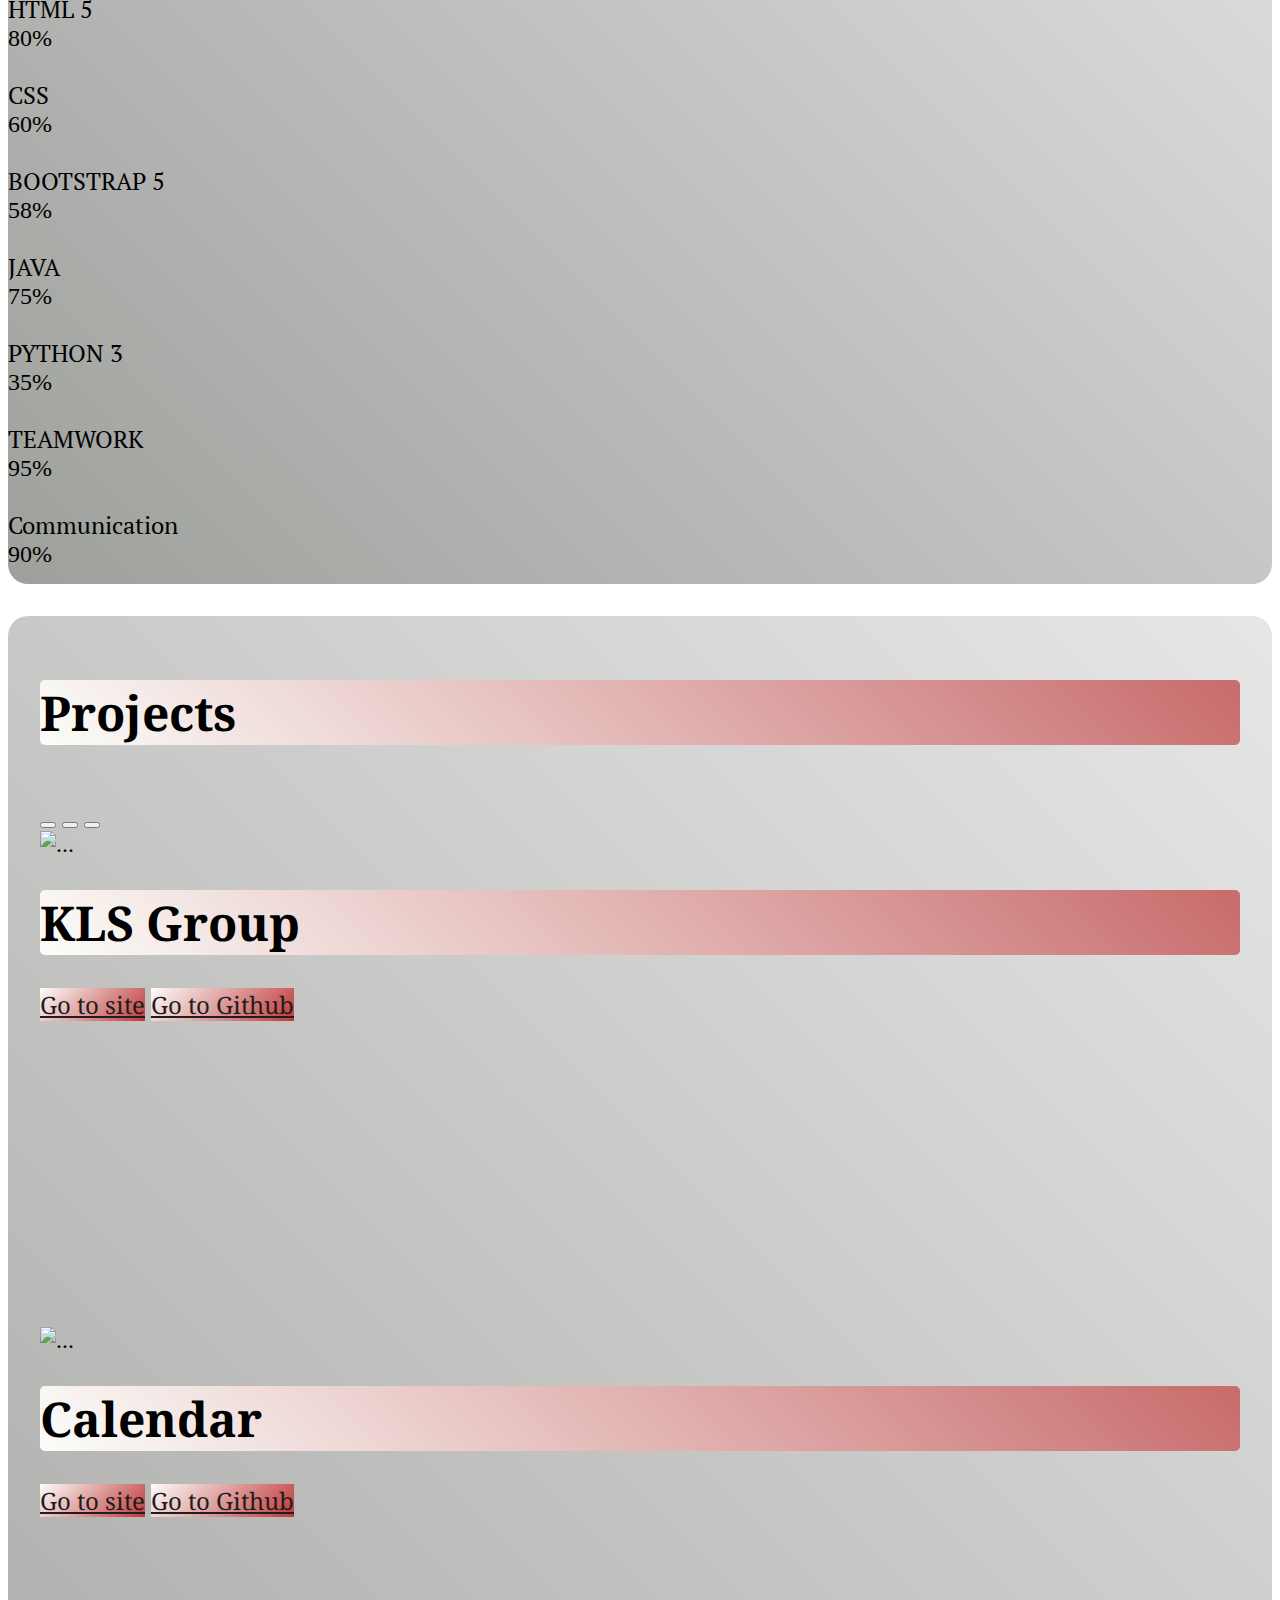
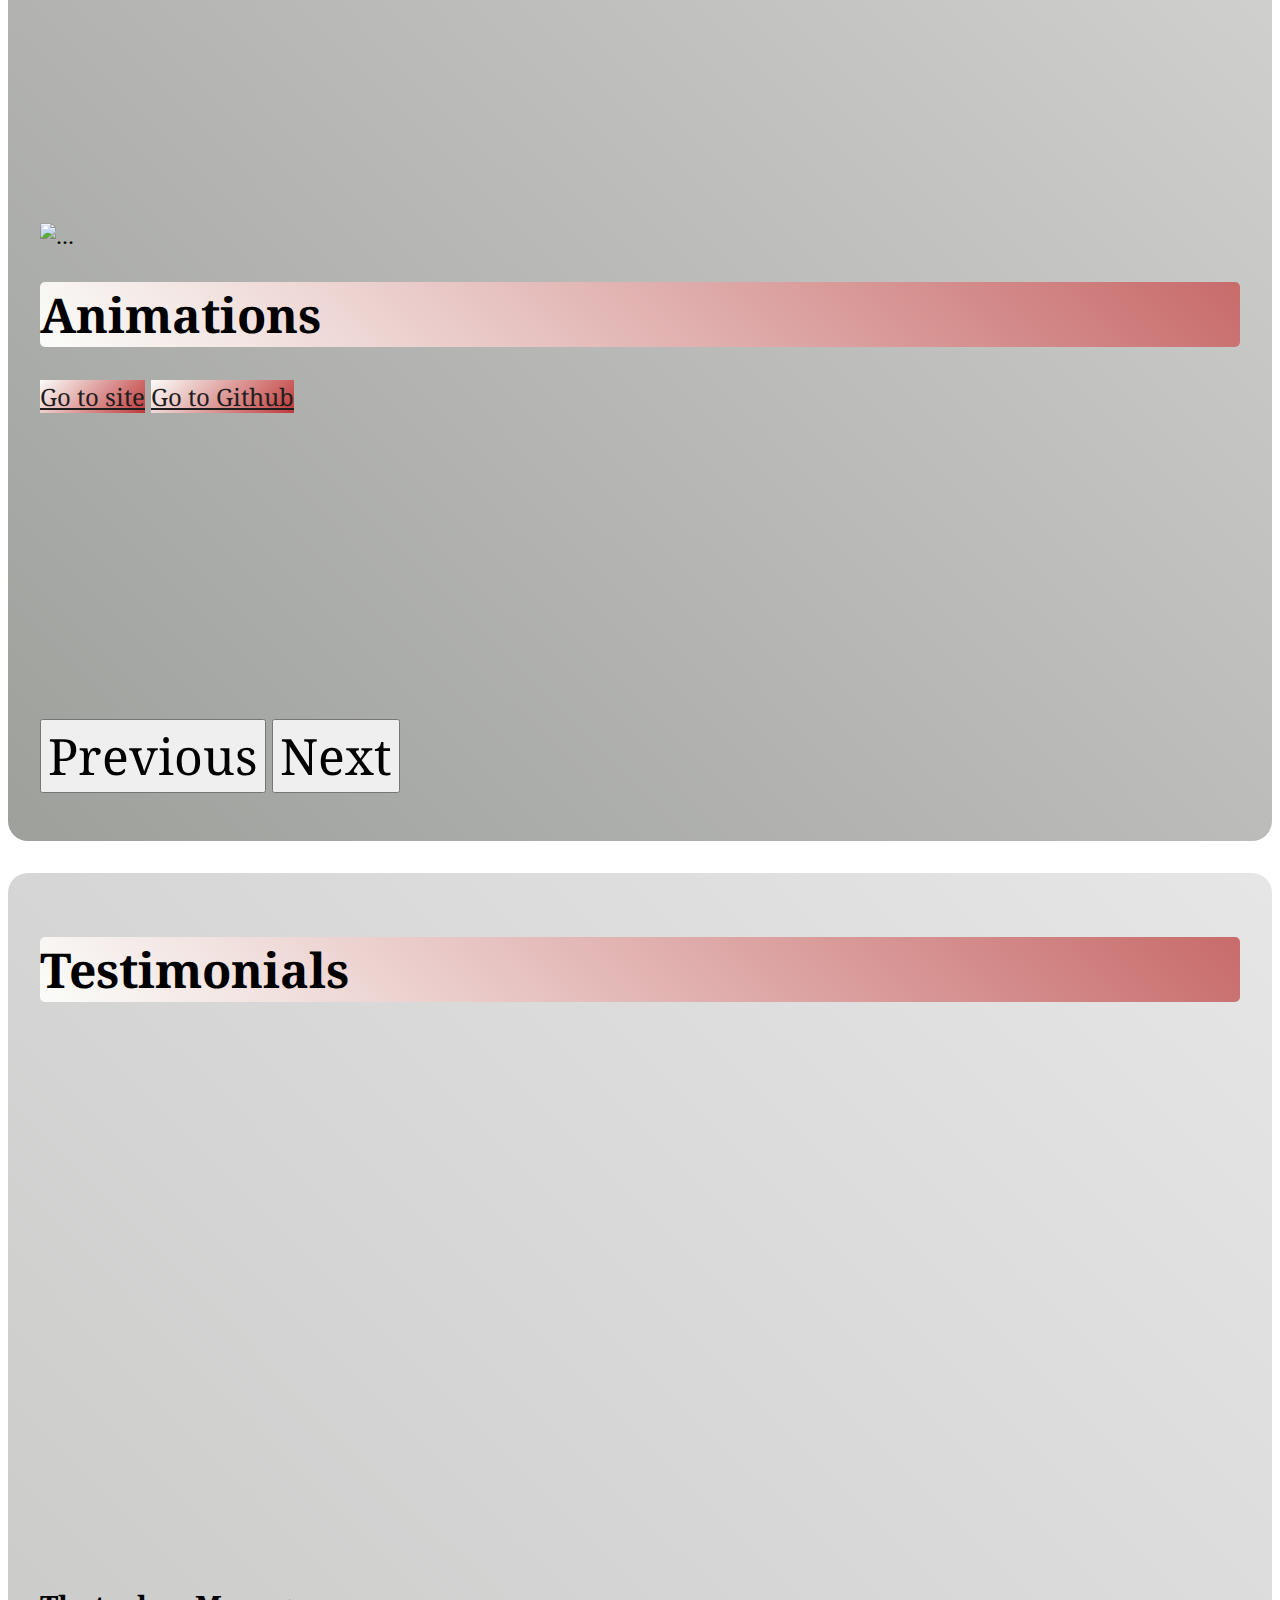
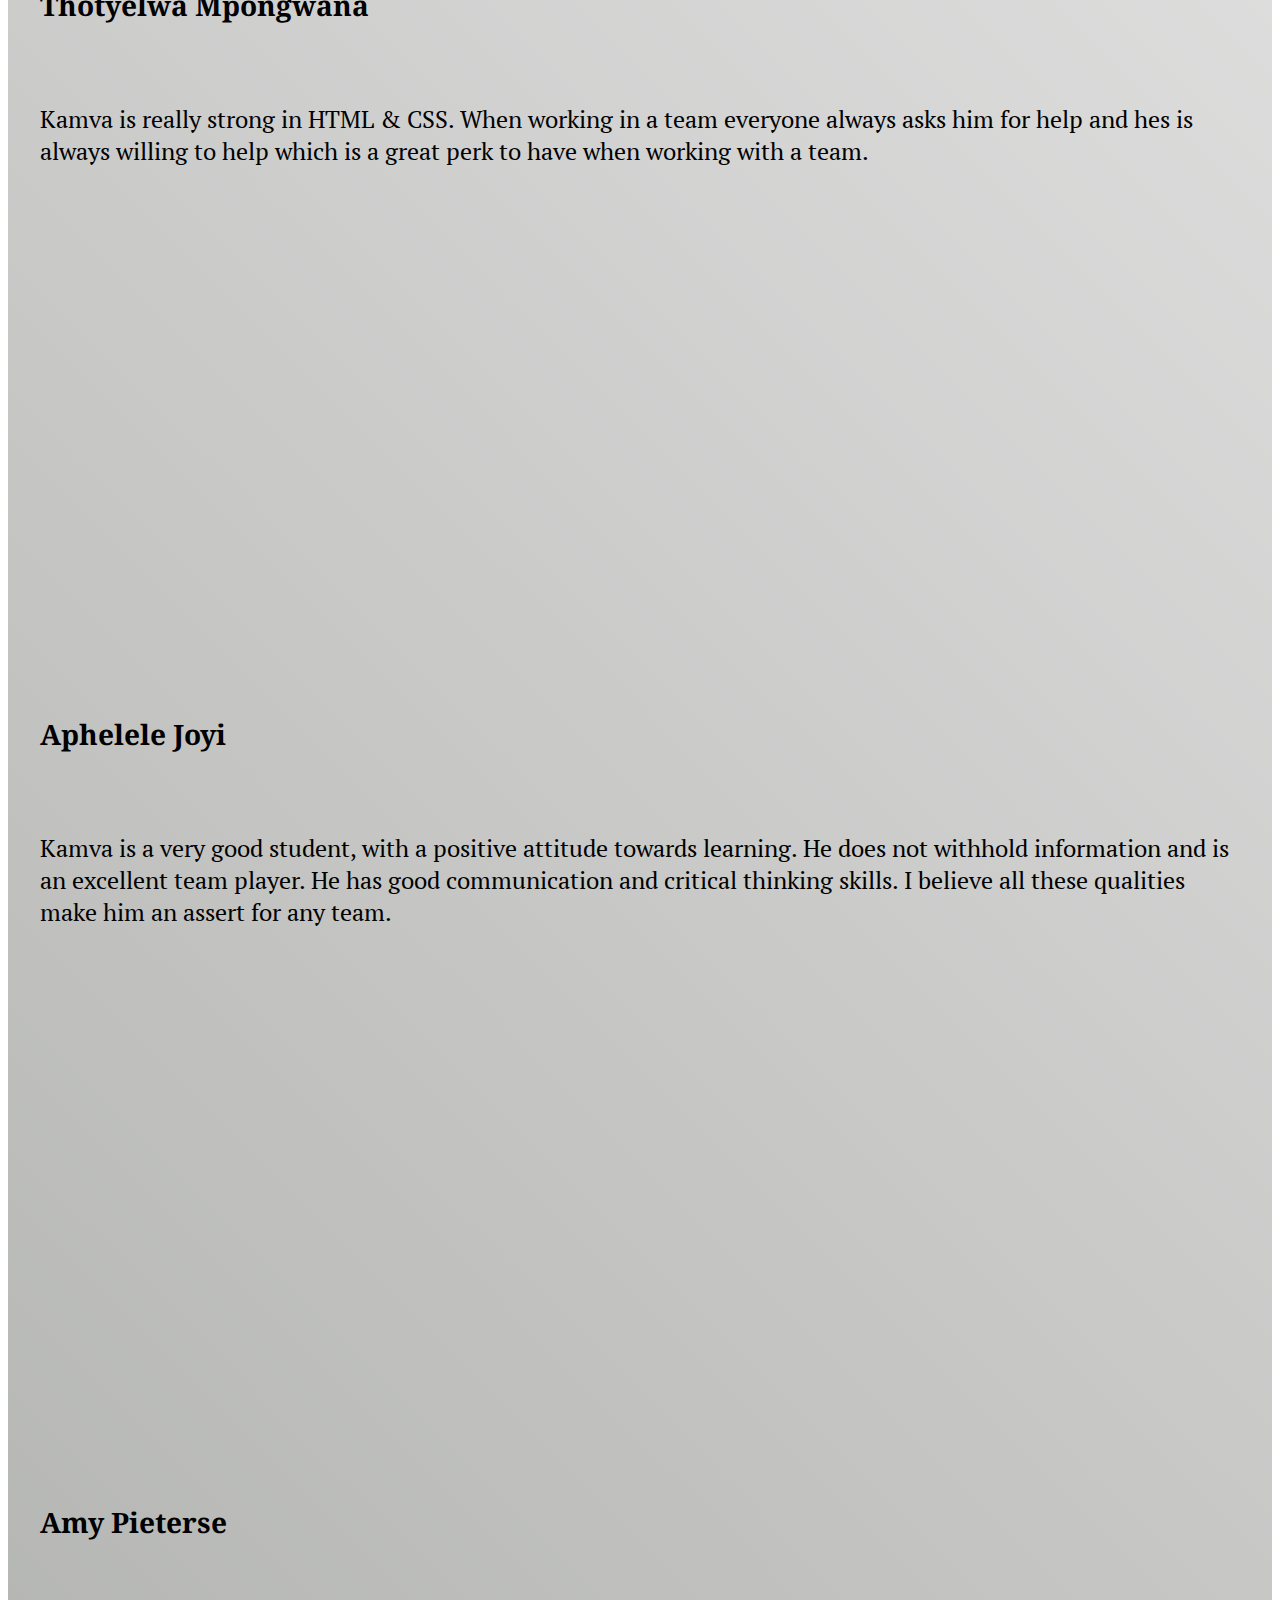
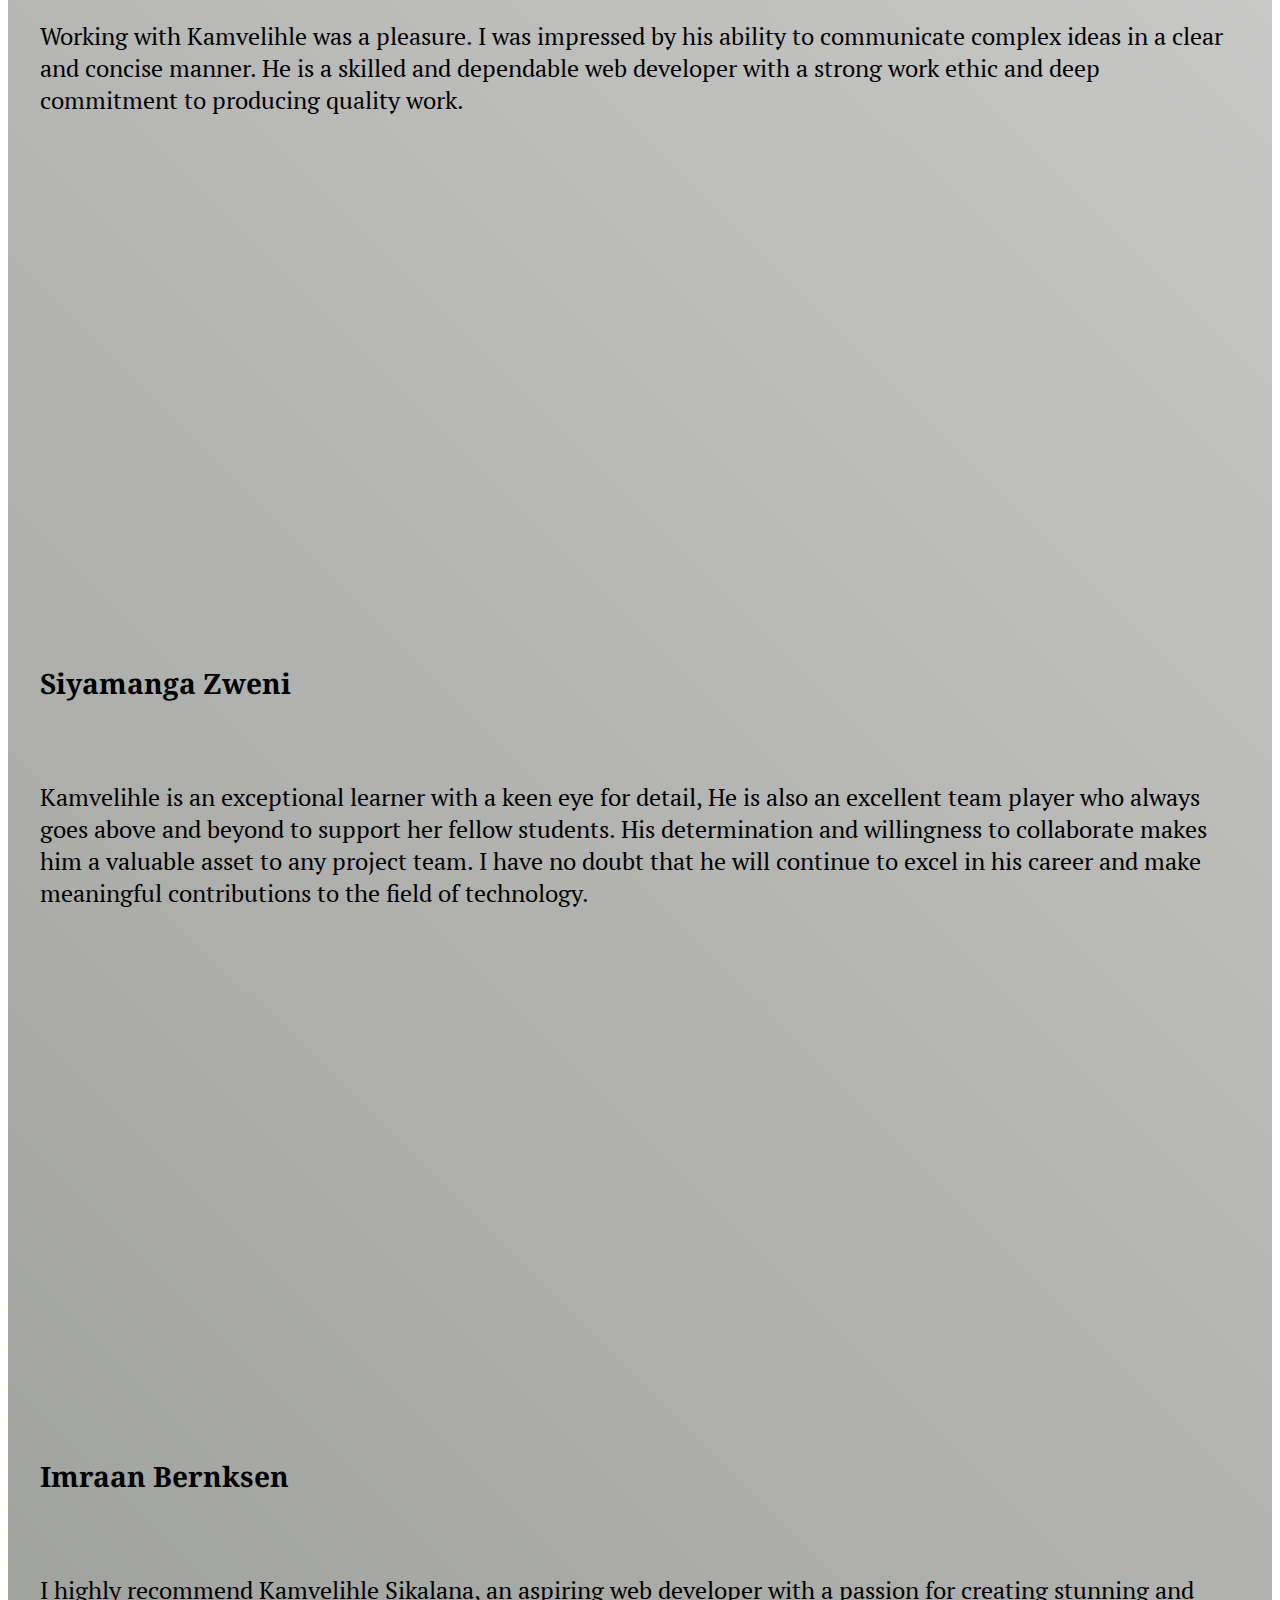
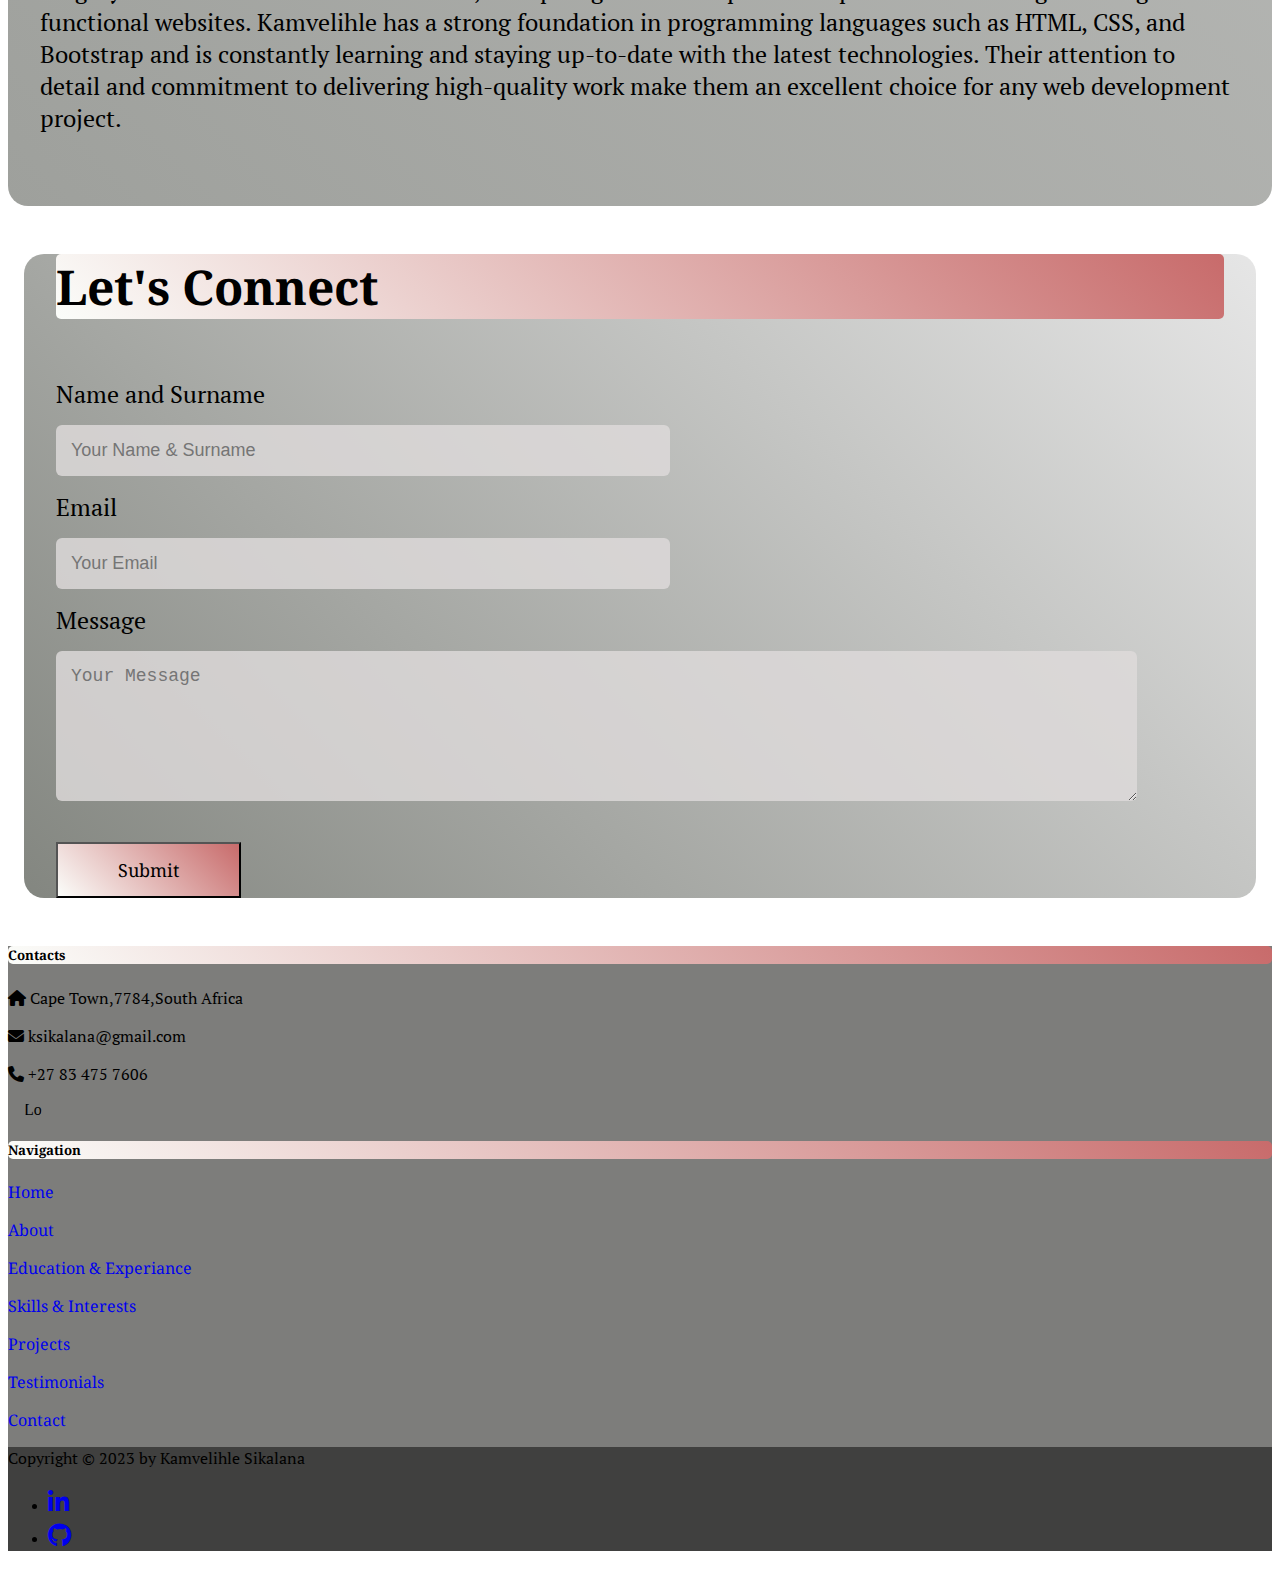
==== commit d82fd8e2: "last update" ====
--- a/index.html
+++ b/index.html
@@ -14,7 +14,7 @@
     <nav class="navbar navbar-expand-lg bg-light sticky-top ">
         <div class="container-fluid">
             <a class="navbar-brand" href="#">
-                <img src="./Assets/K.png" alt="Logo" width="40" height="34" loading="lazy">
+                <img src="https://i.postimg.cc/76DmcWxx/K.png" alt="Logo" width="40" height="34" loading="lazy">
             </a>
           <button class="navbar-toggler " type="button" data-bs-toggle="collapse" data-bs-target="#navbarNavDropdown" aria-controls="navbarNavDropdown" aria-expanded="false" aria-label="Toggle navigation">
             <span class="navbar-toggler-icon"></span>
@@ -57,8 +57,8 @@
                     <div class="col-md-8">
                         <div class="card-body ">
                             <h1 class="card-title animate__animated animate__bounceInLeft">Kamvelihle Sikalana</h1><br>
-                            <p class="card-text"> An aspiring Software Engineer, Penetration tester and Security Software Developer</p>
-                            <p>Welcome to my Portfolio</p>
+                            <p class="card-text animate__animated animate__bounceInRight"> An aspiring Software Engineer, Penetration tester and Security Software Developer</p>
+                            <p class="animate__animated animate__bounceInDown align-content-center">Welcome to my Portfolio</p>
                             
                         </div>
                     </div>
@@ -71,7 +71,7 @@
             <div class="card mb-3 about" >
                 <div class="row g-0">
                     <div class="col-md-4">
-                         <img src="./Assets/C12 C2 Kamvelihle Sikalana (2).JPG" class="img-fluid rounded-start" alt="image" loading="eager">
+                         <img src="https://i.postimg.cc/jd8mftRy/C12-C2-Kamvelihle-Sikalana-2.jpg" class="img-fluid rounded-start" alt="image" loading="eager">
                     </div>
                     <div class="col-md-8">
                         <div class="card-body my-6">
@@ -93,7 +93,7 @@
                 </div>
                 <div class="row row-cols-1 row-cols-md-3 g-4 m-4">
                     <div class="col">
-                      <div class="card">
+                      <div class="card h-100">
                         <div class="card-body">
                           <h4 class="card-title">Life Choices Coding Academy</h4><br>
                           <p class="card-text">Currently doing a 12 months fullstack web development course. <br> <br><small>03/04/2023 - 04/2024 </small> </p>
@@ -101,7 +101,7 @@
                       </div>
                     </div>
                     <div class="col">
-                      <div class="card">
+                      <div class="card h-100">
                         <div class="card-body">
                           <h4 class="card-title">Stellenbosch University</h4>
                           <p><u>Course :BSc Mathematical Sciences(Computer Science)</u>  </p>
@@ -120,7 +120,7 @@
                       </div>
                     </div>
                     <div class="col">
-                      <div class="card">
+                      <div class="card h-100">
                         <div class="card-body">
                           <h4 class="card-title">COSAT (Center Of Science And Technology)</h4><br>
                           <p class="card-text">I finished my Matric with a Bacholar pass <br> <br> <small>01/2016 - 12/2020</small></p>
@@ -273,7 +273,7 @@
                             </div>
                             <div class="carousel-inner">
                                 <div class="carousel-item active">
-                                    <img src="../Assets/laptop logo.webp" class="d-block w-100" alt="...">
+                                    <img src="https://i.postimg.cc/zXSW2GyR/laptop-logo.webp" class="d-block w-100" alt="...">
                                     <div class="carousel-caption ">
                                         <h1 class="text-black fw-bold">KLS Group</h1>
                                         <a class="btn btn-primary site" href="https://spontaneous-pavlova-480de7.netlify.app/" role="button" >Go to site</a>
@@ -281,7 +281,7 @@
                                     </div>
                                 </div>
                                 <div class="carousel-item">
-                                    <img src="../Assets/Screenshot 2023-05-09 150331.png" class="d-block w-100" alt="...">
+                                    <img src="https://i.postimg.cc/mgpPKzBh/Screenshot-2023-05-09-150331.png" class="d-block w-100" alt="...">
                                     <div class="carousel-caption ">
                                         <h1 class="text-black fw-bold">Calendar</h1>
                                         <a class="btn btn-primary site" href="https://papaya-tarsier-663072.netlify.app/" role="button" >Go to site</a>
@@ -289,7 +289,7 @@
                                     </div>
                                 </div>
                                 <div class="carousel-item">
-                                    <img src="../Assets/K.png" class="d-block w-100" alt="...">
+                                    <img src="https://i.postimg.cc/76DmcWxx/K.png" class="d-block w-100" alt="...">
                                     <div class="carousel-caption ">
                                         <h1 class="text-black fw-bold">Animations</h1>
                                         <a class="btn btn-primary site" href="https://enchanting-pika-913a79.netlify.app/" role="button" >Go to site</a>
@@ -326,7 +326,7 @@
                 <div class="row row-cols-1 row-cols-md-3 g-4">
                     <div class="col">
                       <div class="card h-100">
-                        <img src="../Assets/IMG_1425.jpg" class="card-img-top" alt="..." loading="lazy">
+                        <img src="https://i.postimg.cc/nVTpd8Hh/IMG-1425.jpg" class="card-img-top" alt="..." loading="lazy">
                         <div class="card-body">
                           <h3 class="card-title">Thotyelwa Mpongwana</h3><br>
                           <p class="card-text">Kamva is really strong in HTML & CSS. 
@@ -336,7 +336,7 @@
                     </div>
                     <div class="col">
                       <div class="card h-100">
-                        <img src="../Assets/C12 Aphelele Joyi (1).JPG" class="card-img-top" alt="..." loading="lazy">
+                        <img src="https://i.postimg.cc/ydbndYmN/C12-Aphelele-Joyi-1.jpg" class="card-img-top" alt="..." loading="lazy">
                         <div class="card-body">
                           <h3 class="card-title">Aphelele Joyi</h3><br>
                           <p class="card-text">Kamva is a very good student, with a positive attitude towards learning. He does not withhold information and is an excellent team player. He has good communication and critical thinking skills. I believe all these qualities make him an assert for any team.</p><br>
@@ -345,7 +345,7 @@
                     </div>
                     <div class="col">
                       <div class="card h-100">
-                        <img src="../Assets/C12 C2 Amy Pieterse (2).JPG" class="card-img-top" alt="..." loading="lazy">
+                        <img src="https://i.postimg.cc/RZGvDj1R/C12-C2-Amy-Pieterse-2.jpg" class="card-img-top" alt="..." loading="lazy">
                         <div class="card-body">
                           <h3 class="card-title">Amy Pieterse</h3><br>
                           <p class="card-text">Working with Kamvelihle was a pleasure. I was impressed by his ability to communicate complex ideas in a clear and concise manner. He is a skilled and dependable web developer with a strong work ethic and deep commitment to producing quality work.</p>
@@ -354,7 +354,7 @@
                     </div>
                     <div class="col">
                         <div class="card h-100">
-                            <img src="../Assets/C12 C2 Siyamanga Zweni (2).JPG" class="card-img-top" alt="..." loading="lazy">
+                            <img src="https://i.postimg.cc/RFBGJb8k/C12-C2-Siyamanga-Zweni-2.jpg" class="card-img-top" alt="..." loading="lazy">
                             <div class="card-body">
                                 <h3 class="card-title">Siyamanga Zweni</h3><br>
                                 <p class="card-text">Kamvelihle is an exceptional learner with a keen eye for detail, He is also an excellent team player who always goes above and beyond to support her fellow students. His determination and willingness to collaborate makes him a valuable asset to any project team. I have no doubt that he will continue to excel in his career and make meaningful contributions to the field of technology.</p>
@@ -363,7 +363,7 @@
                     </div>
                     <div class="col">
                         <div class="card h-100">
-                            <img src="../Assets/t0.jpg" class="card-img-top" alt="..." loading="lazy">
+                            <img src="https://i.postimg.cc/SNMXHNjG/t0.jpg" class="card-img-top" alt="..." loading="lazy">
                             <div class="card-body">
                                 <h3 class="card-title">Imraan Bernksen</h3><br>
                                 <p class="card-text">I highly recommend Kamvelihle Sikalana, an aspiring web developer with a passion for creating stunning and functional websites. Kamvelihle has a strong foundation in programming languages such as HTML, CSS, and Bootstrap and is constantly learning and staying up-to-date with the latest technologies. Their attention to detail and commitment to delivering high-quality work make them an excellent choice for any web development project.</p>
@@ -421,7 +421,7 @@
                     </p>
                 </div>
                 <div class="col-md-4 col-lg-3 col-xl-3  mt-5 my-4">
-                    <img src="./Assets/K.png" alt="Logo" width="200" height="150" loading="lazy">
+                    <img src="https://i.postimg.cc/76DmcWxx/K.png" alt="Logo" width="200" height="150" loading="lazy">
 
                 </div>
                 <div class="col-md-4 col-lg-3 col-xl-3  mt-3">
--- a/css/style.css
+++ b/css/style.css
@@ -2,7 +2,7 @@
 
 body{
    
-    background-image: url(../Assets/Minimal\ black\ white\ ink\ splash\ iphone\ phone\ wallpaper\ background\ lock\ screen.jpg);
+    background-image: url(https://i.postimg.cc/QxLknzSv/Minimal-black-white-ink-splash-iphone-phone-wallpaper-background-lock-screen.jpg);
     background-repeat: inherit;
     background-size: 100%;
     width: inherit; 
@@ -11,26 +11,30 @@
 .navbar img,footer img,.landing img,.about img{
     clip-path: circle();
 }
+/* Main */
 .main{
   
     min-height: 1503px;
     margin-bottom: 2rem;
     
 }
+/* Fonts */
 h1,h3,h5,button ,a,a.btn{
     font-family: 'Noto Serif', serif;
 }
 p,label{
     font-family: 'PT Serif', serif;
 }
+/* Section styling */
 .landing,.about,.contact,.projects,.testimonials,.education,.skills{
-    
+    padding-bottom: 1rem;
     margin-top: 2rem;
     width: 1114,4;
-    height: 600px;
+    height: fit-content;
     font-size: 1.5rem;
     background-image:linear-gradient(45deg, #9ea09c,#e6e6e6) ;
     border-radius: 20px;
+    
 }
 
 
@@ -63,7 +67,7 @@
     padding: 9rem 2rem;
 }
 .landing{
-    background-image: url(../Assets/pexels-johannes-plenio-1103970.jpg);
+    background-image: url(https://i.postimg.cc/d0Qhx2zb/pexels-johannes-plenio-1103970.jpg);
     background-repeat: no-repeat;
     background-size: 100%;
 }
@@ -77,7 +81,7 @@
     background-image:linear-gradient(45deg, #838680,#e6e6e6) ;
     padding: 0 2rem;
     margin: 3rem 1rem;
-    height: fit-content;
+    
     
 }
 form input, form textarea{
@@ -117,7 +121,7 @@
     color: #1f1e1e;
 }
 .projects,.testimonials{
-    height: fit-content;
+   
     padding: 2rem 2rem 3rem;
     font-size: 1.5rem;
 }
@@ -129,13 +133,12 @@
 .testimonials img{
    height: 490px;
 }
-.about,.skills,.education,.landing{
-    height: fit-content;
-}
-h1{
+/* Header styling */
+h1,h5{
     background-image:linear-gradient(45deg, #fbfdfa,#c86b6b) ;
     border-radius: 5px; 
 }
+/* Span */
 span{
     font-size: 50px;
     color: linear-gradient(135deg, #fbfdfa,#c03a3a);
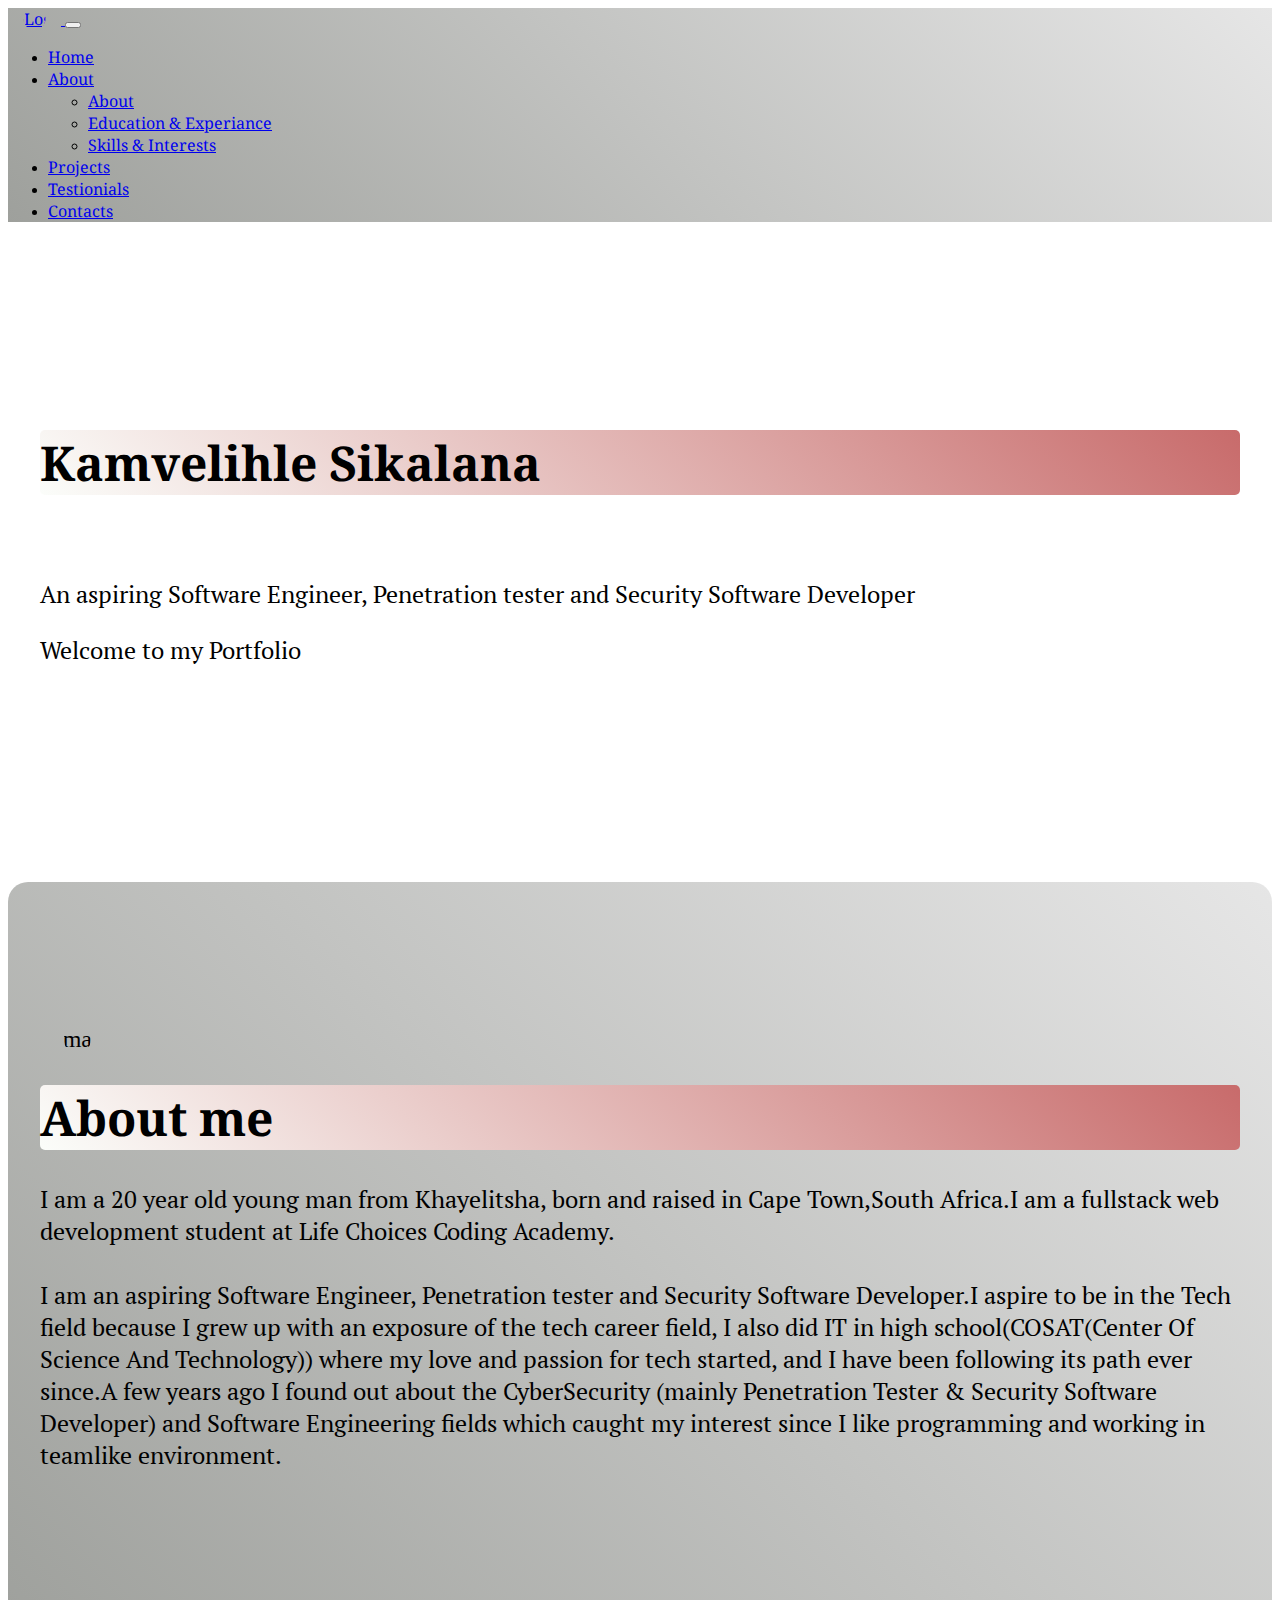
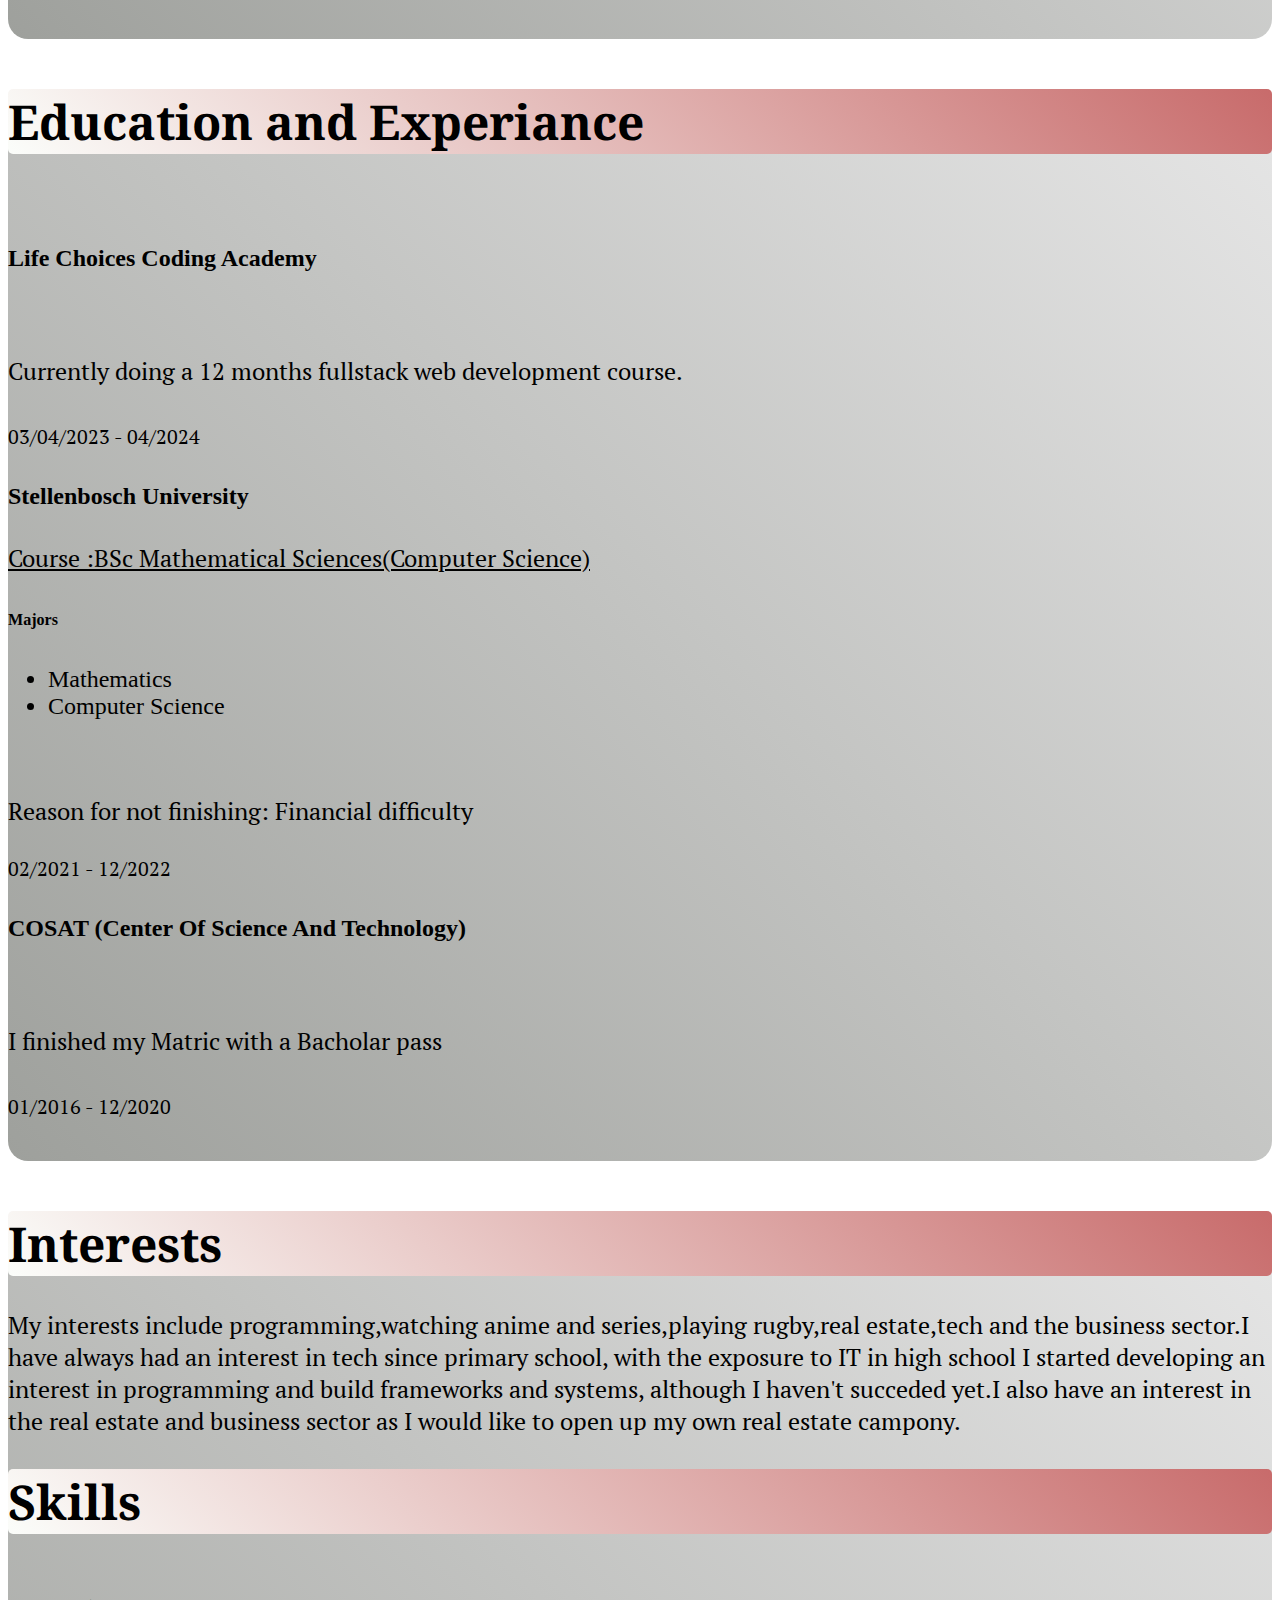
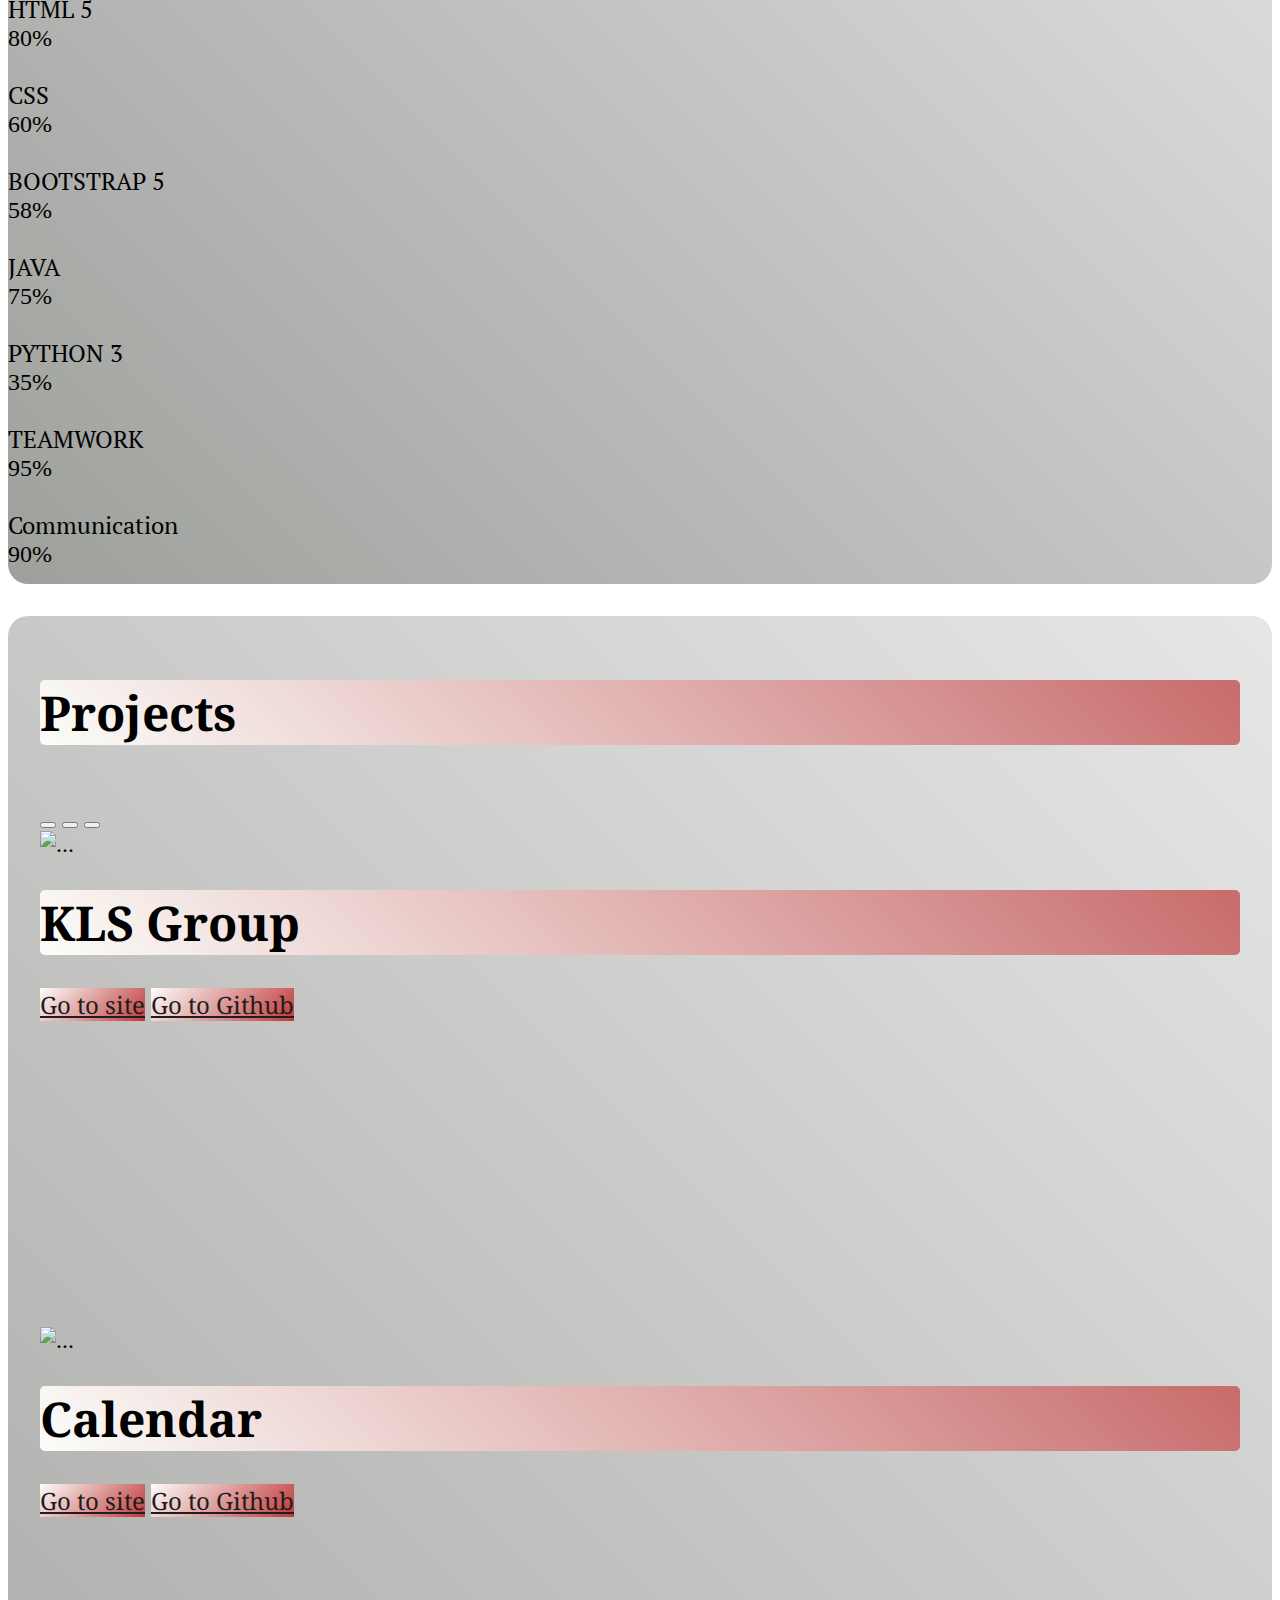
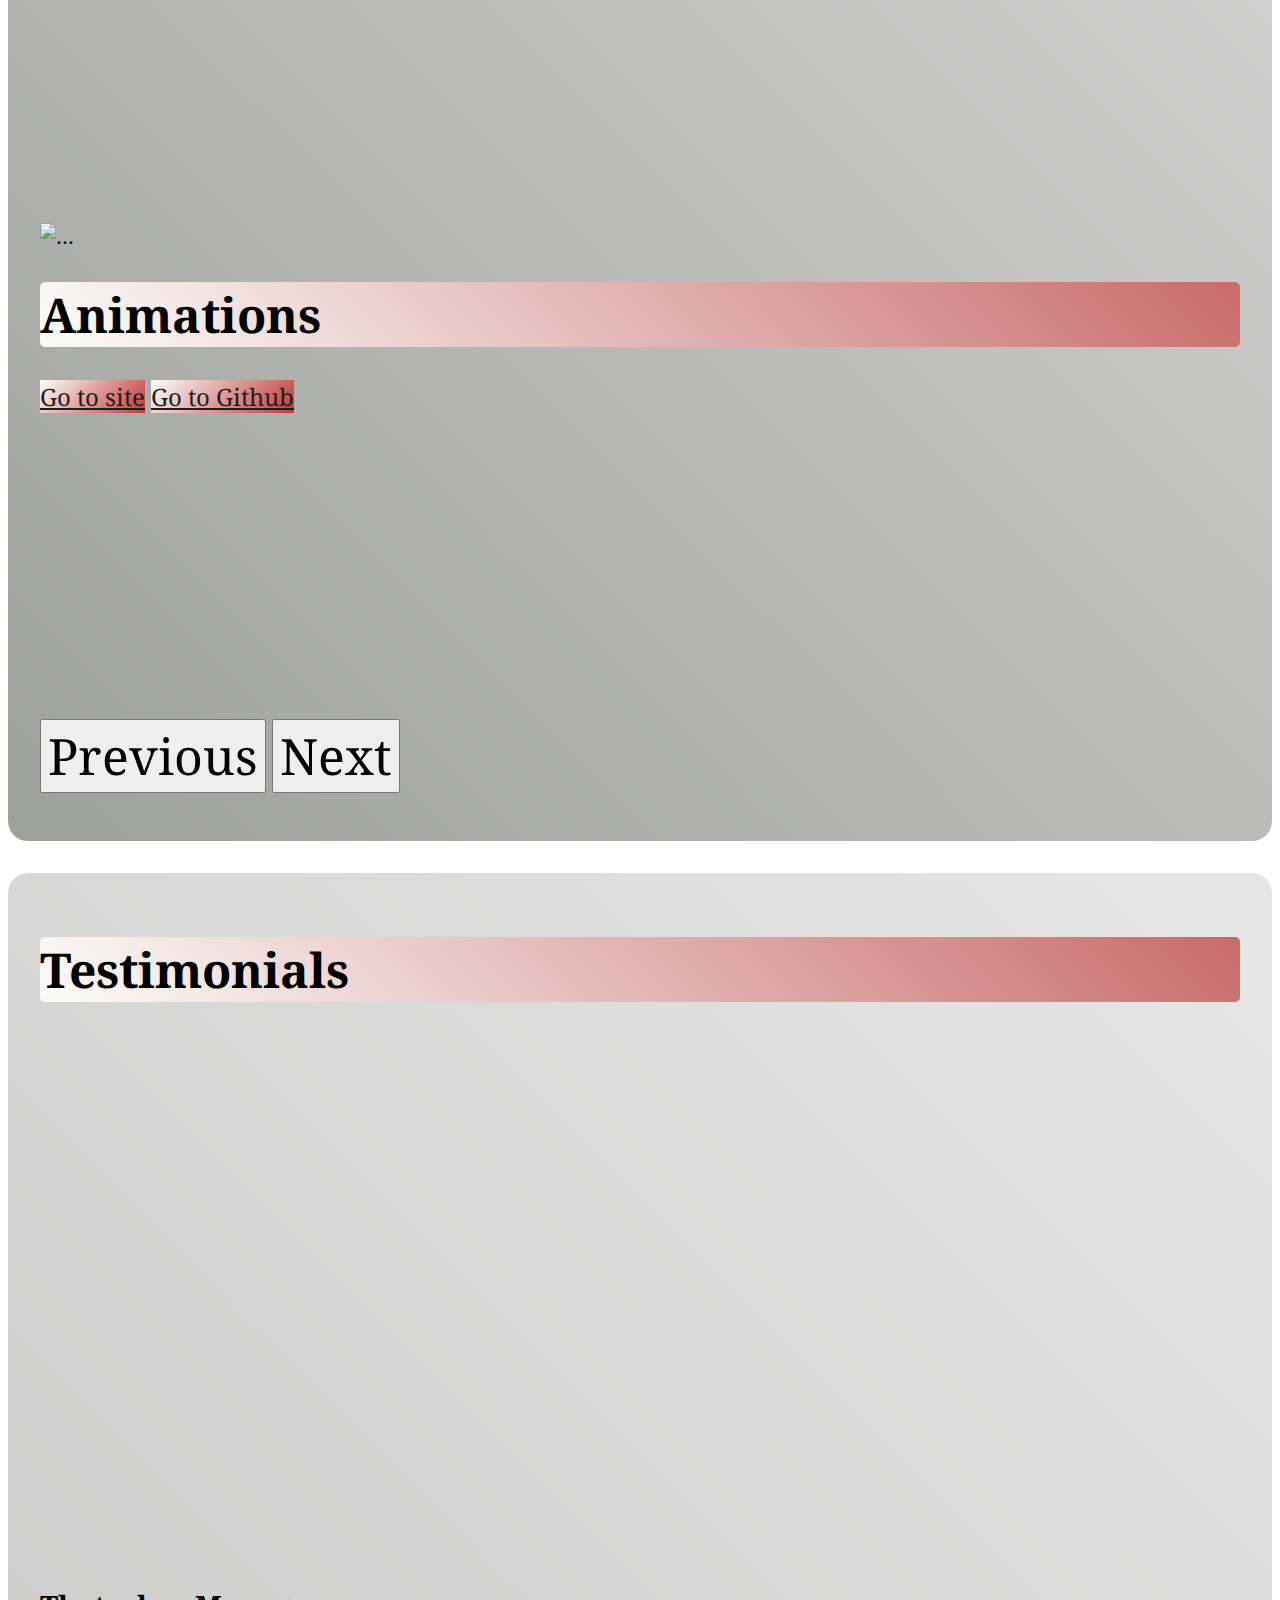
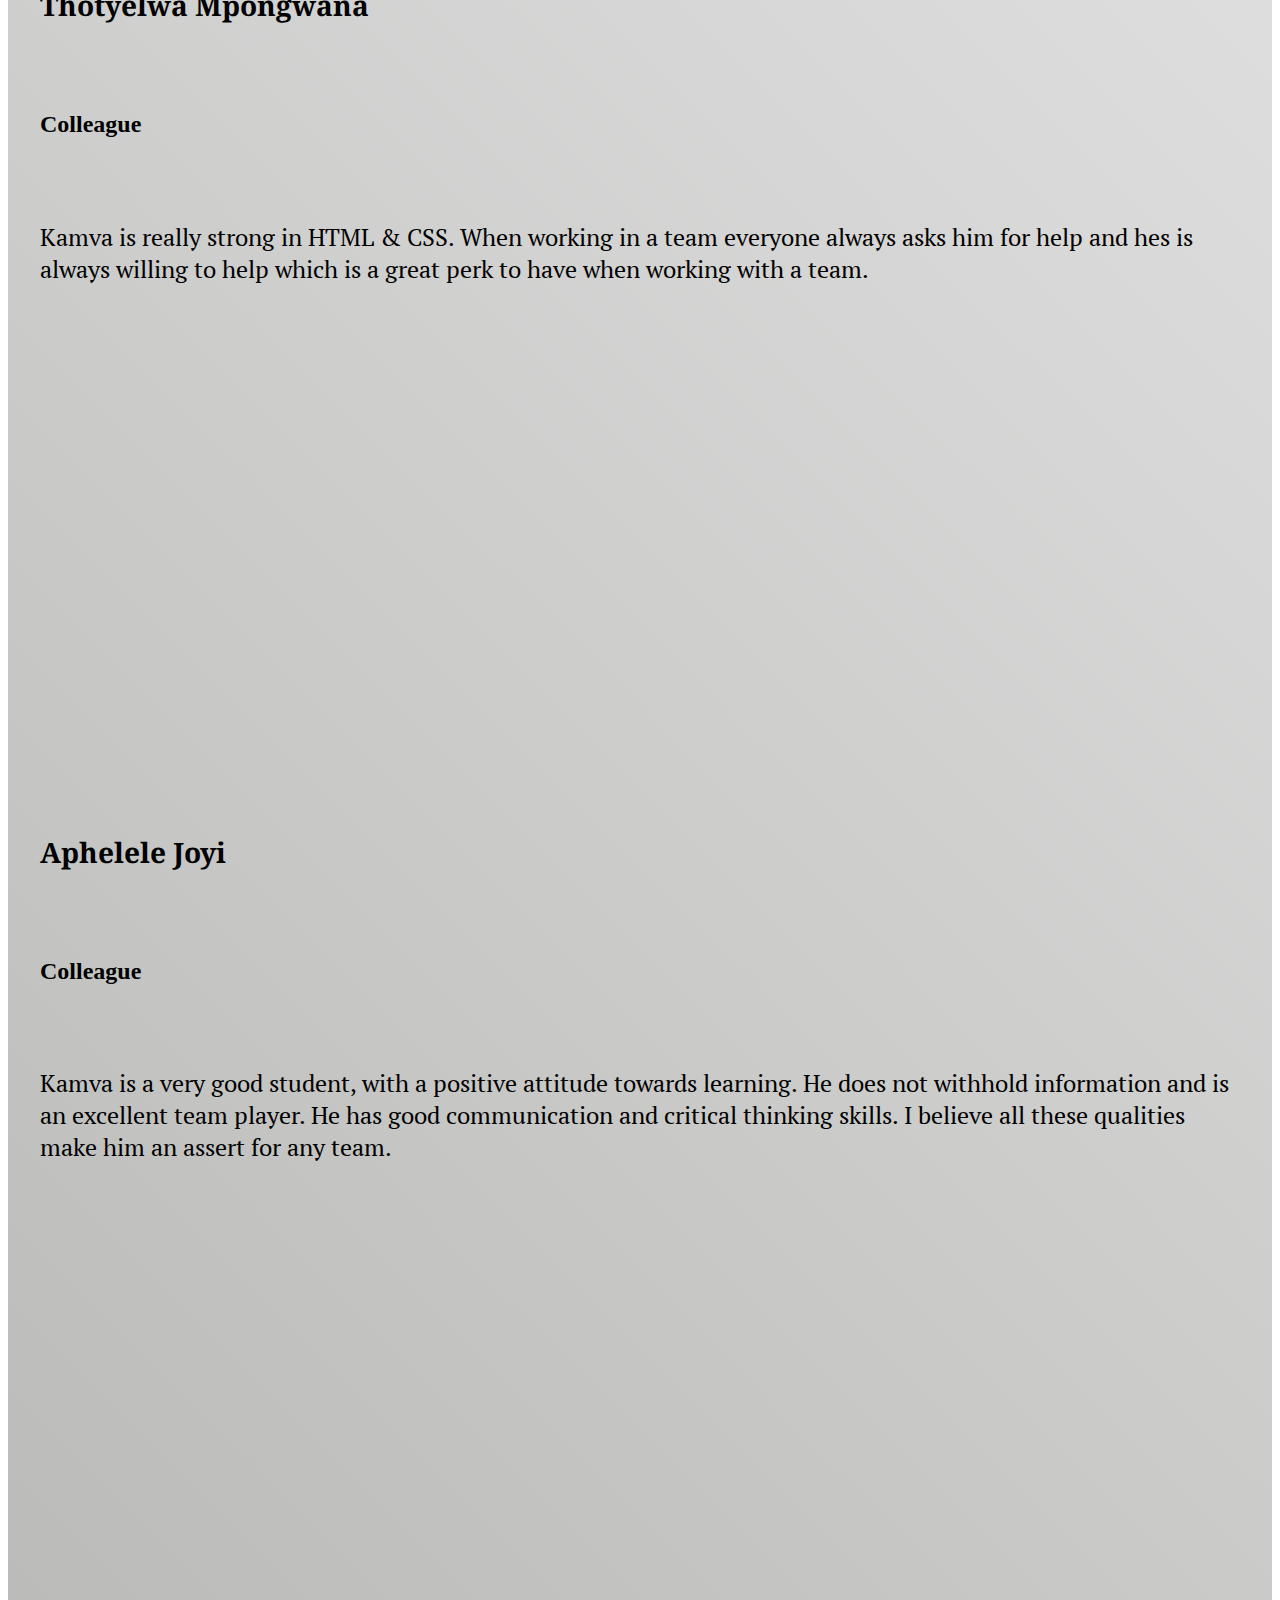
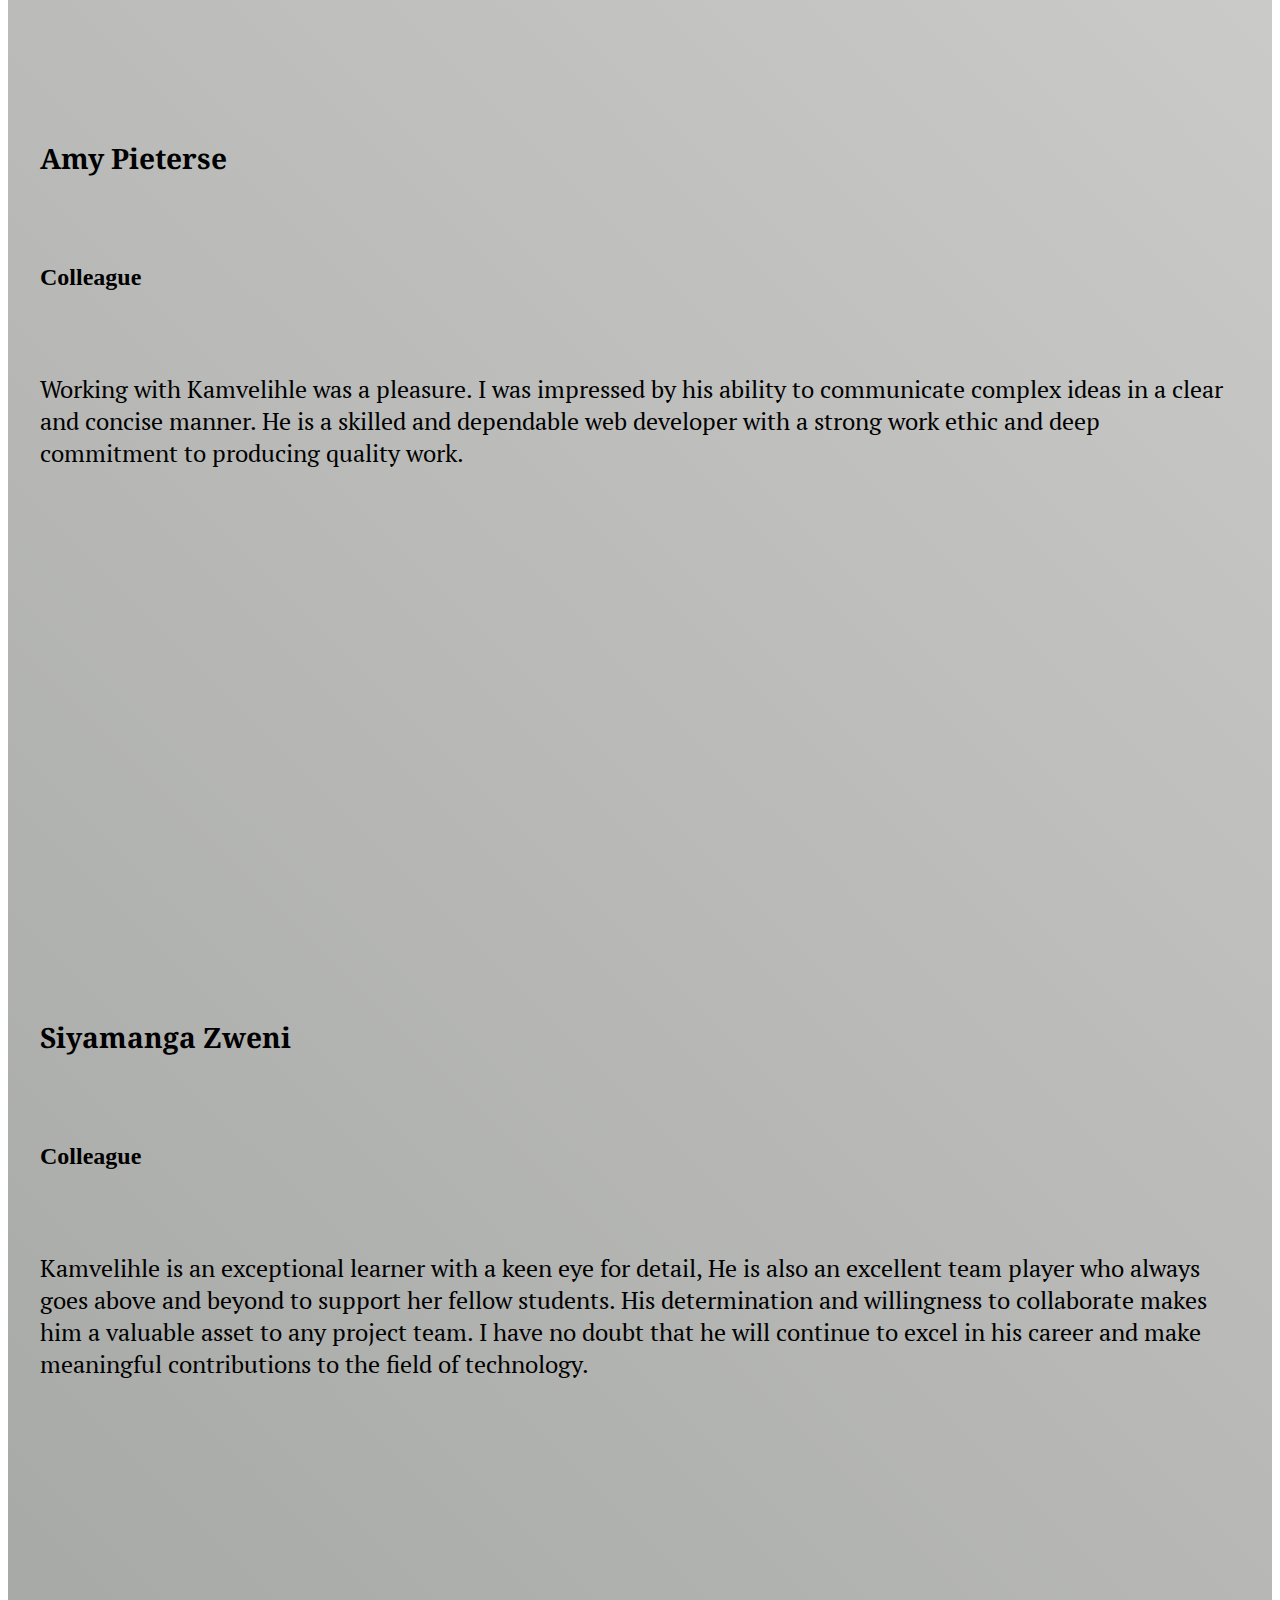
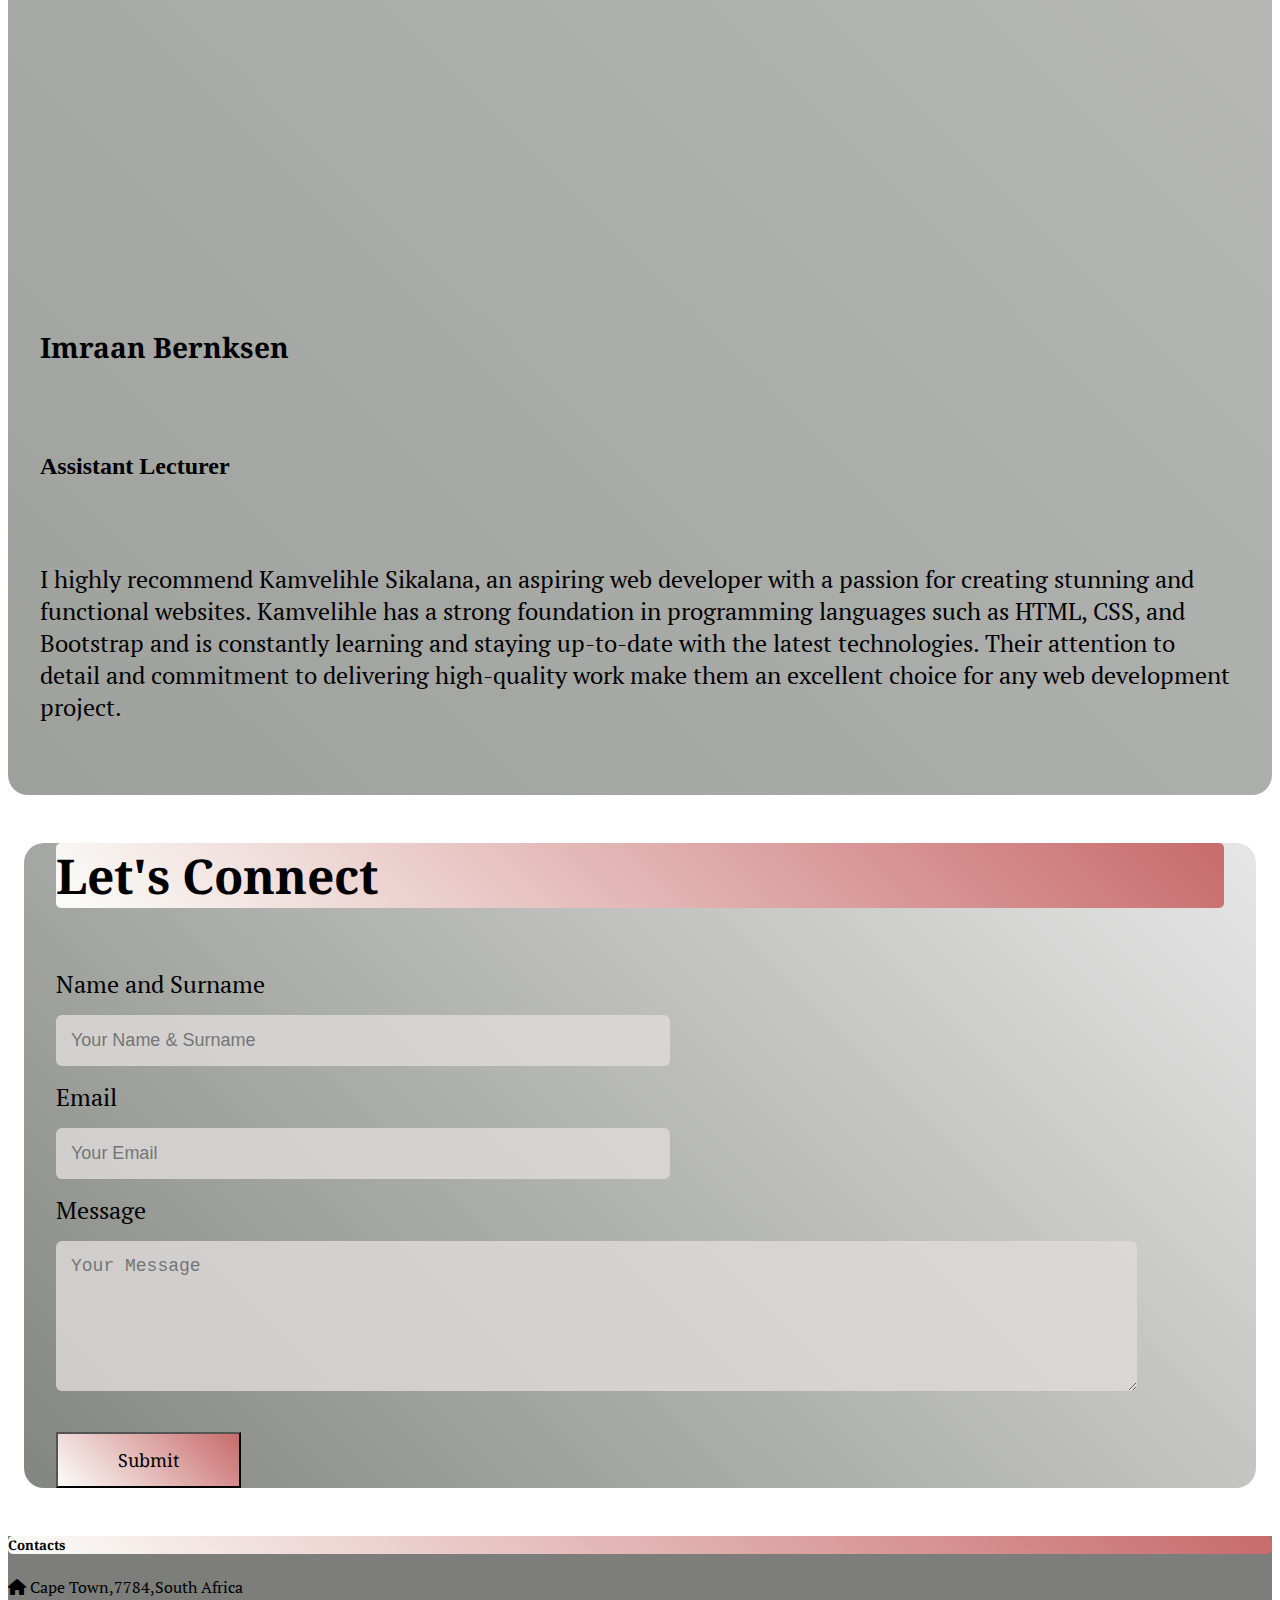
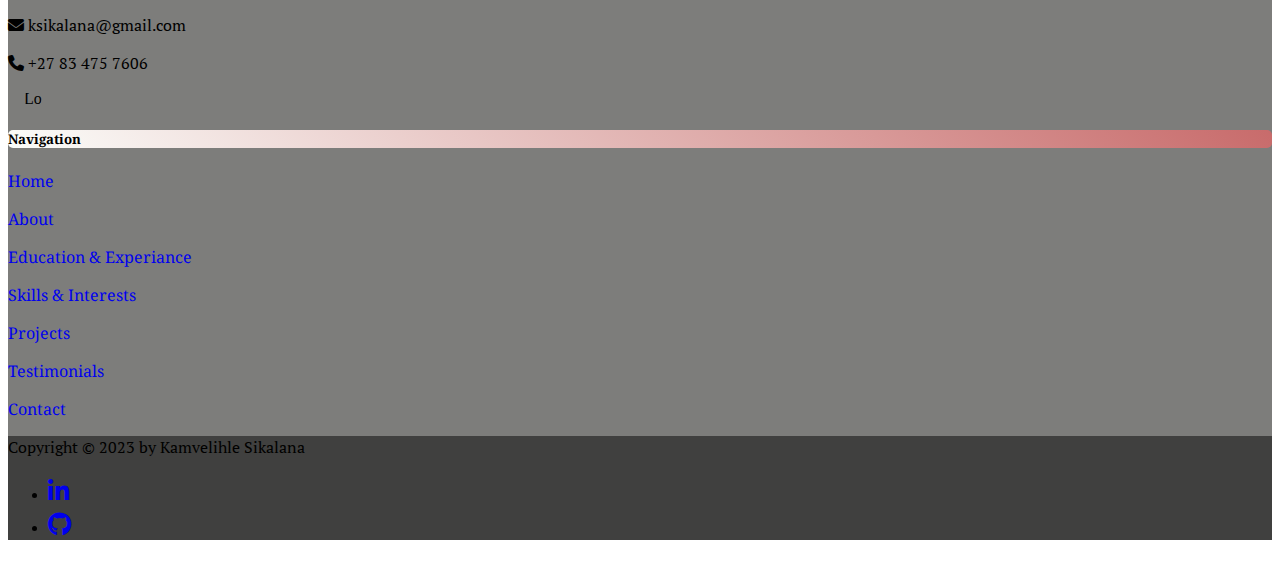
==== commit cc743e48: "Update index.html" ====
--- a/index.html
+++ b/index.html
@@ -276,24 +276,24 @@
                                     <img src="https://i.postimg.cc/zXSW2GyR/laptop-logo.webp" class="d-block w-100" alt="...">
                                     <div class="carousel-caption ">
                                         <h1 class="text-black fw-bold">KLS Group</h1>
-                                        <a class="btn btn-primary site" href="https://spontaneous-pavlova-480de7.netlify.app/" role="button" >Go to site</a>
-                                        <a class="btn btn-primary site" href="https://github.com/SmasherK/KLSgroup.git" role="button" >Go to Github</a>
+                                        <a target="_blank" class="btn btn-primary site" href="https://spontaneous-pavlova-480de7.netlify.app/" role="button" >Go to site</a>
+                                        <a target="_blank" class="btn btn-primary site" href="https://github.com/SmasherK/KLSgroup.git" role="button" >Go to Github</a>
                                     </div>
                                 </div>
                                 <div class="carousel-item">
                                     <img src="https://i.postimg.cc/mgpPKzBh/Screenshot-2023-05-09-150331.png" class="d-block w-100" alt="...">
                                     <div class="carousel-caption ">
                                         <h1 class="text-black fw-bold">Calendar</h1>
-                                        <a class="btn btn-primary site" href="https://papaya-tarsier-663072.netlify.app/" role="button" >Go to site</a>
-                                        <a class="btn btn-primary site" href="https://github.com/SmasherK/bootstrap.git" role="button" >Go to Github</a>
+                                        <a target="_blank" class="btn btn-primary site" href="https://papaya-tarsier-663072.netlify.app/" role="button" >Go to site</a>
+                                        <a target="_blank" class="btn btn-primary site" href="https://github.com/SmasherK/bootstrap.git" role="button" >Go to Github</a>
                                     </div>
                                 </div>
                                 <div class="carousel-item">
                                     <img src="https://i.postimg.cc/76DmcWxx/K.png" class="d-block w-100" alt="...">
                                     <div class="carousel-caption ">
                                         <h1 class="text-black fw-bold">Animations</h1>
-                                        <a class="btn btn-primary site" href="https://enchanting-pika-913a79.netlify.app/" role="button" >Go to site</a>
-                                        <a class="btn btn-primary site" href="https://github.com/SmasherK/web_page.git" role="button" >Go to Github</a>
+                                        <a target="_blank" class="btn btn-primary site" href="https://enchanting-pika-913a79.netlify.app/" role="button" >Go to site</a>
+                                        <a target="_blank" class="btn btn-primary site" href="https://github.com/SmasherK/web_page.git" role="button" >Go to Github</a>
                                     </div>
                                 </div>
                             </div>
@@ -329,6 +329,7 @@
                         <img src="https://i.postimg.cc/nVTpd8Hh/IMG-1425.jpg" class="card-img-top" alt="..." loading="lazy">
                         <div class="card-body">
                           <h3 class="card-title">Thotyelwa Mpongwana</h3><br>
+                          <h4>Colleague</h4><br>
                           <p class="card-text">Kamva is really strong in HTML & CSS. 
                             When working in a team everyone always asks him for help and hes is always willing to help which is a great perk to have when working with a team.</p>
                         </div>
@@ -339,6 +340,7 @@
                         <img src="https://i.postimg.cc/ydbndYmN/C12-Aphelele-Joyi-1.jpg" class="card-img-top" alt="..." loading="lazy">
                         <div class="card-body">
                           <h3 class="card-title">Aphelele Joyi</h3><br>
+                          <h4>Colleague</h4><br>
                           <p class="card-text">Kamva is a very good student, with a positive attitude towards learning. He does not withhold information and is an excellent team player. He has good communication and critical thinking skills. I believe all these qualities make him an assert for any team.</p><br>
                         </div>
                       </div>
@@ -348,6 +350,7 @@
                         <img src="https://i.postimg.cc/RZGvDj1R/C12-C2-Amy-Pieterse-2.jpg" class="card-img-top" alt="..." loading="lazy">
                         <div class="card-body">
                           <h3 class="card-title">Amy Pieterse</h3><br>
+                          <h4>Colleague</h4><br>
                           <p class="card-text">Working with Kamvelihle was a pleasure. I was impressed by his ability to communicate complex ideas in a clear and concise manner. He is a skilled and dependable web developer with a strong work ethic and deep commitment to producing quality work.</p>
                         </div>
                       </div>
@@ -357,6 +360,7 @@
                             <img src="https://i.postimg.cc/RFBGJb8k/C12-C2-Siyamanga-Zweni-2.jpg" class="card-img-top" alt="..." loading="lazy">
                             <div class="card-body">
                                 <h3 class="card-title">Siyamanga Zweni</h3><br>
+                                <h4>Colleague</h4><br>
                                 <p class="card-text">Kamvelihle is an exceptional learner with a keen eye for detail, He is also an excellent team player who always goes above and beyond to support her fellow students. His determination and willingness to collaborate makes him a valuable asset to any project team. I have no doubt that he will continue to excel in his career and make meaningful contributions to the field of technology.</p>
                             </div>
                         </div>
@@ -366,6 +370,7 @@
                             <img src="https://i.postimg.cc/SNMXHNjG/t0.jpg" class="card-img-top" alt="..." loading="lazy">
                             <div class="card-body">
                                 <h3 class="card-title">Imraan Bernksen</h3><br>
+                                <h4>Assistant Lecturer</h4><br>
                                 <p class="card-text">I highly recommend Kamvelihle Sikalana, an aspiring web developer with a passion for creating stunning and functional websites. Kamvelihle has a strong foundation in programming languages such as HTML, CSS, and Bootstrap and is constantly learning and staying up-to-date with the latest technologies. Their attention to detail and commitment to delivering high-quality work make them an excellent choice for any web development project.</p>
                             </div>
                         </div>
@@ -457,8 +462,8 @@
                 <div class="col-md-5 col-lg-4">
                     <div class="tex-align-center text-md-end">
                         <ul>
-                            <li class="list-inline-item "><a href="https://www.linkedin.com/in/kamvelihle-sikalana-4884a4198" class="btn-floating btn-sm text-white " style="font-size: 24px;"><i class="fab fa-linkedin-in"></i></a></li>
-                            <li class="list-inline-item"><a href="https://github.com/SmasherK" class="btn-floating btn-sm text-white " style="font-size: 24px;"><i class="fab fa-github"></i></a></li>
+                            <li class="list-inline-item "><a target="_blank" href="https://www.linkedin.com/in/kamvelihle-sikalana-4884a4198" class="btn-floating btn-sm text-white " style="font-size: 24px;"><i class="fab fa-linkedin-in"></i></a></li>
+                            <li class="list-inline-item"><a target="_blank" href="https://github.com/SmasherK" class="btn-floating btn-sm text-white " style="font-size: 24px;"><i class="fab fa-github"></i></a></li>
                         </ul>
 
                     </div>
@@ -472,4 +477,4 @@
 
     <script src="https://cdn.jsdelivr.net/npm/bootstrap@5.3.0-alpha3/dist/js/bootstrap.bundle.min.js" integrity="sha384-ENjdO4Dr2bkBIFxQpeoTz1HIcje39Wm4jDKdf19U8gI4ddQ3GYNS7NTKfAdVQSZe" crossorigin="anonymous"></script>
 </body>
-</html>+</html>
--- a/css/style.css
+++ b/css/style.css
@@ -69,7 +69,7 @@
 .landing{
     background-image: url(https://i.postimg.cc/d0Qhx2zb/pexels-johannes-plenio-1103970.jpg);
     background-repeat: no-repeat;
-    background-size: 100%;
+    background-size: cover;
 }
 /* About */
 .about{
@@ -142,4 +142,4 @@
 span{
     font-size: 50px;
     color: linear-gradient(135deg, #fbfdfa,#c03a3a);
-}+}
